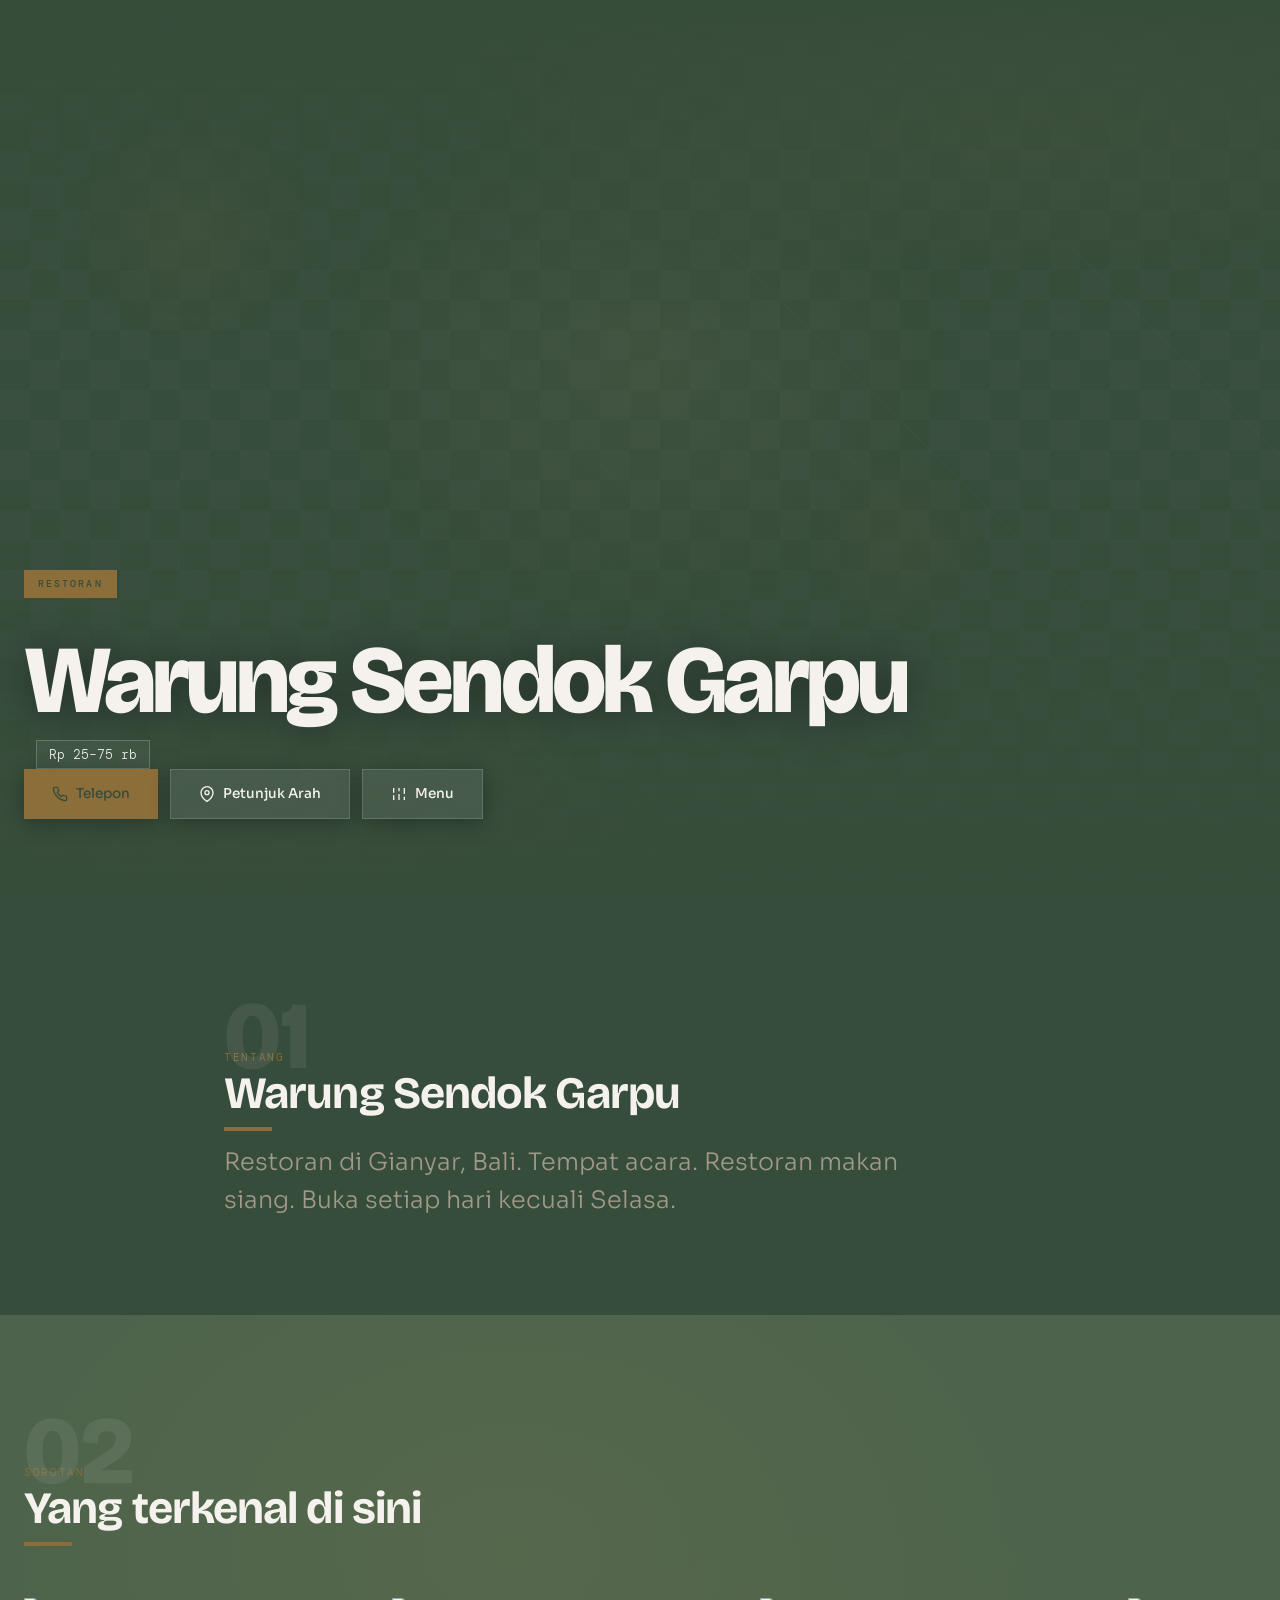
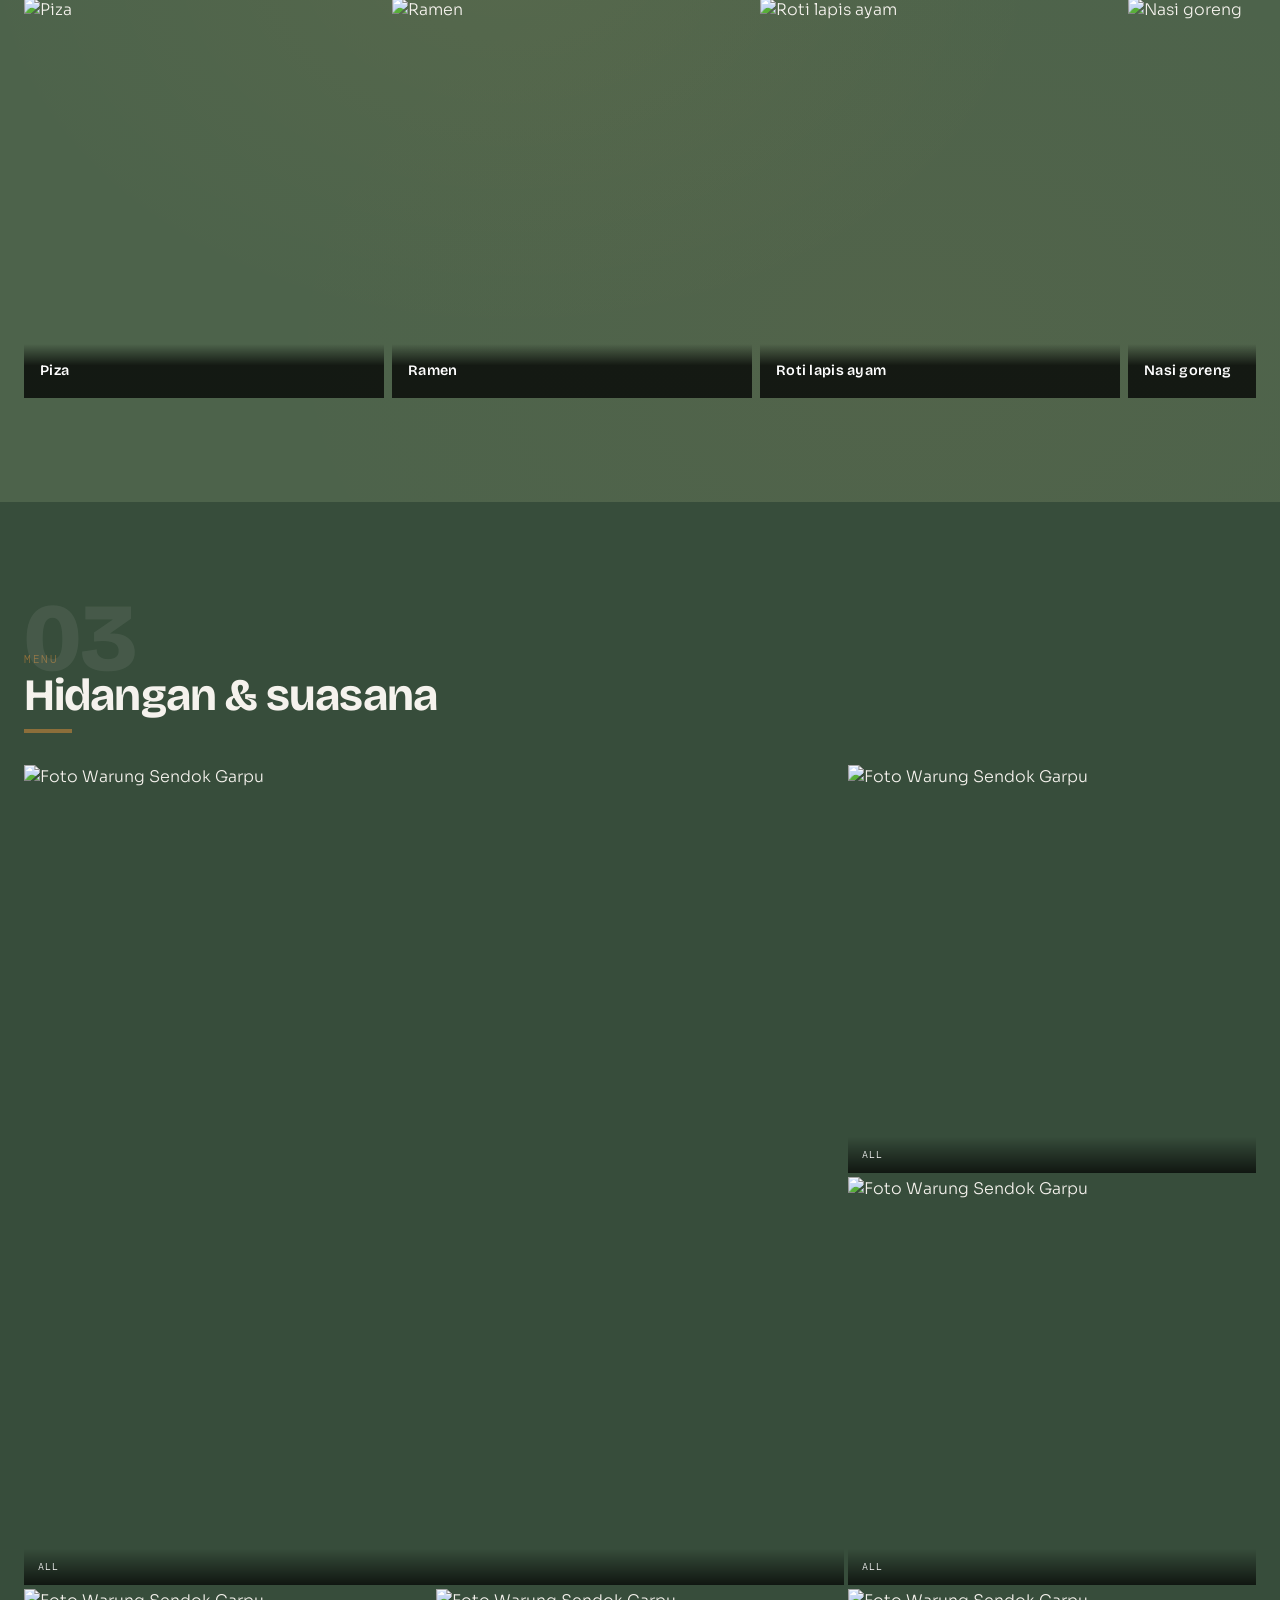
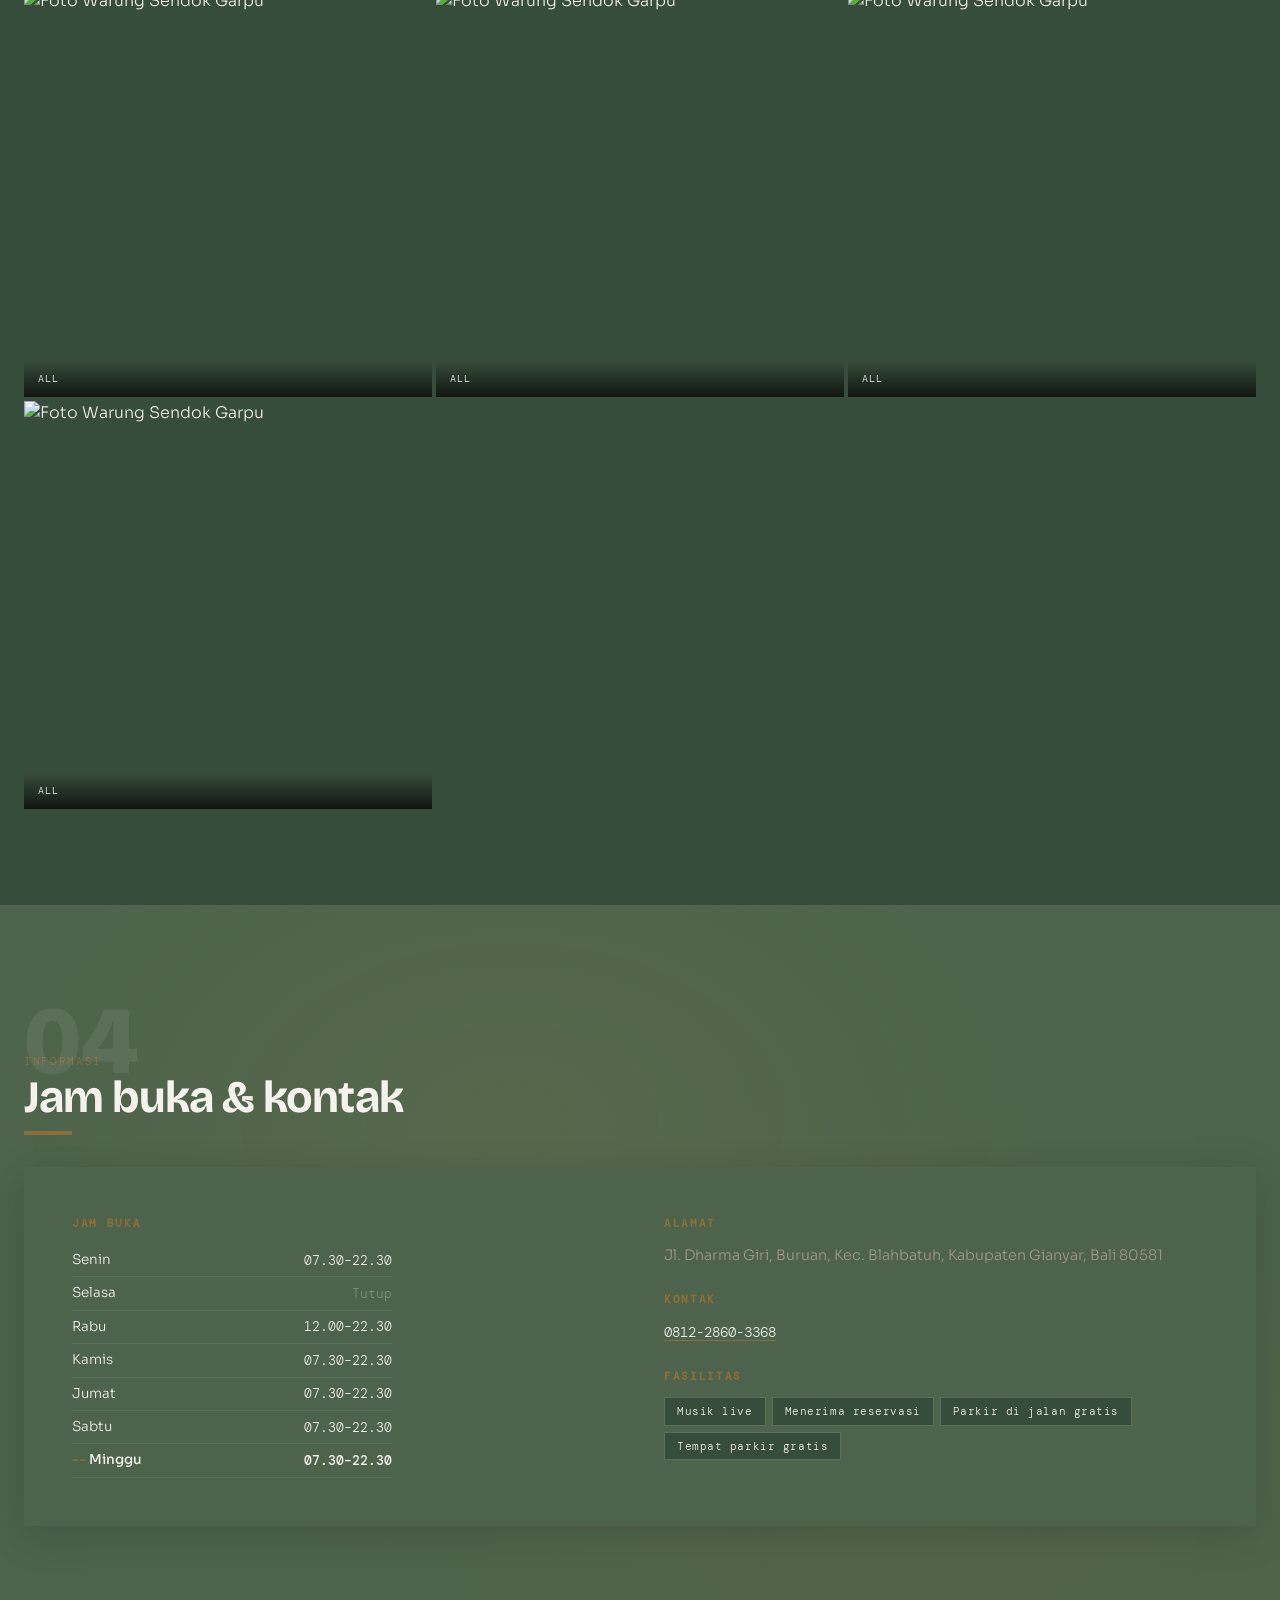
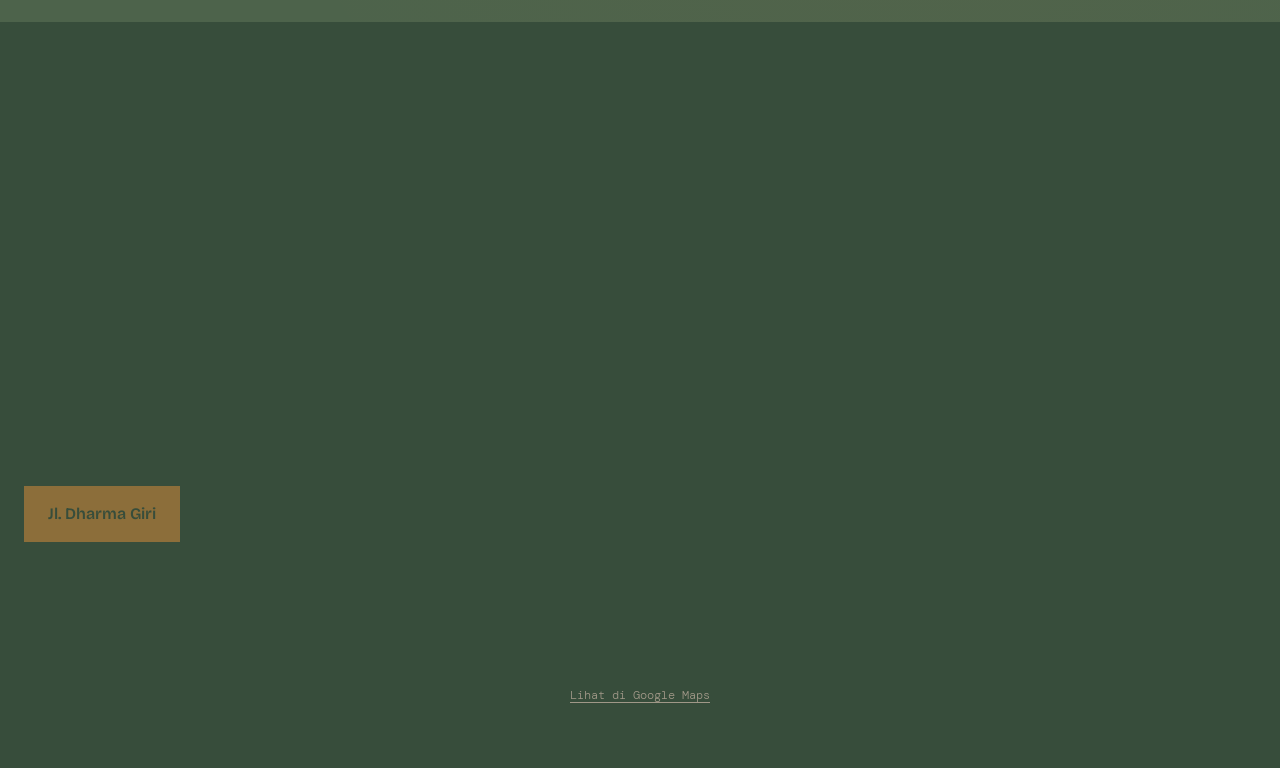
==== index.html @ 9d83d283 "v7: Ambient glow, light orbs, deeper bg depth" ====
<!DOCTYPE html>
<html lang="id">
<head>
<meta charset="UTF-8">
<meta name="viewport" content="width=device-width, initial-scale=1.0">
<title>Warung Sendok Garpu</title>
<meta name="description" content="Warung Sendok Garpu - Restoran. Jl. Dharma Giri, Buruan, Kec. Blahbatuh, Kabupaten Gianyar, Bali 80581">
<meta property="og:title" content="Warung Sendok Garpu">
<meta property="og:image" content="https://lh3.googleusercontent.com/gps-cs-s/APNQkAG3RQwUVD4muPQRSgFBy4uwsm_X1BkRIojHt6P9tcDT9JV4H5STWNGCClNsKmX2j3BF2-9hqn7KgcDjlHq82FAwz85_EExMx7BUGmUNFSt8_L84GMI-H2YTns2nIdbliM26ar1Bcg=w408-h306-k-no">

<script type="application/ld+json">
{"@context":"https://schema.org","@type":"LocalBusiness","name":"Warung Sendok Garpu","telephone":"0812-2860-3368","address":{"@type":"PostalAddress","streetAddress":"Jl. Dharma Giri, Buruan, Kec. Blahbatuh, Kabupaten Gianyar, Bali 80581","addressLocality":"Kabupaten Gianyar","addressCountry":"ID"},"aggregateRating":{"@type":"AggregateRating","ratingValue":4.7,"reviewCount":1518}}
</script>

<style>
@import url('https://fonts.googleapis.com/css2?family=Bricolage+Grotesque:wght@500;600;700;800&family=Outfit:wght@300;400;500;600&family=Sora:wght@300;400;500&family=DM+Mono:wght@400;500&display=swap');

:root {
  --f-display: 'Bricolage Grotesque', system-ui, sans-serif;
  --f-title: 'Outfit', system-ui, sans-serif;
  --f-body: 'Sora', system-ui, sans-serif;
  --f-mono: 'DM Mono', 'SF Mono', monospace;
  --c-bg: #374d3b;
  --c-surface: #4d634b;
  --c-text: #f5f2ed;
  --c-text-soft: #a09888;
  --c-accent: #8c6e3a;
  --c-accent-soft: #b8975a;
  --c-border: #5a7058;
  --w-wide: 1280px;
  --w-narrow: 880px;
}

*,*::before,*::after{box-sizing:border-box;margin:0;padding:0}
html{font-size:16px;scroll-behavior:smooth}
body{
  font-family:var(--f-body);background:var(--c-bg);color:var(--c-text);
  line-height:1.5;font-weight:300;
}
img{max-width:100%;height:auto;display:block}
a{color:inherit;text-decoration:none}
::selection{background:var(--c-accent);color:var(--c-bg)}

/* ambient background - warm depth */
body::before{
  content:'';position:fixed;inset:0;z-index:0;pointer-events:none;
  background:
    /* warm glow from top-right */
    radial-gradient(ellipse 80% 50% at 80% 0%, rgba(200,160,80,.12) 0%,transparent 60%),
    /* subtle warm light from bottom-left */
    radial-gradient(ellipse 60% 40% at 20% 100%, rgba(180,120,60,.08) 0%,transparent 60%),
    /* central ambient */
    radial-gradient(ellipse 50% 60% at 50% 40%, rgba(255,220,160,.04) 0%,transparent 50%),
    /* organic pattern - woven balinese */
    repeating-conic-gradient(rgba(255,255,255,.015) 0% 25%, transparent 0% 50%) 0 0 / 60px 60px,
    repeating-linear-gradient(45deg, transparent, transparent 60px, rgba(255,255,255,.012) 60px, rgba(255,255,255,.012) 61px);
}
/* floating light orbs - animated */
body::after{
  content:'';position:fixed;inset:0;z-index:0;pointer-events:none;
  background:
    radial-gradient(circle 120px at 15% 25%, rgba(200,160,80,.06) 0%,transparent 100%),
    radial-gradient(circle 90px at 70% 60%, rgba(180,120,50,.05) 0%,transparent 100%),
    radial-gradient(circle 60px at 40% 80%, rgba(220,180,100,.04) 0%,transparent 100%);
  animation:drift 20s ease-in-out infinite alternate;
}
@keyframes drift{
  0%{transform:translate(0,0)}
  50%{transform:translate(20px,-10px)}
  100%{transform:translate(-10px,15px)}
}
section, footer{position:relative;z-index:1}
/* surface sections get warm glow inset */
section.surface::before{
  content:'';position:absolute;inset:0;z-index:0;
  background:radial-gradient(ellipse at 40% 30%, rgba(255,200,100,.05) 0%,transparent 50%),
             radial-gradient(ellipse at 70% 80%, rgba(200,120,60,.04) 0%,transparent 50%);
  pointer-events:none;
}
section.surface .wide, section.surface .narrow{position:relative;z-index:1}
/* hero overlay - deeper gradient */
.hero::after{
  content:'';position:absolute;inset:0;z-index:1;
  background:linear-gradient(0deg,#374d3b 0%,transparent 45%,transparent 65%,#374d3b 100%);
}

.wide{max-width:var(--w-wide);margin:0 auto;padding:0 24px}
.narrow{max-width:var(--w-narrow);margin:0 auto;padding:0 24px}

/* ===== SECTION NUMBERS ===== */
.section-num{
  font-family:var(--f-display);font-size:clamp(3rem,8vw,6rem);
  font-weight:800;line-height:.85;color:var(--c-text);opacity:.08;
  margin-bottom:-.3em;pointer-events:none;
}
.section-label{
  font-family:var(--f-mono);font-size:.7rem;text-transform:uppercase;
  letter-spacing:.15em;color:var(--c-accent);display:block;margin-bottom:4px;
}
.section-title{
  font-family:var(--f-display);font-size:clamp(1.6rem,4vw,2.8rem);
  font-weight:700;line-height:1.05;letter-spacing:-.02em;margin-bottom:12px;
}
.section-title::after{
  content:'';display:block;width:48px;height:4px;
  background:var(--c-accent);margin-top:10px;
}

/* ===== HERO ===== */
.hero{
  height:100vh;display:flex;align-items:flex-end;position:relative;
  overflow:hidden;
}
.hero picture{
  position:absolute;inset:0;z-index:0;
}
.hero picture img{
  width:100%;height:100%;object-fit:cover;
  filter:brightness(0.4) saturate(1.1) contrast(1.1);
  transform:scale(1.05);
}
.hero .content{
  position:relative;z-index:2;width:100%;
  animation:rise .8s .15s both;
}
.hero .badge{
  display:inline-block;
  font-family:var(--f-mono);font-size:.65rem;text-transform:uppercase;
  letter-spacing:.2em;padding:6px 14px;
  background:var(--c-accent);color:var(--c-bg);font-weight:500;
  animation:rise .8s .1s both;
}
.hero h1{
  font-family:var(--f-display);font-size:clamp(3rem,8vw,6rem);
  font-weight:800;line-height:.9;letter-spacing:-.04em;
  max-width:900px;margin:40px 0 16px;
  text-shadow:0 2px 40px rgba(0,0,0,.4);
  animation:rise .8s .25s both;
}
.hero .actions{
  display:flex;gap:12px;flex-wrap:wrap;padding-bottom:80px;
  animation:rise .8s .4s both;
}
.hero .actions .btn{
  display:inline-flex;align-items:center;gap:8px;
  padding:14px 28px;font-family:var(--f-body);font-size:.85rem;
  font-weight:500;cursor:pointer;transition:all .2s;border:none;
  box-shadow:0 4px 20px rgba(0,0,0,.3);
}
.hero .actions .btn-primary{background:var(--c-accent);color:var(--c-bg)}
.hero .actions .btn-primary:hover{transform:translateY(-2px);filter:brightness(1.1)}
.hero .actions .btn-outline{
  background:rgba(255,255,255,.08);backdrop-filter:blur(8px);
  color:var(--c-text);border:1px solid rgba(255,255,255,.15);
}
.hero .actions .btn-outline:hover{background:rgba(255,255,255,.15)}
.hero .actions .btn svg{width:16px;height:16px;flex-shrink:0}
.hero .price{
  display:inline-block;font-family:var(--f-mono);font-size:.8rem;
  padding:4px 12px;border:1px solid rgba(255,255,255,.2);
  background:rgba(255,255,255,.05);backdrop-filter:blur(4px);
  margin-left:12px;
  animation:rise .8s .35s both;
}

/* ===== SECTIONS ===== */
section{padding:96px 0}
section.surface{background:var(--c-surface)}

/* ===== TENTANG (about) ===== */
.about-text{
  font-size:clamp(1.1rem,2.5vw,1.5rem);
  font-weight:300;line-height:1.6;color:var(--c-text-soft);
  max-width:700px;margin-top:8px;
}

/* ===== SOROTAN - horizontal scroll ===== */
.sorotan-scroll{
  display:flex;gap:8px;overflow-x:auto;padding:20px 0 8px;
  scroll-snap-type:x mandatory;margin-top:32px;
}
.sorotan-scroll::-webkit-scrollbar{height:4px}
.sorotan-scroll::-webkit-scrollbar-track{background:var(--c-border);border-radius:2px}
.sorotan-scroll::-webkit-scrollbar-thumb{background:var(--c-accent);border-radius:2px}
.sorotan-scroll .card{
  flex:0 0 360px;scroll-snap-align:start;position:relative;
  overflow:hidden;height:400px;
}
.sorotan-scroll .card img{
  width:100%;height:100%;object-fit:cover;
  transition:transform .5s ease;
}
.sorotan-scroll .card:hover img{transform:scale(1.06)}
.sorotan-scroll .card .label{
  position:absolute;bottom:0;left:0;right:0;
  padding:16px;
  background:linear-gradient(transparent,rgba(0,0,0,.75) 40%);
  font-family:var(--f-display);font-size:.9rem;font-weight:600;
  letter-spacing:.02em;color:#fff;
}

/* ===== MENU - 3col photo grid ===== */
.menu-grid{
  display:grid;grid-template-columns:repeat(3,1fr);gap:4px;margin-top:32px;
}
.menu-grid .item{
  position:relative;overflow:hidden;aspect-ratio:1;
}
.menu-grid .item:nth-child(1){grid-column:1/3;grid-row:1/3}
.menu-grid .item img{
  width:100%;height:100%;object-fit:cover;
  transition:transform .5s;
}
.menu-grid .item:hover img{transform:scale(1.05)}
.menu-grid .item .cat{
  position:absolute;bottom:0;left:0;right:0;
  padding:10px 14px;
  background:linear-gradient(transparent,rgba(0,0,0,.7));
  font-family:var(--f-mono);font-size:.65rem;text-transform:uppercase;
  letter-spacing:.1em;color:#fff;
}

/* ===== INFO CARD ===== */
.info-card{
  display:grid;grid-template-columns:1fr 1fr;gap:48px;margin-top:32px;
  padding:48px;background:var(--c-surface);
  box-shadow:0 8px 40px rgba(0,0,0,.15);
}
.info-card h3{
  font-family:var(--f-mono);font-size:.7rem;text-transform:uppercase;
  letter-spacing:.15em;color:var(--c-accent);margin-bottom:12px;
}
.info-card p,.info-card li{
  font-size:.9rem;line-height:1.6;color:var(--c-text-soft);
}
.hours-table{width:100%;border-collapse:collapse;max-width:320px}
.hours-table td{padding:6px 0;font-size:.85rem;border-bottom:1px solid var(--c-border)}
.hours-table td:last-child{text-align:right;font-family:var(--f-mono);font-size:.8rem;color:var(--c-text)}
.hours-table .today{font-weight:500}
.hours-table .today td:first-child::before{content:'-- ';color:var(--c-accent)}
.hours-table .closed{opacity:.3}
.contact p{margin-bottom:4px}
.contact a{font-family:var(--f-mono);font-size:.9rem;text-decoration:underline;text-underline-offset:3px;text-decoration-color:var(--c-accent)}
.contact a:hover{color:var(--c-accent)}
.facilities{display:flex;flex-wrap:wrap;gap:6px;margin-top:8px}
.facility{
  font-family:var(--f-mono);font-size:.7rem;letter-spacing:.05em;
  padding:5px 12px;background:var(--c-bg);border:1px solid var(--c-border);
}

/* ===== MAP ===== */
.map-section{position:relative}
.map-wrap{width:100%;height:480px;margin-top:-48px;margin-bottom:-48px}
.map-wrap iframe{width:100%;height:100%;border:none;filter:grayscale(.3)}
.map-address{
  position:relative;z-index:2;display:inline-block;
  padding:16px 24px;background:var(--c-accent);color:var(--c-bg);
  font-family:var(--f-display);font-size:1rem;font-weight:600;
  margin-top:-24px;margin-left:24px;max-width:500px;
}

/* ===== FOOTER ===== */
footer{
  padding:48px 0 64px;text-align:center;
  font-family:var(--f-mono);font-size:.75rem;color:var(--c-text-soft);
}
footer a{text-decoration:underline;text-underline-offset:3px}
footer a:hover{color:var(--c-accent)}

/* ===== ANIMATIONS ===== */
@keyframes rise{
  from{opacity:0;transform:translateY(30px) scale(.98)}
  to{opacity:1;transform:translateY(0) scale(1)}
}
.reveal{opacity:0;transform:translateY(20px);transition:opacity .6s,transform .6s}
.reveal.in{opacity:1;transform:translateY(0)}

/* ===== MOBILE ===== */
@media(max-width:768px){
  section{padding:64px 0}
  .hero{height:90vh}
  .hero h1{font-size:clamp(2.2rem,12vw,3.5rem);margin-top:24px}
  .hero .actions{padding-bottom:48px}
  .hero .actions .btn{padding:12px 20px;font-size:.8rem}
  .info-card{grid-template-columns:1fr;gap:28px;padding:28px;margin-left:-24px;margin-right:-24px}
  .sorotan-scroll .card{flex:0 0 280px;height:320px}
  .menu-grid{grid-template-columns:repeat(2,1fr)}
  .menu-grid .item:nth-child(1){grid-column:1/-1}
  .map-wrap{height:300px;margin-top:0;margin-bottom:0}
  .map-address{margin-left:0;font-size:.85rem}
}
</style>
</head>
<body>

<!-- HERO -->
<header class="hero">
  <picture>
    
    <img src="https://lh3.googleusercontent.com/gps-cs-s/APNQkAFFMS8Snq2PJTsPBJXWIsL2EWVcy47ome1-CpII8lByS9uEbBazEknbiDYruD2F87DWO5RALzuMDogBBNGg-2UIueMv8IYXk9DgWTcQ76Lvo5EahjHtpfoa51XbAubh7Ne1Rh9q=s1600" alt="Warung Sendok Garpu">
    
  </picture>
  <div class="content wide">
    <div class="badge">Restoran</div>
    <h1>Warung Sendok Garpu</h1>
    <div class="price">Rp 25–75 rb</div>
    <div class="actions">
      
      <a href="tel:0812-2860-3368" class="btn btn-primary">
        <svg viewBox="0 0 24 24" fill="none" stroke="currentColor" stroke-width="2"><path d="M22 16.92v3a2 2 0 0 1-2.18 2 19.79 19.79 0 0 1-8.63-3.07 19.5 19.5 0 0 1-6-6 19.79 19.79 0 0 1-3.07-8.67A2 2 0 0 1 4.11 2h3a2 2 0 0 1 2 1.72 12.84 12.84 0 0 0 .7 2.81 2 2 0 0 1-.45 2.11L8.09 9.91a16 16 0 0 0 6 6l1.27-1.27a2 2 0 0 1 2.11-.45 12.84 12.84 0 0 0 2.81.7A2 2 0 0 1 22 16.92z"/></svg>
        Telepon
      </a>
      
      
      <a href="https://www.google.com/maps/dir/?api=1&destination=-8.5477967,115.3118537" target="_blank" class="btn btn-outline">
        <svg viewBox="0 0 24 24" fill="none" stroke="currentColor" stroke-width="2"><path d="M21 10c0 7-9 13-9 13s-9-6-9-13a9 9 0 0 1 18 0z"/><circle cx="12" cy="10" r="3"/></svg>
        Petunjuk Arah
      </a>
      
      
      <a href="https://linktr.ee/sendokgarpuwarung" target="_blank" class="btn btn-outline">
        <svg viewBox="0 0 24 24" fill="none" stroke="currentColor" stroke-width="2"><line x1="4" y1="21" x2="4" y2="14"/><line x1="4" y1="10" x2="4" y2="3"/><line x1="12" y1="21" x2="12" y2="12"/><line x1="12" y1="8" x2="12" y2="3"/><line x1="20" y1="21" x2="20" y2="16"/><line x1="20" y1="12" x2="20" y2="3"/></svg>
        Menu
      </a>
      
    </div>
  </div>
</header>

<main>

<!-- TENTANG -->

<section class="reveal">
  <div class="narrow">
    <div class="section-num">01</div>
    <span class="section-label">Tentang</span>
    <h2 class="section-title">Warung Sendok Garpu</h2>
    <p class="about-text">
      Restoran di Gianyar, Bali.
      Tempat acara.
      Restoran makan siang.
      Buka setiap hari kecuali Selasa.
    </p>
  </div>
</section>


<!-- SOROTAN -->

<section class="surface reveal">
  <div class="wide">
    <div class="section-num">02</div>
    <span class="section-label">Sorotan</span>
    <h2 class="section-title">Yang terkenal di sini</h2>
    <div class="sorotan-scroll">
      
      <div class="card">
        <img src="https://lh3.googleusercontent.com/gps-cs-s/APNQkAFFMS8Snq2PJTsPBJXWIsL2EWVcy47ome1-CpII8lByS9uEbBazEknbiDYruD2F87DWO5RALzuMDogBBNGg-2UIueMv8IYXk9DgWTcQ76Lvo5EahjHtpfoa51XbAubh7Ne1Rh9q=s1600" alt="Piza" loading="lazy">
        <div class="label">Piza</div>
      </div>
      
      <div class="card">
        <img src="https://lh3.googleusercontent.com/gps-cs-s/APNQkAHFReyG7vPw2drHdhtKOsmeQnorH01pbmapC2zqPvZQ5bjt1Hkfb0zLi5HZCSBSgKA64VnF7njxfdUH7UU3Gx-Y2VLsm28yXQUJ8hP-TjpsegV0jakgioQG_AehMTycQ5HqOQcL=s1600" alt="Ramen" loading="lazy">
        <div class="label">Ramen</div>
      </div>
      
      <div class="card">
        <img src="https://lh3.googleusercontent.com/gps-cs-s/APNQkAHXKfFujJ0RDJC57Hi13V7-9kzom0i2NZeBdw0F1VHt4JLvR8yThT182ex0xIZDnCOyfjk4hwDyFf9VKXDCW0DbJ7ru3ICmltMEaZ9tDUydP_5HN2fMNzyiEGbvY3mrJ954UfhWcWPZnfKN=s1600" alt="Roti lapis ayam" loading="lazy">
        <div class="label">Roti lapis ayam</div>
      </div>
      
      <div class="card">
        <img src="https://lh3.googleusercontent.com/gps-cs-s/APNQkAE0T-ehgJsJD-YmgBPzn7I0gJB5mu5GS05PG9B_cLiOPS14nXzzuUGAuP8MB7UpNlFHrG69yIj8oY-P8oj6-UBaBAQmLCoqsBKnquJp5otO4An9NtBdJJzzjHX7o6ylmgJim-XT=s1600" alt="Nasi goreng" loading="lazy">
        <div class="label">Nasi goreng</div>
      </div>
      
      <div class="card">
        <img src="https://lh3.googleusercontent.com/gps-cs-s/APNQkAGNsAr_BB5VqlAQ8WRYj4xQAQXsjbwhaQaO2boNDICBkFgioIojGgeM93Xukzu-RcRlnQeV9eO-9eA7BSGy-C8y1HgN_HvbyzDm9oOBG6ub8cnbQ2hdUD1qRLlTx29CWqf8y6ewI1ywOA8=s1600" alt="Jus" loading="lazy">
        <div class="label">Jus</div>
      </div>
      
      <div class="card">
        <img src="https://lh3.googleusercontent.com/gps-cs-s/APNQkAGF1D-IXtDTnMP67AdEoy7CjI68qUjhGU-1hmEEyTtEaj-QN_U-3CK7KyqV3_2WSITmNOw-laznoY3B6t1qzW_pZSCtYYrxN9Gxrg16mHVtrxB7ICIugSl-WfgeIbwUGSQFQSqq=s1600" alt="Salad buah" loading="lazy">
        <div class="label">Salad buah</div>
      </div>
      
      <div class="card">
        <img src="https://lh3.googleusercontent.com/gps-cs-s/APNQkAFsYJB5jBrQtlJBHFuP5SO1qdwNtlijQTGw9dgs5pXDgPqlsdxmMARvjLo1hui7wRRf8QyCsFvp7NZuiucj6ZPz-CAxxTfAbuxIx0jA0Sp_dJ0cHknppdxAsYwfe9VJDbIKKvYAeBBP8Ps=s1600" alt="Quesadilla" loading="lazy">
        <div class="label">Quesadilla</div>
      </div>
      
      <div class="card">
        <img src="https://lh3.googleusercontent.com/gps-cs-s/APNQkAEAiLmp19YgXByDwosaknT99Znqko-VgyVZCsxOlVISn2OMJF120f0805VkE16AVT_v0u8OAL8AJ6eFmNV56dYhYpq6iUF3t2ShVFMeoPCdyMW3YUcLkMB3o7icjzDYkKDhHJ1G=s1600" alt="Kentang goreng" loading="lazy">
        <div class="label">Kentang goreng</div>
      </div>
      
    </div>
  </div>
</section>


<!-- MENU -->


<section class="reveal">
  <div class="wide">
    <div class="section-num">03</div>
    <span class="section-label">Menu</span>
    <h2 class="section-title">Hidangan &amp; suasana</h2>
    <div class="menu-grid">
      
      <div class="item">
        <img src="https://lh3.googleusercontent.com/gps-cs-s/APNQkAG3RQwUVD4muPQRSgFBy4uwsm_X1BkRIojHt6P9tcDT9JV4H5STWNGCClNsKmX2j3BF2-9hqn7KgcDjlHq82FAwz85_EExMx7BUGmUNFSt8_L84GMI-H2YTns2nIdbliM26ar1Bcg=s1600" alt="Foto Warung Sendok Garpu" loading="lazy">
        <div class="cat">All</div>
      </div>
      
      <div class="item">
        <img src="https://lh3.googleusercontent.com/gps-cs-s/APNQkAHeBZSIldU4yWJtwBzXBgc3-MqZfup402Oz7VLXMKwTAvGyQQPfoOMW4qTzm0FVuw4bDYYS1MDQJF2qXfAezVqFejFi8IFs8Yd7jnlqHIrCdSty7KuLyS2dFDsCODvHDSmwecAo5w=s1600" alt="Foto Warung Sendok Garpu" loading="lazy">
        <div class="cat">All</div>
      </div>
      
      <div class="item">
        <img src="https://lh3.googleusercontent.com/gps-cs-s/APNQkAGwgbjV1fIPZpOCwbj05v_UKa36iMeGR4Utli1JMv6N8mwSxDzNCehUCtG0vVv4M_1qdYBEoC0QBCnVRwXL6lgyf3Qn40FCR-AwZqu4Tks6cK75jh-OOR44vEAjtQOAt9M7oPRdRNg61u_v=s1600" alt="Foto Warung Sendok Garpu" loading="lazy">
        <div class="cat">All</div>
      </div>
      
      <div class="item">
        <img src="https://lh3.googleusercontent.com/gps-cs-s/APNQkAGVB8KUPgmv89i0nJt6sIfVTohQeUmQgZhBjF8A6UryDH_gaqgd329zOfBYmuDiXdrxhV-BnFU2KaJozO9zBxhPxBsckqQnVGO3CtCODABHXomjlFCeR4x2e2pV9S6FZMlUTeI=s1600" alt="Foto Warung Sendok Garpu" loading="lazy">
        <div class="cat">All</div>
      </div>
      
      <div class="item">
        <img src="https://lh3.googleusercontent.com/gps-cs-s/APNQkAEGoznHxtjzjfjg57VH0X3hbG_Nnb5jaD5uwgR-dxMGa0jikoGq-kwfwBAhMZODkhykXGsCCTokuANA9-iW-2Kqd4g6RY-rDhdkZXWFZdCYNkgDG5-ntV3S_3zBECEIf2VJdgkY8LoItws=s1600" alt="Foto Warung Sendok Garpu" loading="lazy">
        <div class="cat">All</div>
      </div>
      
      <div class="item">
        <img src="https://lh3.googleusercontent.com/gps-cs-s/APNQkAGOfbM1NQK7ZDFcVrC3AOjb9pz748UYdDXlOyaKY2iVSd7MMZ_q0DtGNsiy1NzHS8JFUjP61g09uj5VxwEgCayJcV0VBfCy-LUxf8Gw74Nj0P0AGnz92EiWR1cqj62WVWCY7NeEZ7ONyCPh=s1600" alt="Foto Warung Sendok Garpu" loading="lazy">
        <div class="cat">All</div>
      </div>
      
      <div class="item">
        <img src="https://lh3.googleusercontent.com/gps-cs-s/APNQkAE8TwMnNREJ5t3cLRRoFeCO2X4DccWBpuxmq_bqJLcT3ZP-PDW4I-dGXRpd1kRqnZrW5SU__SHXr4_nM9hbNquJqJ5H-7r0FbZVnw1FluBCNoPKd9M0RDCR2puPHJwxraP4Oewc=s1600" alt="Foto Warung Sendok Garpu" loading="lazy">
        <div class="cat">All</div>
      </div>
      
    </div>
  </div>
</section>


<!-- INFORMASI -->
<section class="surface reveal">
  <div class="wide">
    <div class="section-num">04</div>
    <span class="section-label">Informasi</span>
    <h2 class="section-title">Jam buka &amp; kontak</h2>
    <div class="info-card">
      <div>
        
        <h3>Jam Buka</h3>
        <table class="hours-table">
          
          
          
          
          <tr>
            <td>Senin</td>
            <td>
              
              07.30–22.30
              
            </td>
          </tr>
          
          
          <tr>
            <td>Selasa</td>
            <td>
              
              <span class="closed">Tutup</span>
              
            </td>
          </tr>
          
          
          <tr>
            <td>Rabu</td>
            <td>
              
              12.00–22.30
              
            </td>
          </tr>
          
          
          <tr>
            <td>Kamis</td>
            <td>
              
              07.30–22.30
              
            </td>
          </tr>
          
          
          <tr>
            <td>Jumat</td>
            <td>
              
              07.30–22.30
              
            </td>
          </tr>
          
          
          <tr>
            <td>Sabtu</td>
            <td>
              
              07.30–22.30
              
            </td>
          </tr>
          
          
          <tr class="today">
            <td>Minggu</td>
            <td>
              
              07.30–22.30
              
            </td>
          </tr>
          
        </table>
        
      </div>
      <div>
        
        <h3>Alamat</h3>
        <p>Jl. Dharma Giri, Buruan, Kec. Blahbatuh, Kabupaten Gianyar, Bali 80581</p>
        
        
        <h3 style="margin-top:24px">Kontak</h3>
        <div class="contact">
          <a href="tel:0812-2860-3368">0812-2860-3368</a>
        </div>
        
        
        <h3 style="margin-top:24px">Fasilitas</h3>
        <div class="facilities">
          
          <span class="facility">Musik live</span>
          
          <span class="facility">Menerima reservasi</span>
          
          <span class="facility">Parkir di jalan gratis</span>
          
          <span class="facility">Tempat parkir gratis</span>
          
        </div>
        
      </div>
    </div>
  </div>
</section>

<!-- LOKASI -->

<section class="reveal map-section">
  <div class="map-wrap">
    <iframe src="https://maps.google.com/maps?q=-8.5477967,115.3118537&z=15&output=embed" allowfullscreen loading="lazy"></iframe>
  </div>
  <div class="map-address">Jl. Dharma Giri</div>
</section>


</main>

<footer>
  <div class="wide">
    <p><a href="https://maps.app.goo.gl/48VNZ98P6yEqVY6y6" target="_blank">Lihat di Google Maps</a></p>
  </div>
</footer>

<script>
(function(){
  var ro = new IntersectionObserver(function(e){
    e.forEach(function(x){
      if(x.isIntersecting){ x.target.classList.add('in'); }
    });
  }, {threshold:0.06});
  document.querySelectorAll('.reveal').forEach(function(el){ ro.observe(el); });
})();
</script>
</body>
</html>
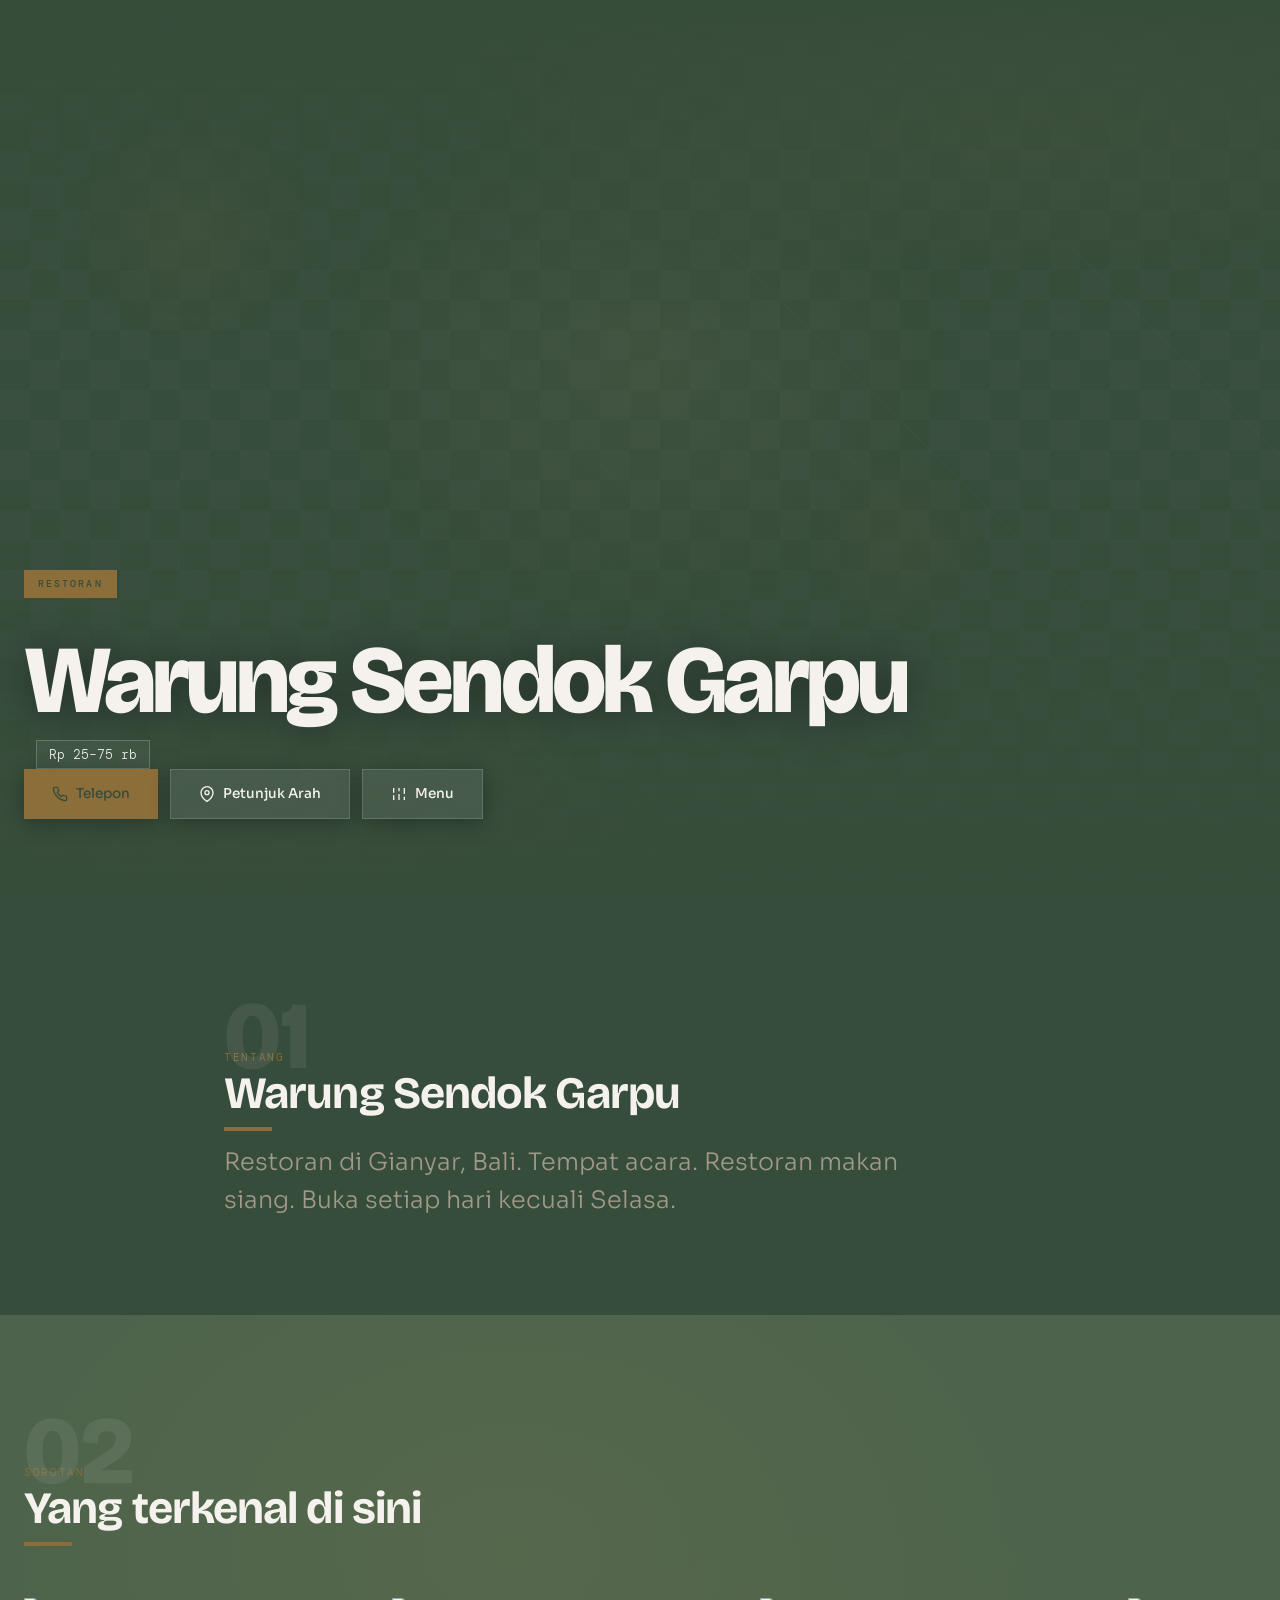
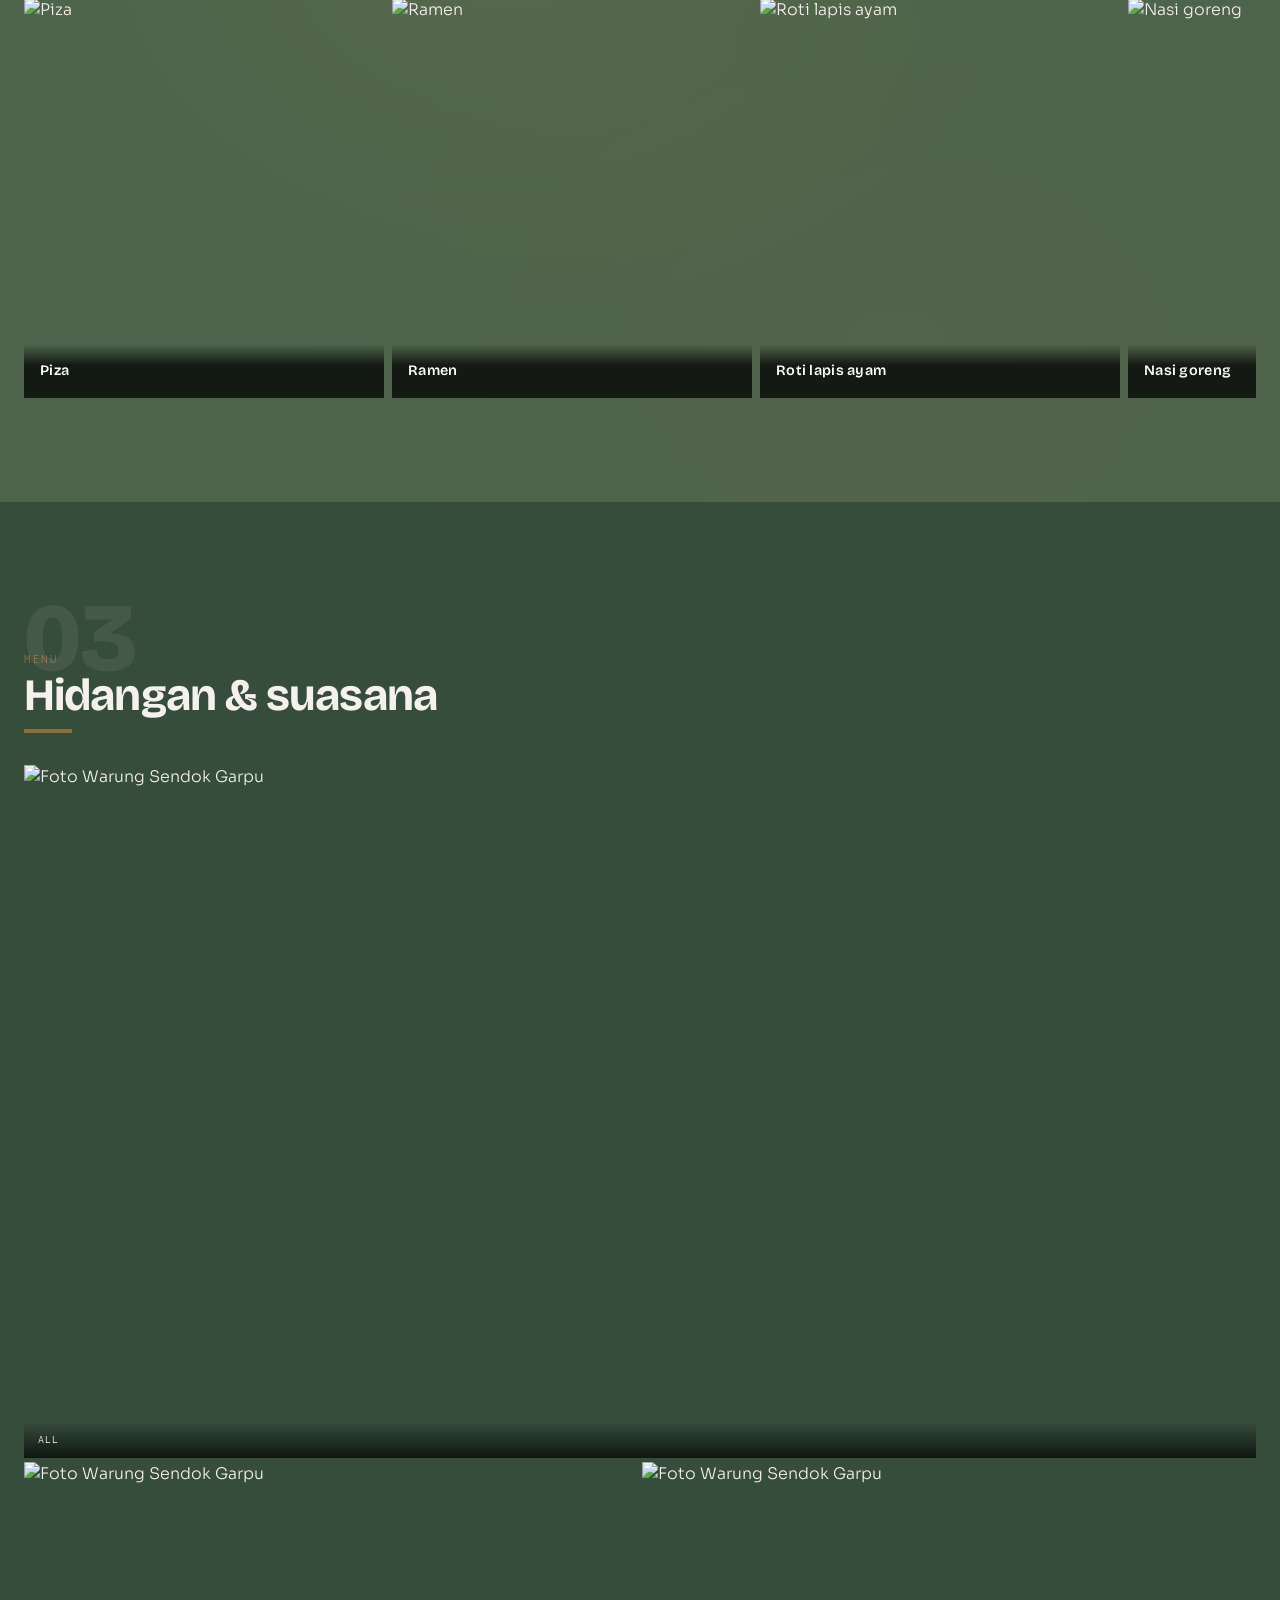
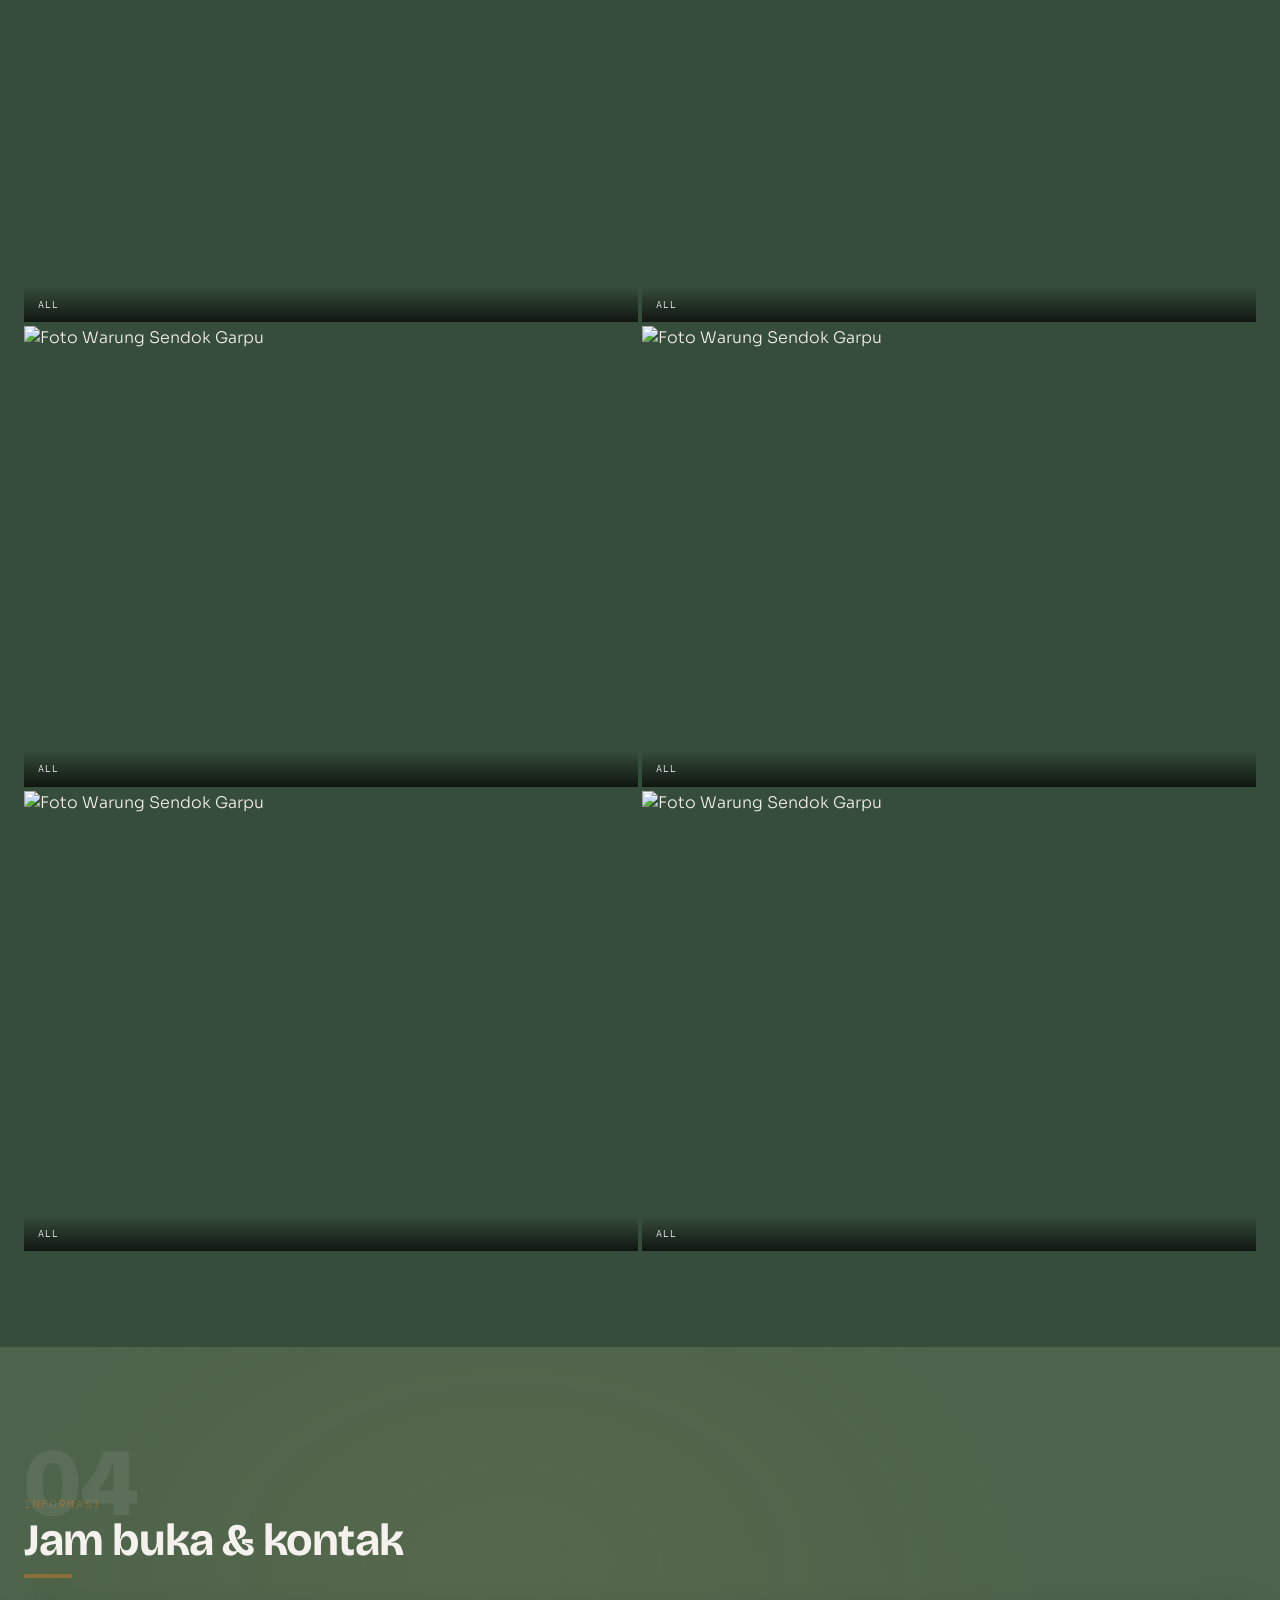
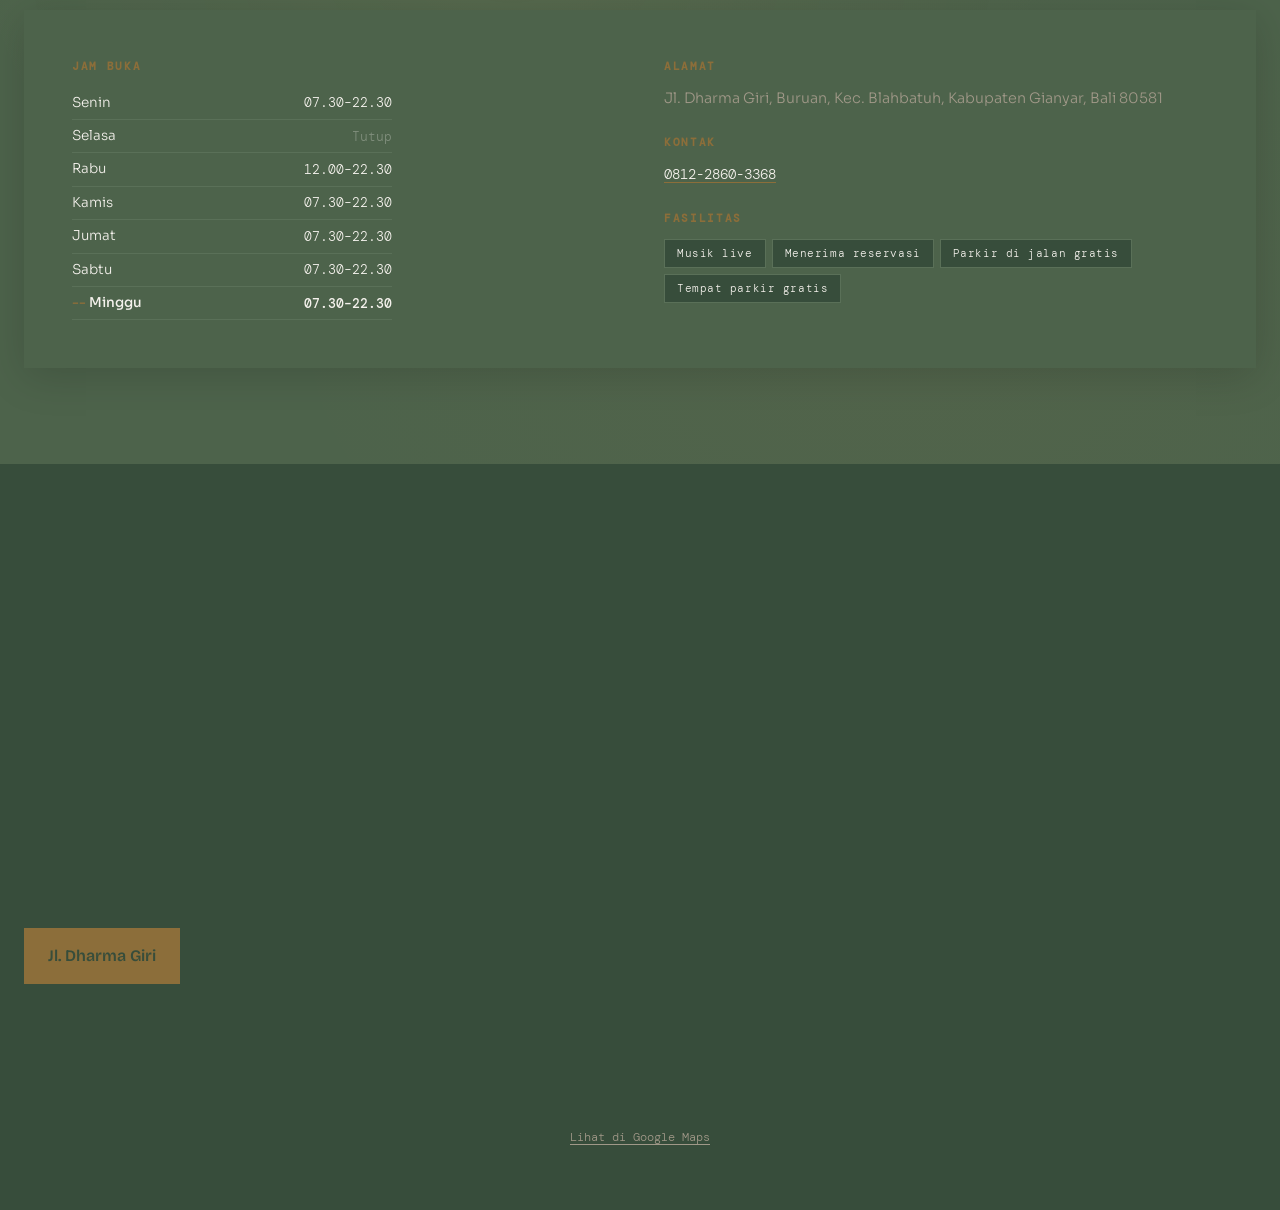
==== commit d4ac79ee: "v8: Balanced 2-col grid for menu, symmetrical layout" ====
--- a/index.html
+++ b/index.html
@@ -199,14 +199,14 @@
   letter-spacing:.02em;color:#fff;
 }
 
-/* ===== MENU - 3col photo grid ===== */
+/* ===== MENU - balanced 2-col grid ===== */
 .menu-grid{
-  display:grid;grid-template-columns:repeat(3,1fr);gap:4px;margin-top:32px;
+  display:grid;grid-template-columns:1fr 1fr;gap:4px;margin-top:32px;
 }
 .menu-grid .item{
-  position:relative;overflow:hidden;aspect-ratio:1;
-}
-.menu-grid .item:nth-child(1){grid-column:1/3;grid-row:1/3}
+  position:relative;overflow:hidden;aspect-ratio:4/3;
+}
+.menu-grid .item:first-child{aspect-ratio:16/9;grid-column:1/-1}
 .menu-grid .item img{
   width:100%;height:100%;object-fit:cover;
   transition:transform .5s;
@@ -284,8 +284,9 @@
   .hero .actions .btn{padding:12px 20px;font-size:.8rem}
   .info-card{grid-template-columns:1fr;gap:28px;padding:28px;margin-left:-24px;margin-right:-24px}
   .sorotan-scroll .card{flex:0 0 280px;height:320px}
-  .menu-grid{grid-template-columns:repeat(2,1fr)}
-  .menu-grid .item:nth-child(1){grid-column:1/-1}
+  .menu-grid{grid-template-columns:1fr 1fr}
+  .menu-grid .item{aspect-ratio:3/2}
+  .menu-grid .item:first-child{aspect-ratio:4/3}
   .map-wrap{height:300px;margin-top:0;margin-bottom:0}
   .map-address{margin-left:0;font-size:.85rem}
 }
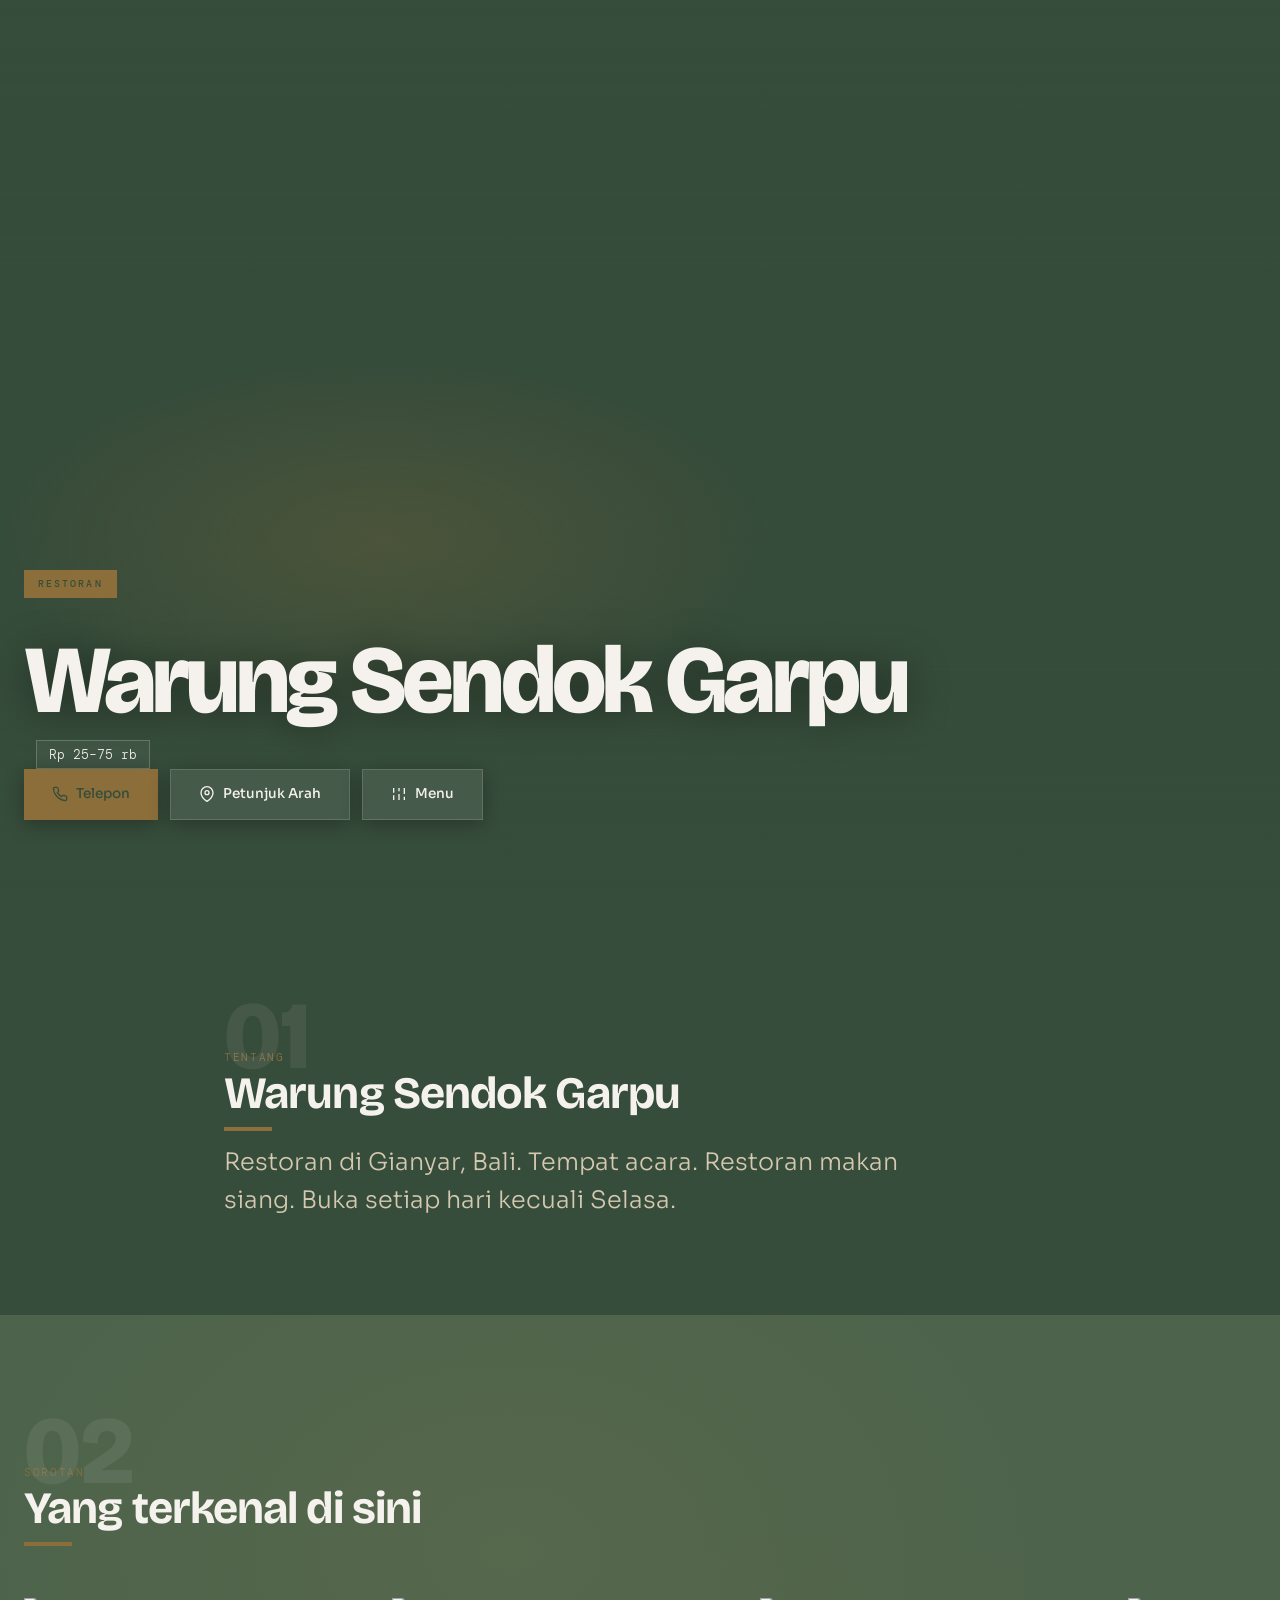
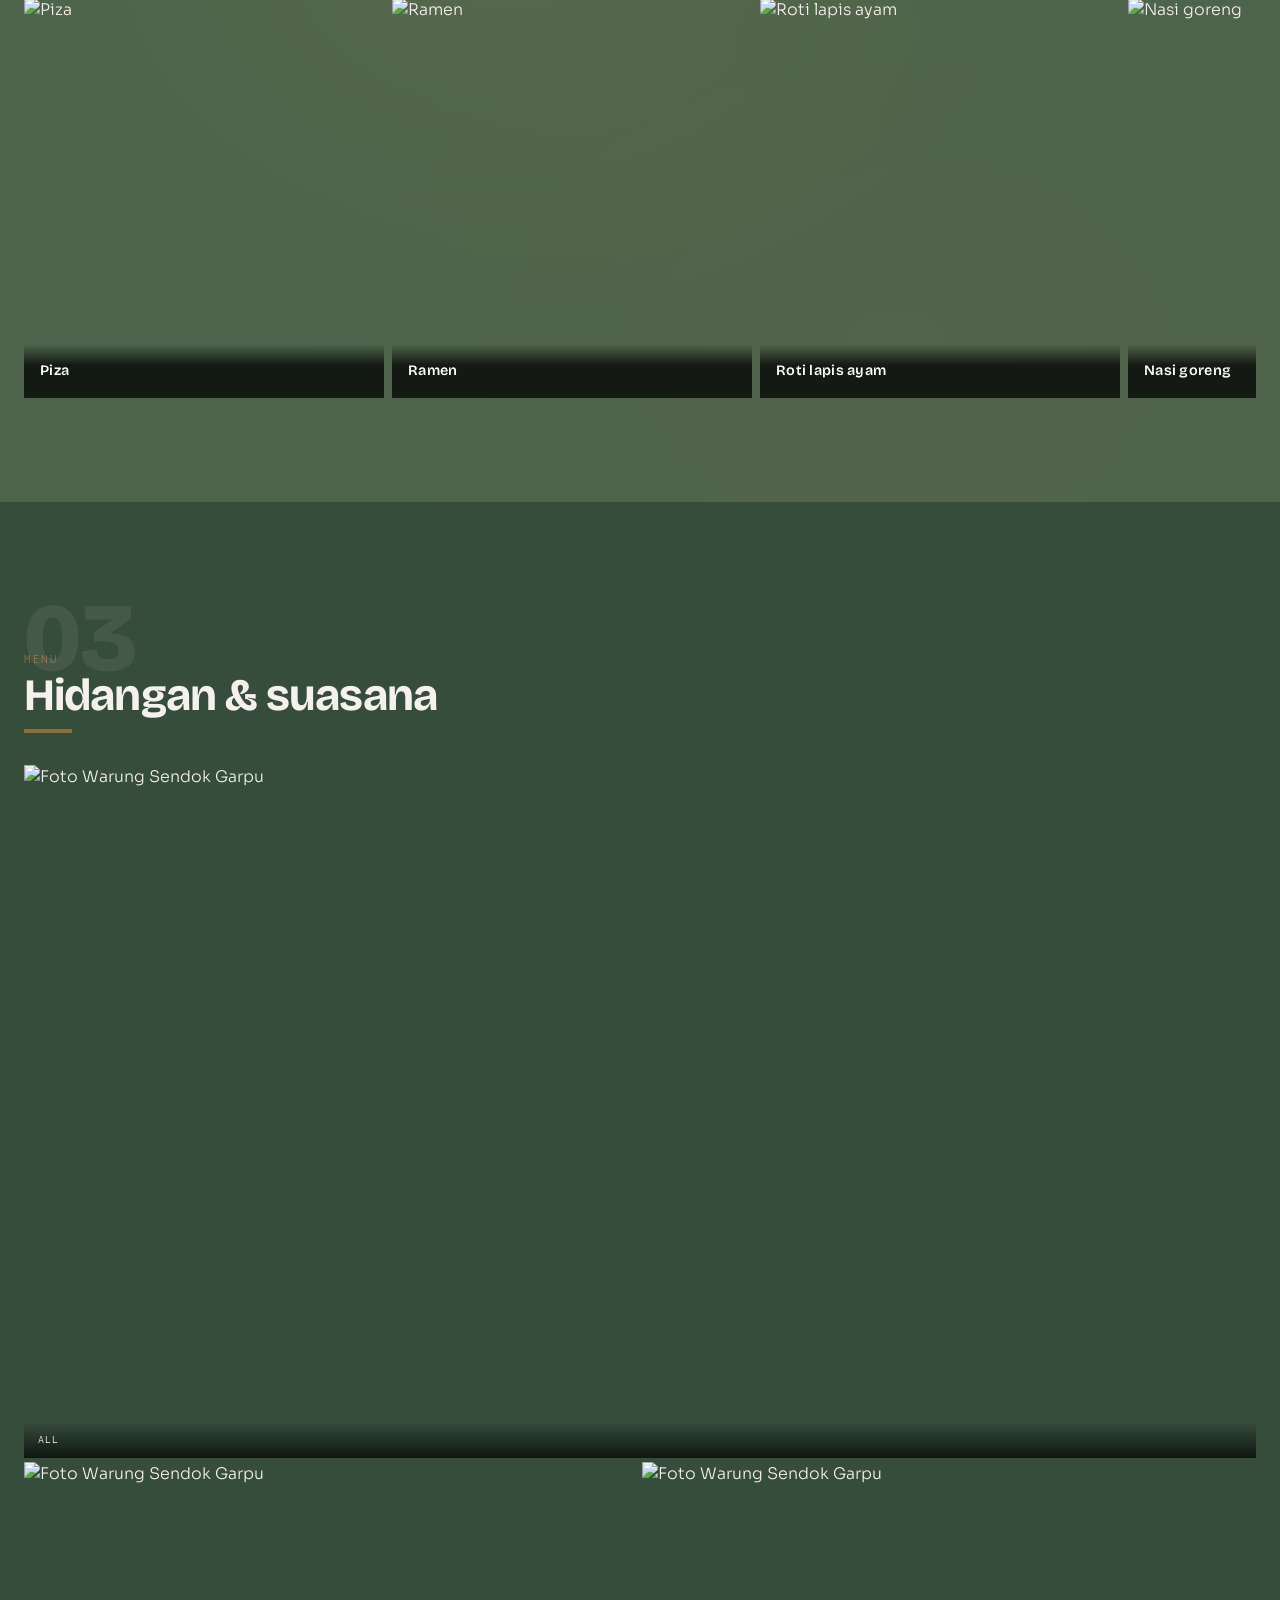
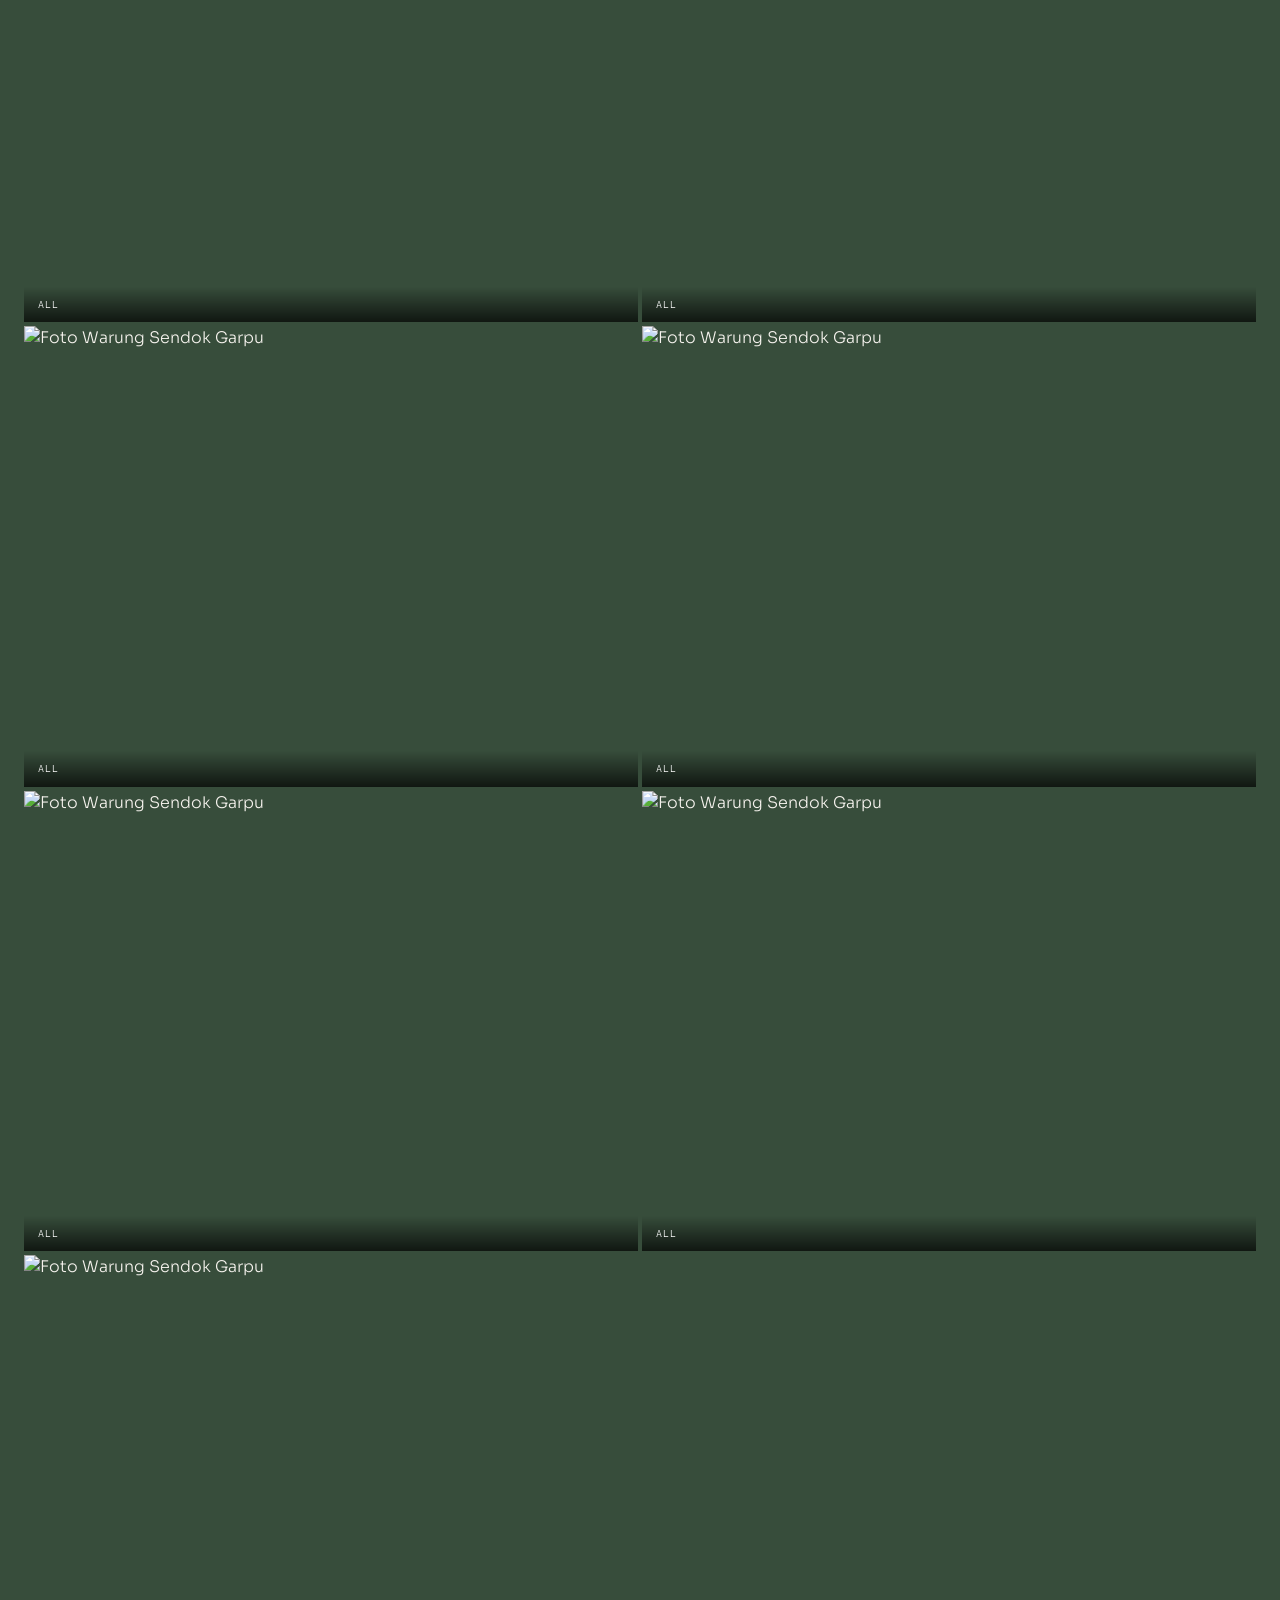
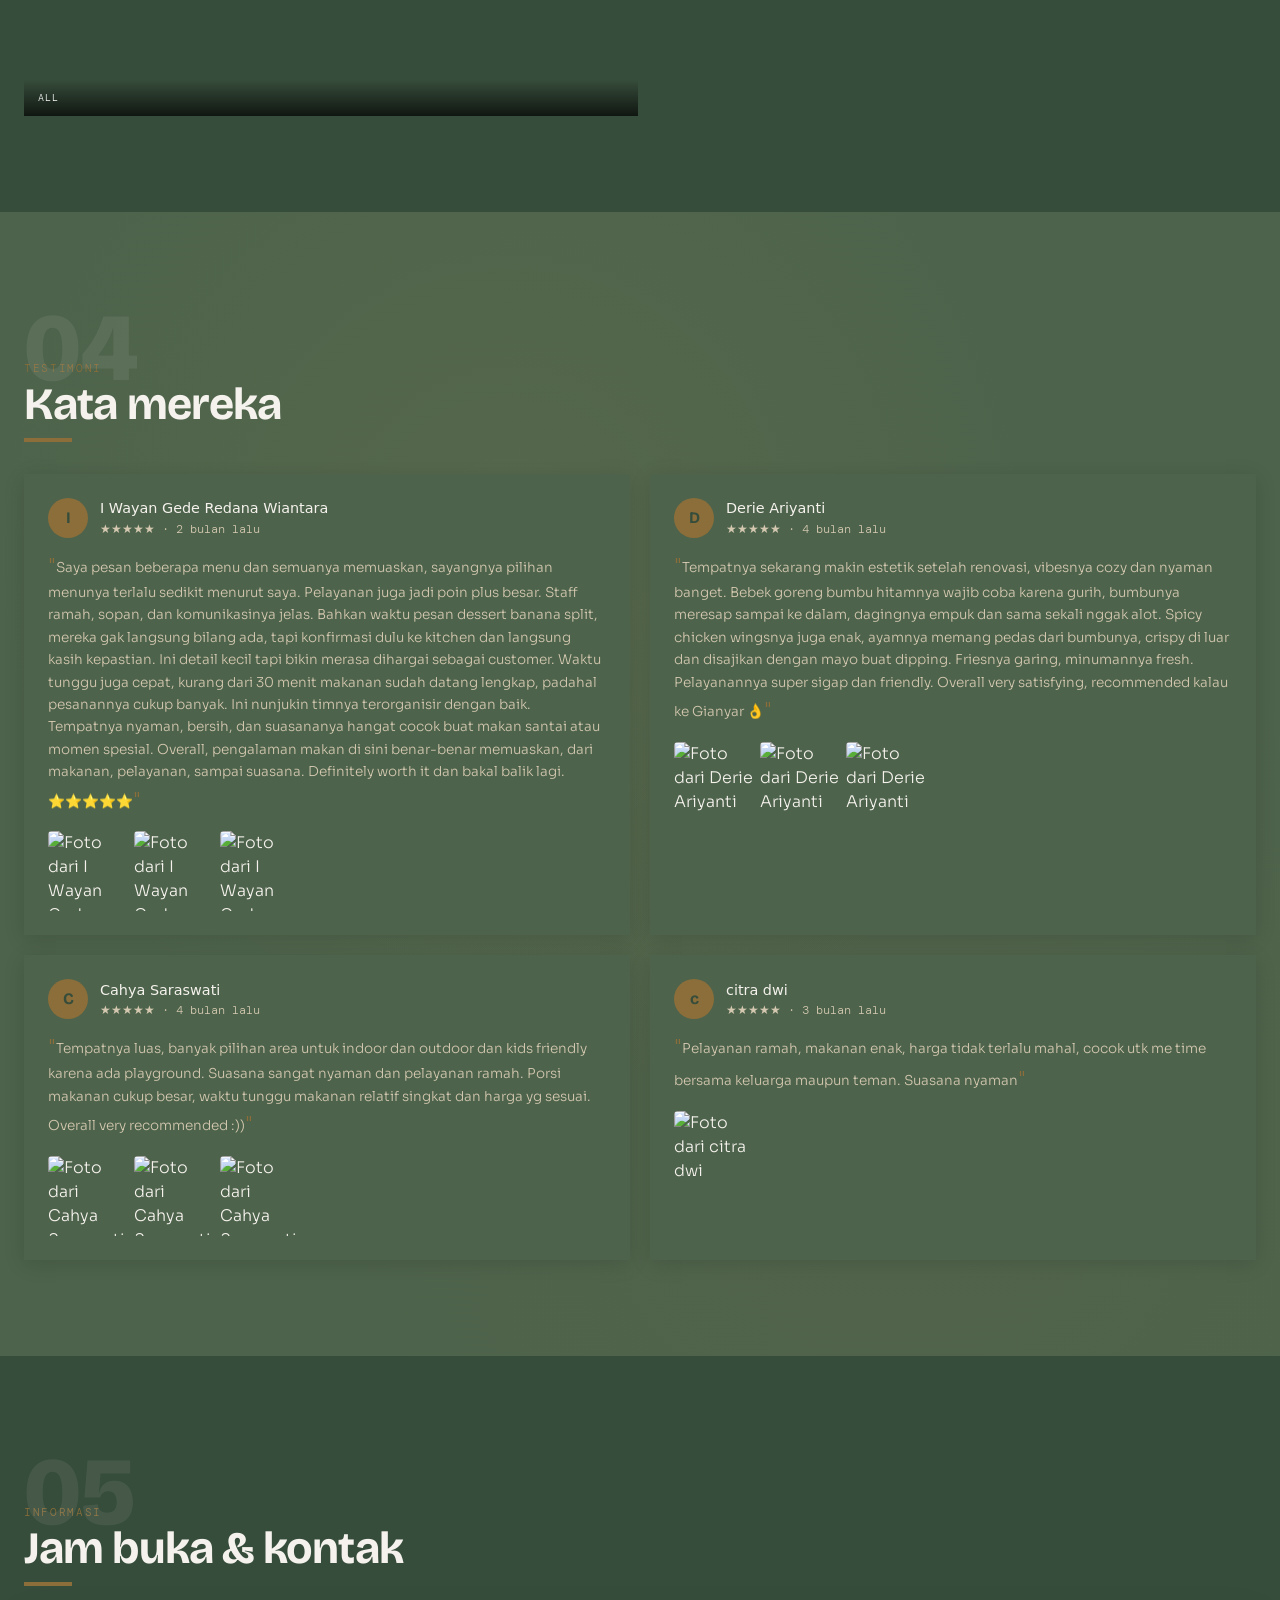
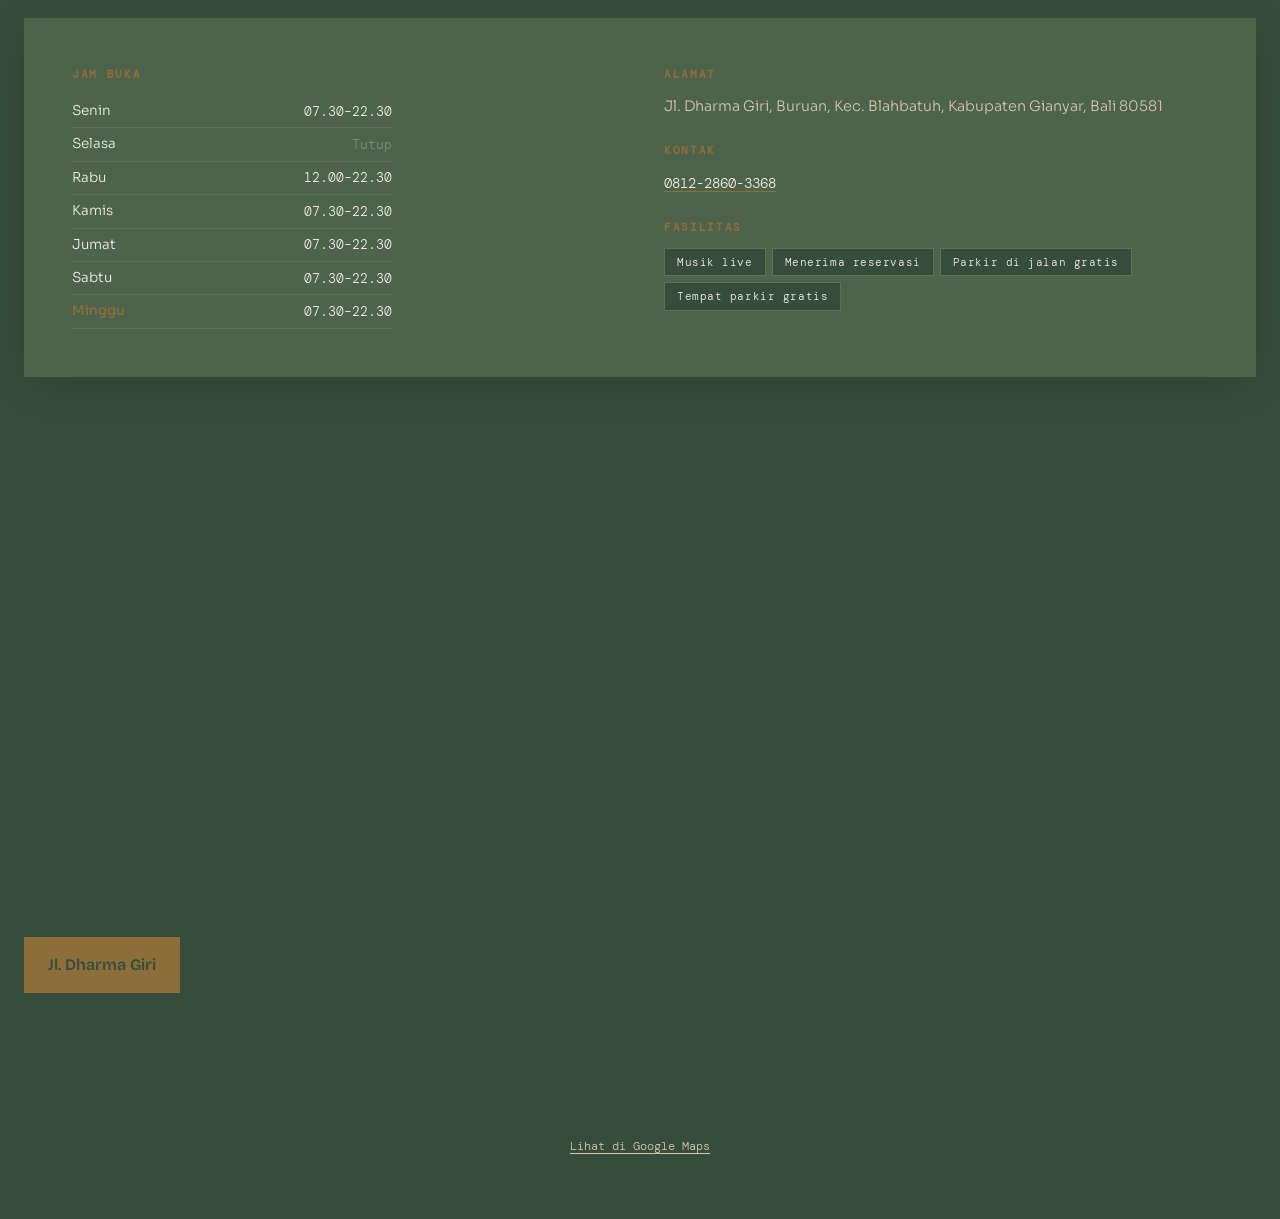
==== commit a8f3b70e: "v9: scenic bg, testimoni, fix dash & contrast" ====
--- a/index.html
+++ b/index.html
@@ -23,7 +23,7 @@
   --c-bg: #374d3b;
   --c-surface: #4d634b;
   --c-text: #f5f2ed;
-  --c-text-soft: #a09888;
+  --c-text-soft: #d4c8b0;
   --c-accent: #8c6e3a;
   --c-accent-soft: #b8975a;
   --c-border: #5a7058;
@@ -35,42 +35,29 @@
 html{font-size:16px;scroll-behavior:smooth}
 body{
   font-family:var(--f-body);background:var(--c-bg);color:var(--c-text);
-  line-height:1.5;font-weight:300;
+  line-height:1.5;font-weight:300;position:relative;
+}
+body::before{
+  content:'';position:fixed;inset:0;z-index:0;pointer-events:none;
+  background:
+    /* scenic photo as body bg */
+    url(https://lh3.googleusercontent.com/grass-cs/ANxoTn2WVnWyXzmB9NeW56yKB1ZNCYKOV9P2ggF0mQ4JycOdNnCgU62Dly7Qu6iZq1gjAKsE-ir9HctNWscf8rk1I95JU9MEGvZaWMAikRqn-4GUvRymgagtX657NfORuW76H5imbXIo9Fp8NAeC=k-no) center/cover no-repeat fixed,
+    var(--c-bg);
+  opacity:0.15;
+}
+body::after{
+  content:'';position:fixed;inset:0;z-index:0;pointer-events:none;
+  background:linear-gradient(180deg,#374d3bee 0%,#374d3b88 30%,#374d3b88 70%,#374d3bee 100%);
 }
 img{max-width:100%;height:auto;display:block}
 a{color:inherit;text-decoration:none}
 ::selection{background:var(--c-accent);color:var(--c-bg)}
 
-/* ambient background - warm depth */
-body::before{
-  content:'';position:fixed;inset:0;z-index:0;pointer-events:none;
-  background:
-    /* warm glow from top-right */
-    radial-gradient(ellipse 80% 50% at 80% 0%, rgba(200,160,80,.12) 0%,transparent 60%),
-    /* subtle warm light from bottom-left */
-    radial-gradient(ellipse 60% 40% at 20% 100%, rgba(180,120,60,.08) 0%,transparent 60%),
-    /* central ambient */
-    radial-gradient(ellipse 50% 60% at 50% 40%, rgba(255,220,160,.04) 0%,transparent 50%),
-    /* organic pattern - woven balinese */
-    repeating-conic-gradient(rgba(255,255,255,.015) 0% 25%, transparent 0% 50%) 0 0 / 60px 60px,
-    repeating-linear-gradient(45deg, transparent, transparent 60px, rgba(255,255,255,.012) 60px, rgba(255,255,255,.012) 61px);
-}
-/* floating light orbs - animated */
-body::after{
-  content:'';position:fixed;inset:0;z-index:0;pointer-events:none;
-  background:
-    radial-gradient(circle 120px at 15% 25%, rgba(200,160,80,.06) 0%,transparent 100%),
-    radial-gradient(circle 90px at 70% 60%, rgba(180,120,50,.05) 0%,transparent 100%),
-    radial-gradient(circle 60px at 40% 80%, rgba(220,180,100,.04) 0%,transparent 100%);
-  animation:drift 20s ease-in-out infinite alternate;
-}
-@keyframes drift{
-  0%{transform:translate(0,0)}
-  50%{transform:translate(20px,-10px)}
-  100%{transform:translate(-10px,15px)}
-}
+/* foreground layers */
 section, footer{position:relative;z-index:1}
-/* surface sections get warm glow inset */
+section.surface{background:var(--c-surface);}
+
+/* surface sections get subtle warmth */
 section.surface::before{
   content:'';position:absolute;inset:0;z-index:0;
   background:radial-gradient(ellipse at 40% 30%, rgba(255,200,100,.05) 0%,transparent 50%),
@@ -78,10 +65,13 @@
   pointer-events:none;
 }
 section.surface .wide, section.surface .narrow{position:relative;z-index:1}
-/* hero overlay - deeper gradient */
+
+/* hero food overlay ONLY on hero */
 .hero::after{
   content:'';position:absolute;inset:0;z-index:1;
-  background:linear-gradient(0deg,#374d3b 0%,transparent 45%,transparent 65%,#374d3b 100%);
+  background:
+    radial-gradient(ellipse 60% 40% at 30% 60%, rgba(140,110,58,.25) 0%,transparent 50%),
+    linear-gradient(0deg,#374d3bdd 0%,transparent 40%,transparent 60%,#374d3b88 100%);
 }
 
 .wide{max-width:var(--w-wide);margin:0 auto;padding:0 24px}
@@ -116,7 +106,7 @@
 }
 .hero picture img{
   width:100%;height:100%;object-fit:cover;
-  filter:brightness(0.4) saturate(1.1) contrast(1.1);
+  filter:brightness(0.45) saturate(1.1) contrast(1.05);
   transform:scale(1.05);
 }
 .hero .content{
@@ -128,18 +118,15 @@
   font-family:var(--f-mono);font-size:.65rem;text-transform:uppercase;
   letter-spacing:.2em;padding:6px 14px;
   background:var(--c-accent);color:var(--c-bg);font-weight:500;
-  animation:rise .8s .1s both;
 }
 .hero h1{
   font-family:var(--f-display);font-size:clamp(3rem,8vw,6rem);
   font-weight:800;line-height:.9;letter-spacing:-.04em;
   max-width:900px;margin:40px 0 16px;
   text-shadow:0 2px 40px rgba(0,0,0,.4);
-  animation:rise .8s .25s both;
 }
 .hero .actions{
   display:flex;gap:12px;flex-wrap:wrap;padding-bottom:80px;
-  animation:rise .8s .4s both;
 }
 .hero .actions .btn{
   display:inline-flex;align-items:center;gap:8px;
@@ -160,12 +147,10 @@
   padding:4px 12px;border:1px solid rgba(255,255,255,.2);
   background:rgba(255,255,255,.05);backdrop-filter:blur(4px);
   margin-left:12px;
-  animation:rise .8s .35s both;
 }
 
 /* ===== SECTIONS ===== */
 section{padding:96px 0}
-section.surface{background:var(--c-surface)}
 
 /* ===== TENTANG (about) ===== */
 .about-text{
@@ -220,6 +205,47 @@
   letter-spacing:.1em;color:#fff;
 }
 
+/* ===== TESTIMONI ===== */
+.testimoni-grid{
+  display:grid;grid-template-columns:1fr 1fr;gap:20px;margin-top:32px;
+}
+.testimoni-card{
+  background:var(--c-surface);padding:24px;
+  box-shadow:0 4px 20px rgba(0,0,0,.12);
+  display:flex;flex-direction:column;gap:12px;
+}
+.testimoni-card .meta{
+  display:flex;align-items:center;gap:12px;
+}
+.testimoni-card .avatar{
+  width:40px;height:40px;border-radius:50%;
+  background:var(--c-accent);color:var(--c-bg);
+  display:flex;align-items:center;justify-content:center;
+  font-family:var(--f-display);font-weight:700;font-size:1rem;
+  flex-shrink:0;
+}
+.testimoni-card .info{
+  font-family:var(--f-title);font-weight:500;font-size:.9rem;
+}
+.testimoni-card .info small{
+  display:block;font-weight:300;font-size:.75rem;color:var(--c-text-soft);
+  font-family:var(--f-mono);
+}
+.testimoni-card .text{
+  font-size:.85rem;line-height:1.65;color:var(--c-text-soft);
+}
+.testimoni-card .text::before{content:'"';color:var(--c-accent);font-size:1.2rem}
+.testimoni-card .text::after{content:'"';color:var(--c-accent);font-size:1.2rem}
+.testimoni-card .imgs{
+  display:flex;gap:6px;overflow-x:auto;padding-top:4px;
+}
+.testimoni-card .imgs img{
+  height:80px;width:80px;object-fit:cover;flex-shrink:0;
+  border-radius:4px;cursor:pointer;
+  transition:opacity .2s;
+}
+.testimoni-card .imgs img:hover{opacity:.8}
+
 /* ===== INFO CARD ===== */
 .info-card{
   display:grid;grid-template-columns:1fr 1fr;gap:48px;margin-top:32px;
@@ -236,8 +262,7 @@
 .hours-table{width:100%;border-collapse:collapse;max-width:320px}
 .hours-table td{padding:6px 0;font-size:.85rem;border-bottom:1px solid var(--c-border)}
 .hours-table td:last-child{text-align:right;font-family:var(--f-mono);font-size:.8rem;color:var(--c-text)}
-.hours-table .today{font-weight:500}
-.hours-table .today td:first-child::before{content:'-- ';color:var(--c-accent)}
+.hours-table .today td:first-child{color:var(--c-accent);font-weight:500}
 .hours-table .closed{opacity:.3}
 .contact p{margin-bottom:4px}
 .contact a{font-family:var(--f-mono);font-size:.9rem;text-decoration:underline;text-underline-offset:3px;text-decoration-color:var(--c-accent)}
@@ -287,6 +312,7 @@
   .menu-grid{grid-template-columns:1fr 1fr}
   .menu-grid .item{aspect-ratio:3/2}
   .menu-grid .item:first-child{aspect-ratio:4/3}
+  .testimoni-grid{grid-template-columns:1fr}
   .map-wrap{height:300px;margin-top:0;margin-bottom:0}
   .map-address{margin-left:0;font-size:.85rem}
 }
@@ -446,15 +472,141 @@
         <div class="cat">All</div>
       </div>
       
+      <div class="item">
+        <img src="https://lh3.googleusercontent.com/gps-cs-s/APNQkAGC4Nzv8eVto7blaY_6Z_raVpXSevuDGUWiukv7OptRHes1CG_6118hLzK_Of5y212HXNFShDkC3WqQlZBrSZvIG2QCLk8go0r8P5lGKB44JQsp73-80BOfCI1AadKjU_32Bj40yw=s1600" alt="Foto Warung Sendok Garpu" loading="lazy">
+        <div class="cat">All</div>
+      </div>
+      
     </div>
   </div>
 </section>
 
 
-<!-- INFORMASI -->
+<!-- TESTIMONI -->
+
 <section class="surface reveal">
   <div class="wide">
     <div class="section-num">04</div>
+    <span class="section-label">Testimoni</span>
+    <h2 class="section-title">Kata mereka</h2>
+    <div class="testimoni-grid">
+      
+      <div class="testimoni-card">
+        <div class="meta">
+          <div class="avatar">I</div>
+          <div class="info">
+            I Wayan Gede Redana Wiantara
+            <small>
+              ★★★★★
+              · 2 bulan lalu
+            </small>
+          </div>
+        </div>
+        <div class="text">Saya pesan beberapa menu dan semuanya memuaskan, sayangnya pilihan menunya terlalu sedikit menurut saya.
+
+Pelayanan juga jadi poin plus besar. Staff ramah, sopan, dan komunikasinya jelas. Bahkan waktu pesan dessert banana split, mereka gak langsung bilang ada, tapi konfirmasi dulu ke kitchen dan langsung kasih kepastian. Ini detail kecil tapi bikin merasa dihargai sebagai customer.
+
+Waktu tunggu juga cepat, kurang dari 30 menit makanan sudah datang lengkap, padahal pesanannya cukup banyak. Ini nunjukin timnya terorganisir dengan baik.
+
+Tempatnya nyaman, bersih, dan suasananya hangat cocok buat makan santai atau momen spesial.
+
+Overall, pengalaman makan di sini benar-benar memuaskan, dari makanan, pelayanan, sampai suasana. Definitely worth it dan bakal balik lagi.
+⭐️⭐️⭐️⭐️⭐️</div>
+        
+        <div class="imgs">
+          
+          <img src="https://lh3.googleusercontent.com/grass-cs/ANxoTn2WVnWyXzmB9NeW56yKB1ZNCYKOV9P2ggF0mQ4JycOdNnCgU62Dly7Qu6iZq1gjAKsE-ir9HctNWscf8rk1I95JU9MEGvZaWMAikRqn-4GUvRymgagtX657NfORuW76H5imbXIo9Fp8NAeC=k-no" alt="Foto dari I Wayan Gede Redana Wiantara" loading="lazy">
+          
+          <img src="https://lh3.googleusercontent.com/grass-cs/ANxoTn2V0YYys2hH3DYmlJvKevI0O3a04OS42CTjIprp71lmF3f8LNmJtY5dVvd4OY489pgkm6P9LP8gIHYkKCMwJiyInBCRwlfY73siTiA8H5zUczDQ-i2nX7RZbuFy7jFwPNLY4LAlNJ329EtL=k-no" alt="Foto dari I Wayan Gede Redana Wiantara" loading="lazy">
+          
+          <img src="https://lh3.googleusercontent.com/grass-cs/ANxoTn1octGeqxJwV3CjzbXsQxrlV0Tbwa9FzFYww4YcZmQSFPEvfRuF8lXZYB9yA8QPONfA1C2oYIu6ObSZd2B85GVHlz1Q9NCrBAEqTRrLqR2aezGNk-bUBpOaNGuYILIV7r9Qpz-0t8pTCnL7=k-no" alt="Foto dari I Wayan Gede Redana Wiantara" loading="lazy">
+          
+        </div>
+        
+      </div>
+      
+      <div class="testimoni-card">
+        <div class="meta">
+          <div class="avatar">D</div>
+          <div class="info">
+            Derie Ariyanti
+            <small>
+              ★★★★★
+              · 4 bulan lalu
+            </small>
+          </div>
+        </div>
+        <div class="text">Tempatnya sekarang makin estetik setelah renovasi, vibesnya cozy dan nyaman banget. Bebek goreng bumbu hitamnya wajib coba karena gurih, bumbunya meresap sampai ke dalam, dagingnya empuk dan sama sekali nggak alot. Spicy chicken wingsnya juga enak, ayamnya memang pedas dari bumbunya, crispy di luar dan disajikan dengan mayo buat dipping. Friesnya garing, minumannya fresh. Pelayanannya super sigap dan friendly. Overall very satisfying, recommended kalau ke Gianyar 👌</div>
+        
+        <div class="imgs">
+          
+          <img src="https://lh3.googleusercontent.com/grass-cs/ANxoTn0iY9rOGtysKb7RVxOEMVppqAKPAAZt4sAtOD1yF-9DScnMYhzu-sbgms1wxXeFPUXOJ9XukY5Wx2u_P5mlFs3UerKocdU2QV6jgtKihaWftE76nc0gSEI9NQnDRy2TGs2BooODP9Rwbpvh=k-no" alt="Foto dari Derie Ariyanti" loading="lazy">
+          
+          <img src="https://lh3.googleusercontent.com/grass-cs/ANxoTn1zZuUnV8NAJ8sHgwsM311wTuH3G1Bo2LkL1PqBbf7Jj_vHKGfAOhvKy5Vf32d8i-bYBpiknhdMAR6PbPvrPH6-L7xH8BrTSAq3hd9_EXCCkOA3LxhO4_oTv8Oq1EqwHWkA5dZQrV3lQe7u=k-no" alt="Foto dari Derie Ariyanti" loading="lazy">
+          
+          <img src="https://lh3.googleusercontent.com/grass-cs/ANxoTn295WnZsBpvGnS5TwF33dko--g9uF50nqPADOgzfAzw3e9VqMlP6k5amwF9UQDE47tPhAAGRZ05iFp49bxZH2B-zDcEom0Xxnp2Kp_DUdFARmOJYLIX_M-7g7C5akBQjl50BWLEfP8b1Ldg=k-no" alt="Foto dari Derie Ariyanti" loading="lazy">
+          
+        </div>
+        
+      </div>
+      
+      <div class="testimoni-card">
+        <div class="meta">
+          <div class="avatar">C</div>
+          <div class="info">
+            Cahya Saraswati
+            <small>
+              ★★★★★
+              · 4 bulan lalu
+            </small>
+          </div>
+        </div>
+        <div class="text">Tempatnya luas, banyak pilihan area untuk indoor dan outdoor dan kids friendly karena ada playground. Suasana sangat nyaman dan pelayanan ramah. Porsi makanan cukup besar, waktu tunggu makanan relatif singkat dan harga yg sesuai.
+
+Overall very recommended :))</div>
+        
+        <div class="imgs">
+          
+          <img src="https://lh3.googleusercontent.com/grass-cs/ANxoTn1dl-fKQUMUZ9rFSmm13BX-40kuuO0DTFzpsMf_C6vhoqSVNrKJnceOF-nhXx9SB1wfqpNtp7UfjbDT4AQmRveStMr_8sEmGRnFg5ZzxfPvv0hqwksAfmUfO2nt6MKdWn-KM6usji1pzIk=k-no" alt="Foto dari Cahya Saraswati" loading="lazy">
+          
+          <img src="https://lh3.googleusercontent.com/grass-cs/ANxoTn13rBAna86U3HSFn0DUbubk7OYwTwGIS22NY2MmO7AmjCwejHoaJ3AFN6-dU262J78dq_Mv20CbUcNwbOiph5aT-IwEO56vOumj2VtlzFge5e-vwPCC6MpMH__TJwkMszyI_gLN00hQOeAj=k-no" alt="Foto dari Cahya Saraswati" loading="lazy">
+          
+          <img src="https://lh3.googleusercontent.com/grass-cs/ANxoTn0504NrVV8V1y9pMNfhXu6VWS95rf4ENPCkEVcwrbQTq_ucMNUy48AUwxjQ32xyilFB_f93zIqszLpoo1Tw7yYNwuBFCYw5RY9jJsKwFMnmPGRPTRs09YbYOxqo1BPXVaKWhb18ncF0eH3u=k-no" alt="Foto dari Cahya Saraswati" loading="lazy">
+          
+        </div>
+        
+      </div>
+      
+      <div class="testimoni-card">
+        <div class="meta">
+          <div class="avatar">c</div>
+          <div class="info">
+            citra dwi
+            <small>
+              ★★★★★
+              · 3 bulan lalu
+            </small>
+          </div>
+        </div>
+        <div class="text">Pelayanan ramah, makanan enak, harga tidak terlalu mahal, cocok utk me time bersama keluarga maupun teman. Suasana nyaman</div>
+        
+        <div class="imgs">
+          
+          <img src="https://lh3.googleusercontent.com/grass-cs/ANxoTn11-Qi0SRngt0U4H3EMBmmCTFF5S33cG4faoukLkukQwPez8l3UijBnBCl0Fes7CCnrcqyFgHKgRcqkg5tkb7qNDDsEOx8SWtZLUBPdL6EQrcu2pjvWBpHf8Az-Ccoel3heViWOPxQZsJA=k-no" alt="Foto dari citra dwi" loading="lazy">
+          
+        </div>
+        
+      </div>
+      
+    </div>
+  </div>
+</section>
+
+
+<!-- INFORMASI -->
+<section class="reveal">
+  <div class="wide">
+    <div class="section-num">05</div>
     <span class="section-label">Informasi</span>
     <h2 class="section-title">Jam buka &amp; kontak</h2>
     <div class="info-card">
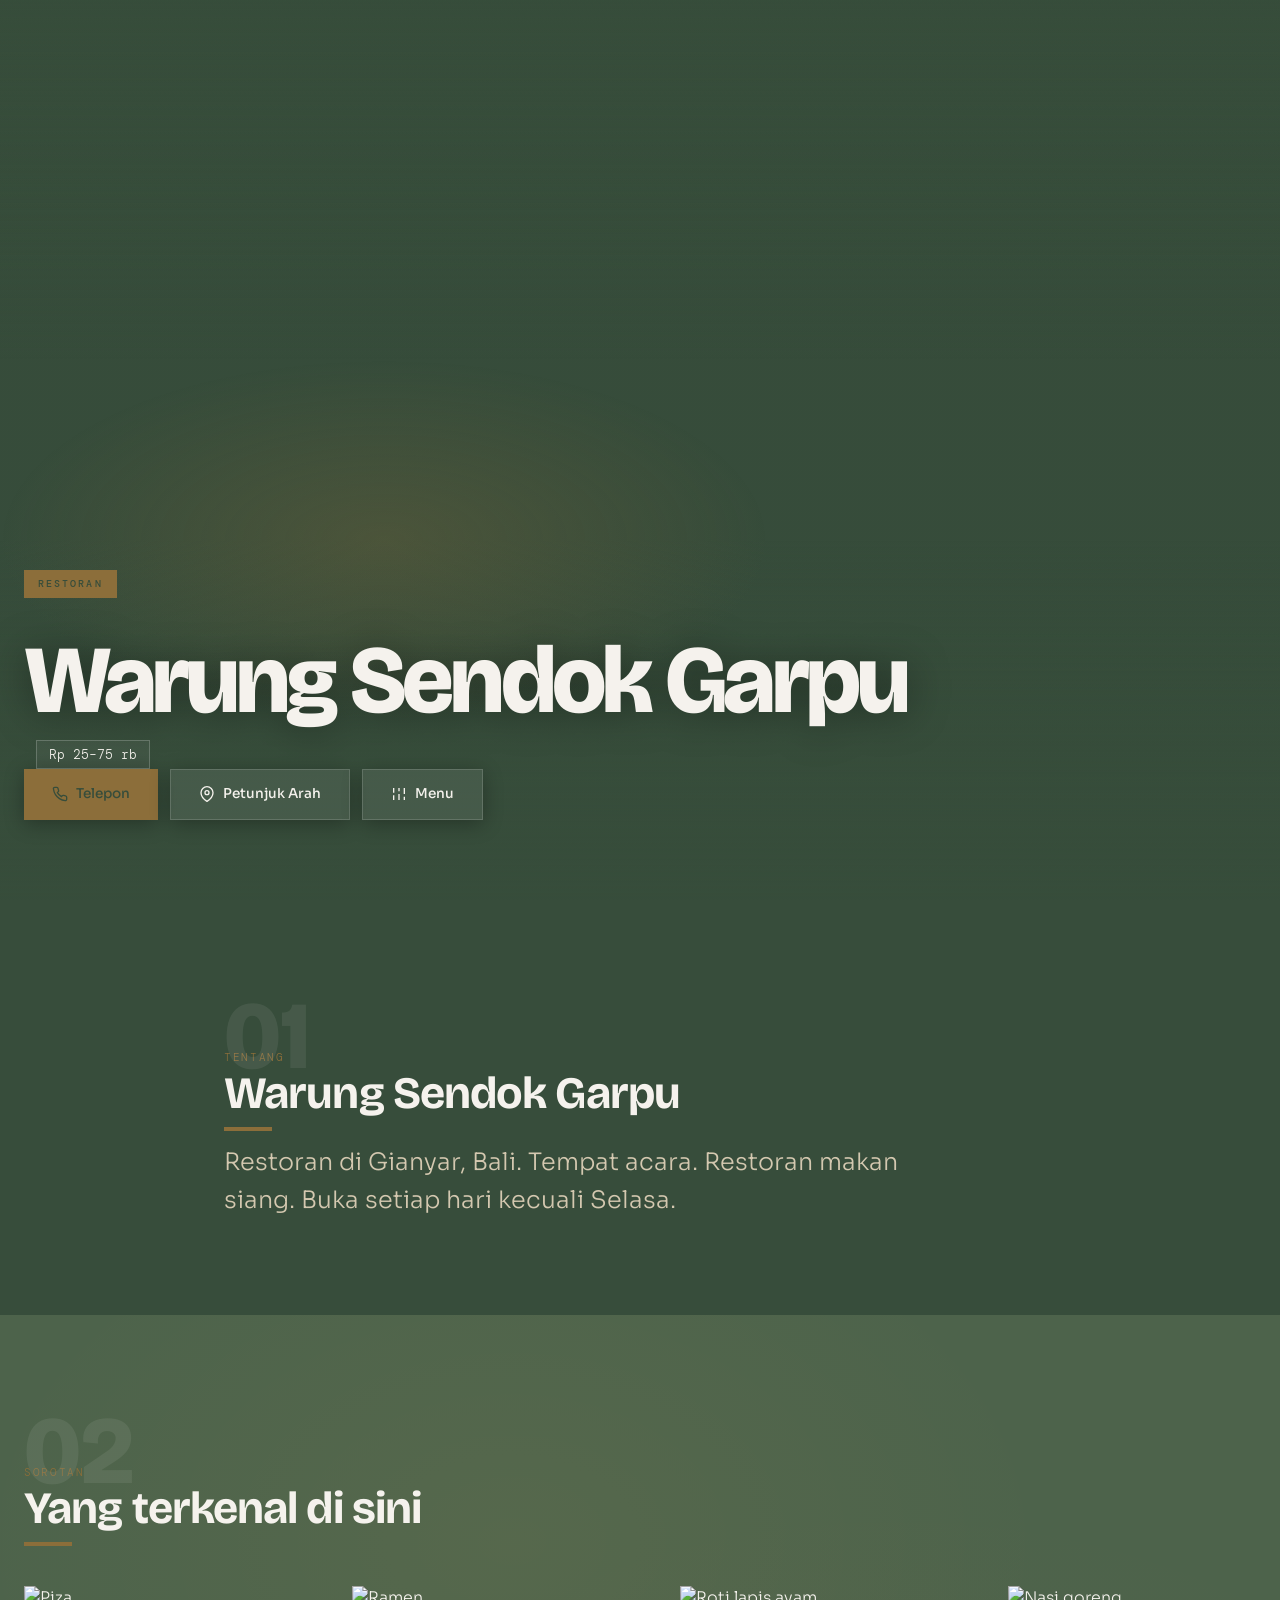
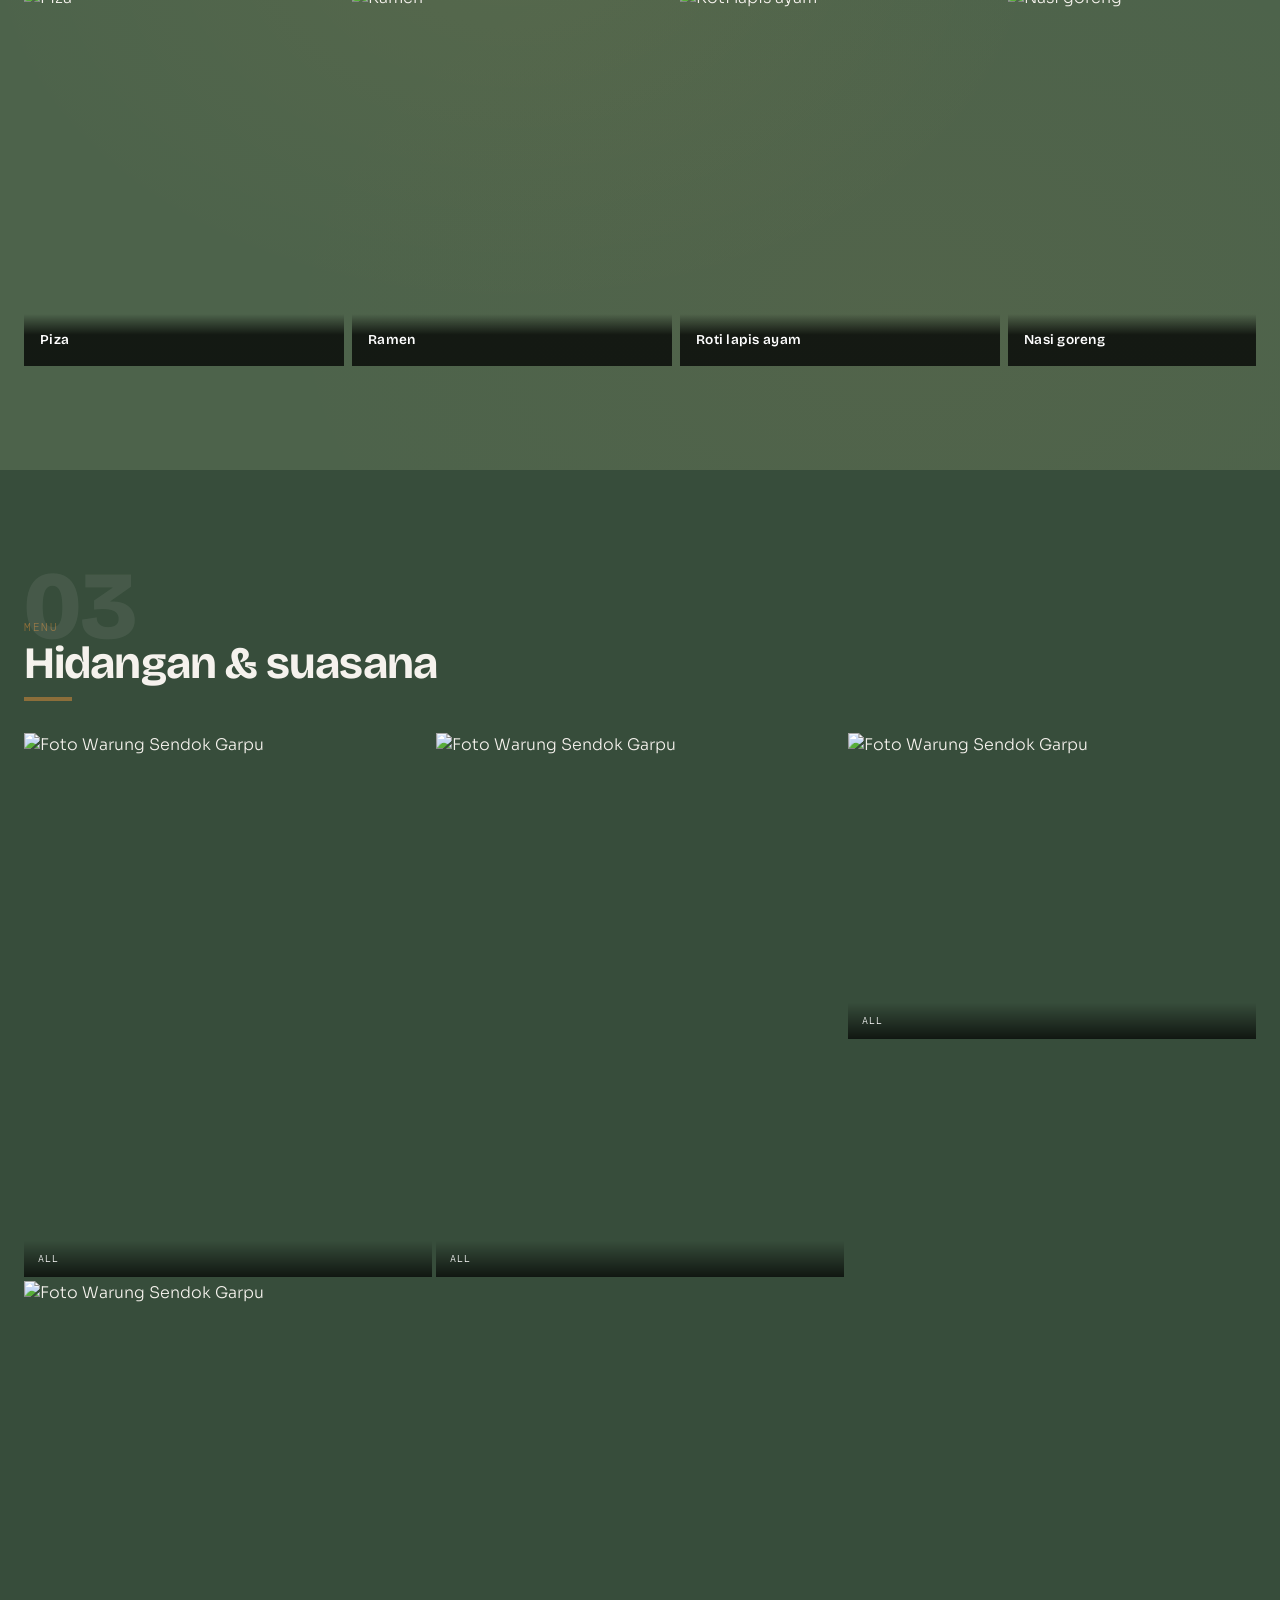
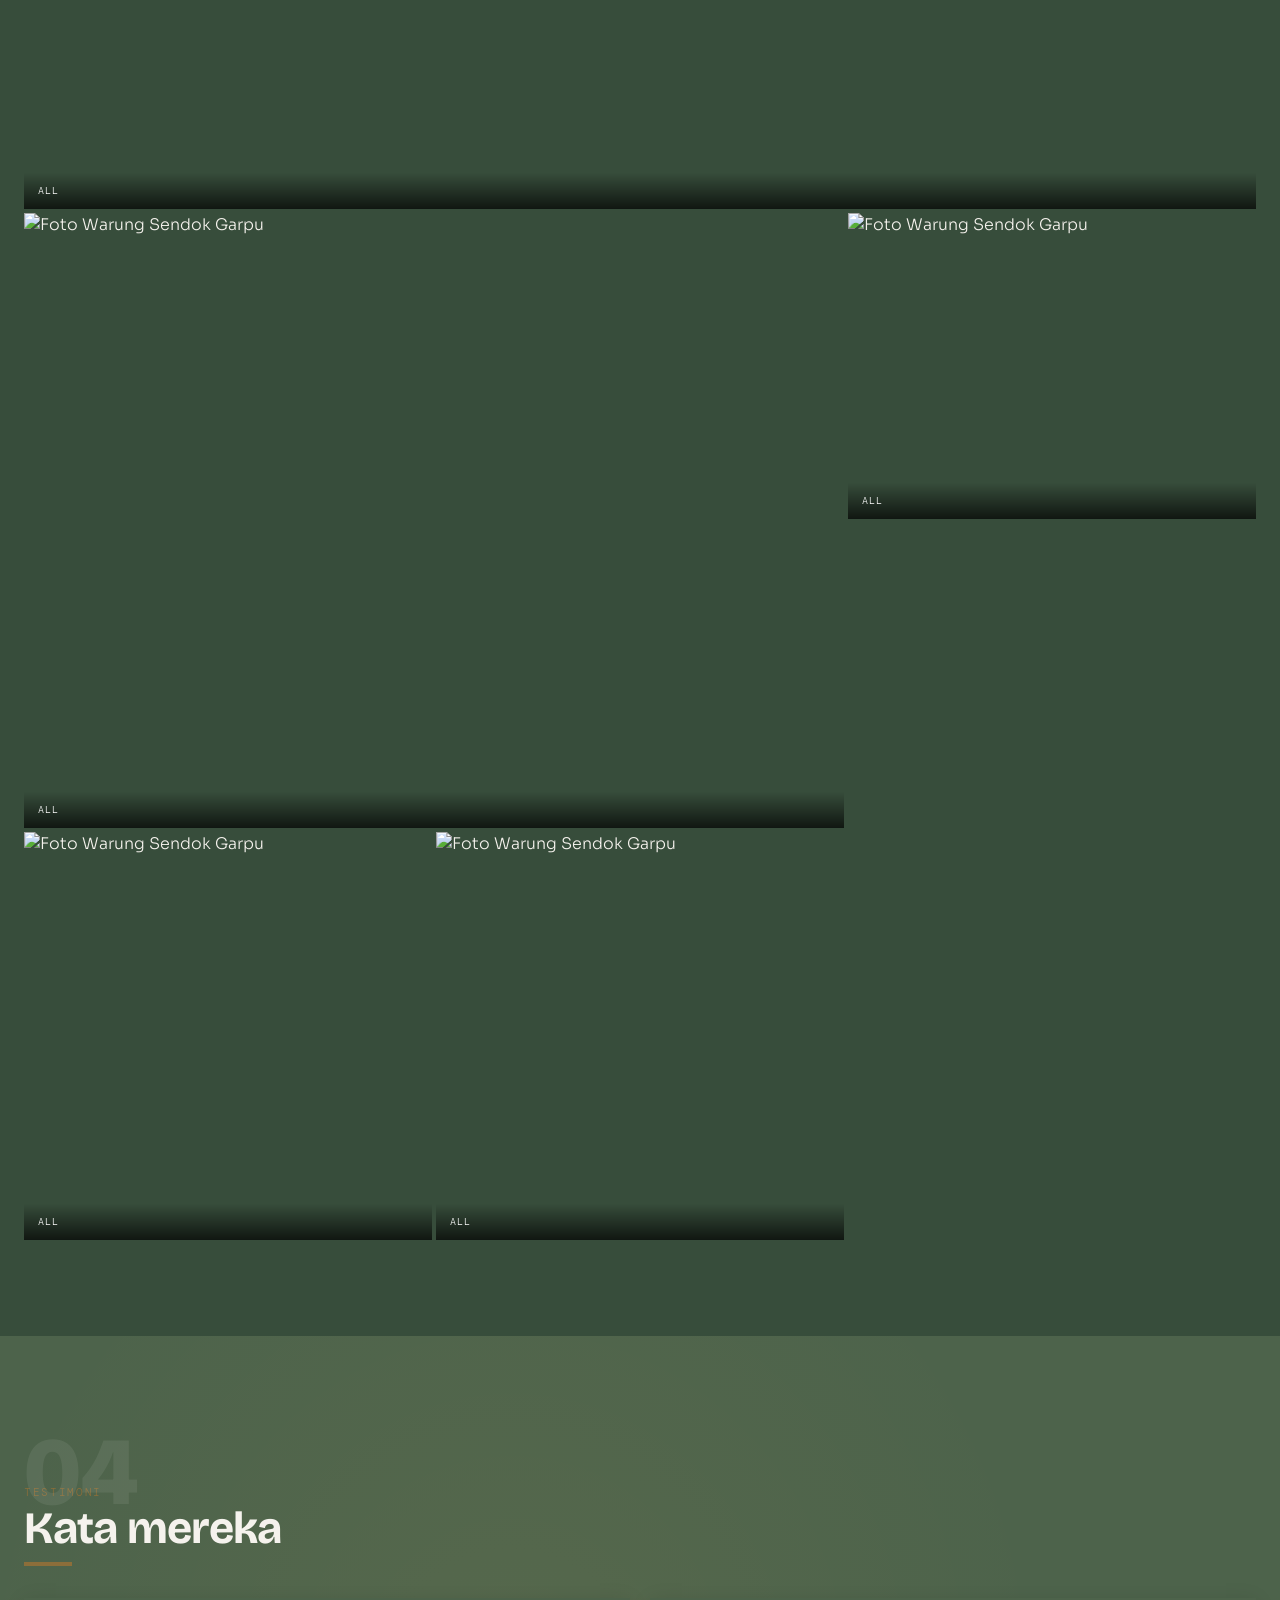
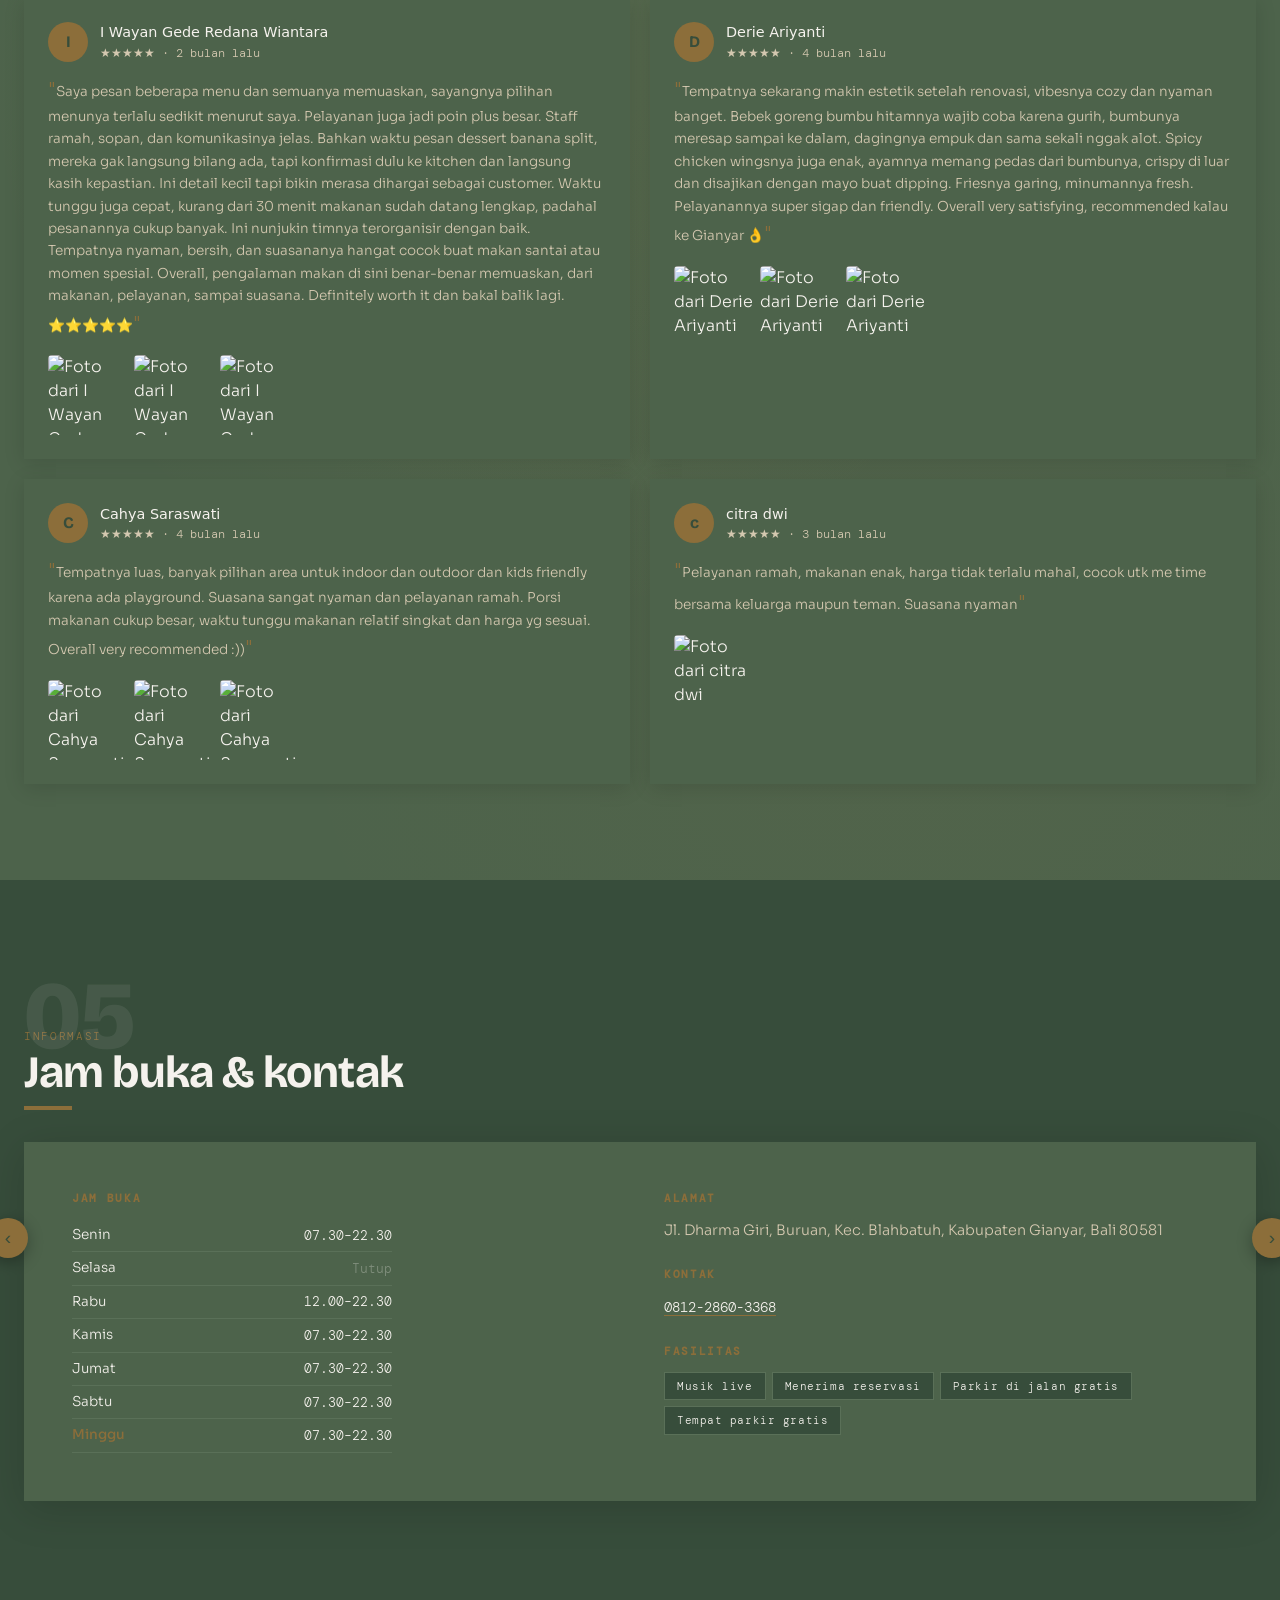
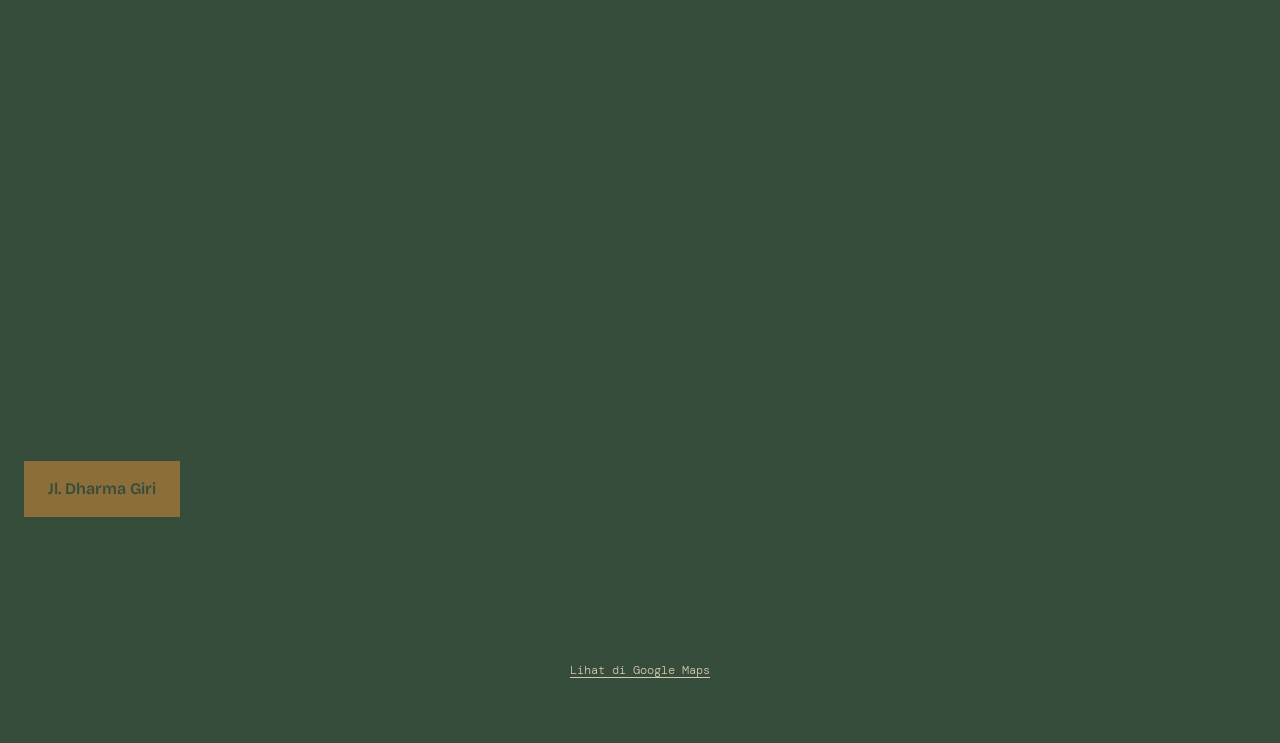
==== commit aac55c94: "v10: scroll arrows sorotan, creative menu grid" ====
--- a/index.html
+++ b/index.html
@@ -159,17 +159,19 @@
   max-width:700px;margin-top:8px;
 }
 
-/* ===== SOROTAN - horizontal scroll ===== */
+/* ===== SOROTAN - horizontal scroll with nav ===== */
+.sorotan-wrap{position:relative;margin-top:32px}
 .sorotan-scroll{
-  display:flex;gap:8px;overflow-x:auto;padding:20px 0 8px;
-  scroll-snap-type:x mandatory;margin-top:32px;
-}
-.sorotan-scroll::-webkit-scrollbar{height:4px}
-.sorotan-scroll::-webkit-scrollbar-track{background:var(--c-border);border-radius:2px}
-.sorotan-scroll::-webkit-scrollbar-thumb{background:var(--c-accent);border-radius:2px}
+  display:flex;gap:8px;overflow-x:auto;padding:8px 0;
+  scroll-snap-type:x mandatory;scroll-behavior:smooth;
+  -webkit-overflow-scrolling:touch;
+}
+.sorotan-scroll::-webkit-scrollbar{height:6px}
+.sorotan-scroll::-webkit-scrollbar-track{background:var(--c-border);border-radius:3px}
+.sorotan-scroll::-webkit-scrollbar-thumb{background:var(--c-accent);border-radius:3px}
 .sorotan-scroll .card{
-  flex:0 0 360px;scroll-snap-align:start;position:relative;
-  overflow:hidden;height:400px;
+  flex:0 0 320px;scroll-snap-align:start;position:relative;
+  overflow:hidden;height:380px;
 }
 .sorotan-scroll .card img{
   width:100%;height:100%;object-fit:cover;
@@ -180,18 +182,57 @@
   position:absolute;bottom:0;left:0;right:0;
   padding:16px;
   background:linear-gradient(transparent,rgba(0,0,0,.75) 40%);
-  font-family:var(--f-display);font-size:.9rem;font-weight:600;
+  font-family:var(--f-display);font-size:.85rem;font-weight:600;
   letter-spacing:.02em;color:#fff;
 }
-
-/* ===== MENU - balanced 2-col grid ===== */
+/* nav arrows */
+.sorotan-nav{
+  position:absolute;top:50%;transform:translateY(-50%);z-index:2;
+  width:40px;height:40px;border-radius:50%;
+  background:var(--c-accent);color:var(--c-bg);border:none;
+  display:flex;align-items:center;justify-content:center;
+  cursor:pointer;font-size:1.2rem;transition:all .2s;
+  box-shadow:0 4px 16px rgba(0,0,0,.3);
+}
+.sorotan-nav:hover{transform:translateY(-50%) scale(1.1);filter:brightness(1.1)}
+.sorotan-nav-left{left:-12px}
+.sorotan-nav-right{right:-12px}
+
+/* ===== MENU - creative magazine layout ===== */
 .menu-grid{
-  display:grid;grid-template-columns:1fr 1fr;gap:4px;margin-top:32px;
+  display:grid;gap:4px;margin-top:32px;
+  grid-template-columns:1fr 1fr 1fr;
+  grid-auto-rows:auto;
+}
+/* first row: 2 tall verticals spanning col 1-2, and one 4:3 in col 3 */
+.menu-grid .item:nth-child(1){
+  grid-column:1/2;aspect-ratio:3/4;
+}
+.menu-grid .item:nth-child(2){
+  grid-column:2/3;aspect-ratio:3/4;
+}
+.menu-grid .item:nth-child(3){
+  grid-column:3/4;aspect-ratio:4/3;
+}
+/* second row: full-width panorama + one cell */
+.menu-grid .item:nth-child(4){
+  grid-column:1/4;aspect-ratio:21/9;
+}
+.menu-grid .item:nth-child(5){
+  grid-column:1/3;aspect-ratio:4/3;
+}
+.menu-grid .item:nth-child(6){
+  grid-column:3/4;aspect-ratio:4/3;
+}
+/* third row: 3 equal squares */
+.menu-grid .item:nth-child(7),
+.menu-grid .item:nth-child(8),
+.menu-grid .item:nth-child(9){
+  aspect-ratio:1/1;
 }
 .menu-grid .item{
-  position:relative;overflow:hidden;aspect-ratio:4/3;
-}
-.menu-grid .item:first-child{aspect-ratio:16/9;grid-column:1/-1}
+  position:relative;overflow:hidden;
+}
 .menu-grid .item img{
   width:100%;height:100%;object-fit:cover;
   transition:transform .5s;
@@ -309,9 +350,18 @@
   .hero .actions .btn{padding:12px 20px;font-size:.8rem}
   .info-card{grid-template-columns:1fr;gap:28px;padding:28px;margin-left:-24px;margin-right:-24px}
   .sorotan-scroll .card{flex:0 0 280px;height:320px}
+  .sorotan-nav{display:none}
   .menu-grid{grid-template-columns:1fr 1fr}
   .menu-grid .item{aspect-ratio:3/2}
-  .menu-grid .item:first-child{aspect-ratio:4/3}
+  .menu-grid .item:nth-child(1),
+  .menu-grid .item:nth-child(2),
+  .menu-grid .item:nth-child(3),
+  .menu-grid .item:nth-child(4),
+  .menu-grid .item:nth-child(5),
+  .menu-grid .item:nth-child(6),
+  .menu-grid .item:nth-child(7),
+  .menu-grid .item:nth-child(8),
+  .menu-grid .item:nth-child(9){grid-column:auto;aspect-ratio:3/2}
   .testimoni-grid{grid-template-columns:1fr}
   .map-wrap{height:300px;margin-top:0;margin-bottom:0}
   .map-address{margin-left:0;font-size:.85rem}
@@ -380,7 +430,8 @@
     <div class="section-num">02</div>
     <span class="section-label">Sorotan</span>
     <h2 class="section-title">Yang terkenal di sini</h2>
-    <div class="sorotan-scroll">
+    <div class="sorotan-wrap">
+    <div class="sorotan-scroll" id="sorotan-scroll">
       
       <div class="card">
         <img src="https://lh3.googleusercontent.com/gps-cs-s/APNQkAFFMS8Snq2PJTsPBJXWIsL2EWVcy47ome1-CpII8lByS9uEbBazEknbiDYruD2F87DWO5RALzuMDogBBNGg-2UIueMv8IYXk9DgWTcQ76Lvo5EahjHtpfoa51XbAubh7Ne1Rh9q=s1600" alt="Piza" loading="lazy">
@@ -717,6 +768,9 @@
         
       </div>
     </div>
+    <button class="sorotan-nav sorotan-nav-left" onclick="document.getElementById('sorotan-scroll').scrollBy({left:-360,behavior:'smooth'})">&lsaquo;</button>
+    <button class="sorotan-nav sorotan-nav-right" onclick="document.getElementById('sorotan-scroll').scrollBy({left:360,behavior:'smooth'})">&rsaquo;</button>
+  </div>
   </div>
 </section>
 
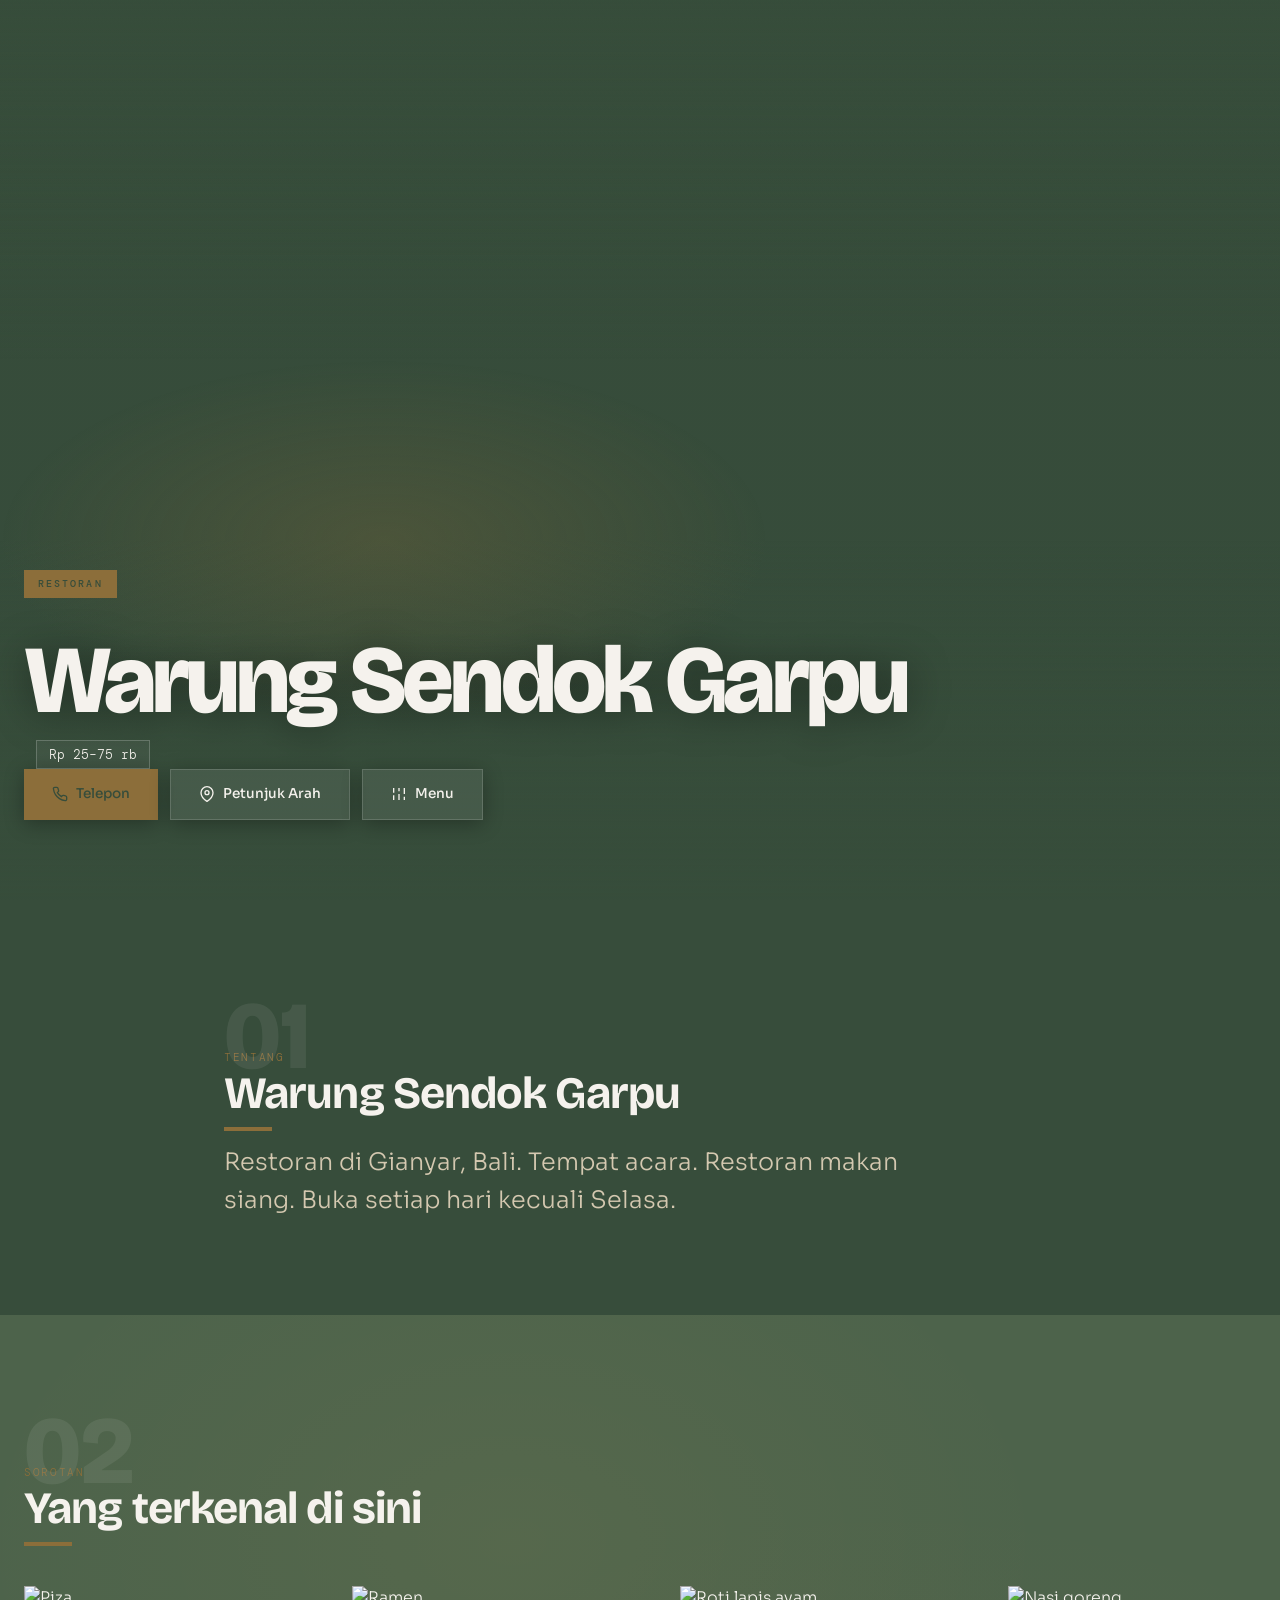
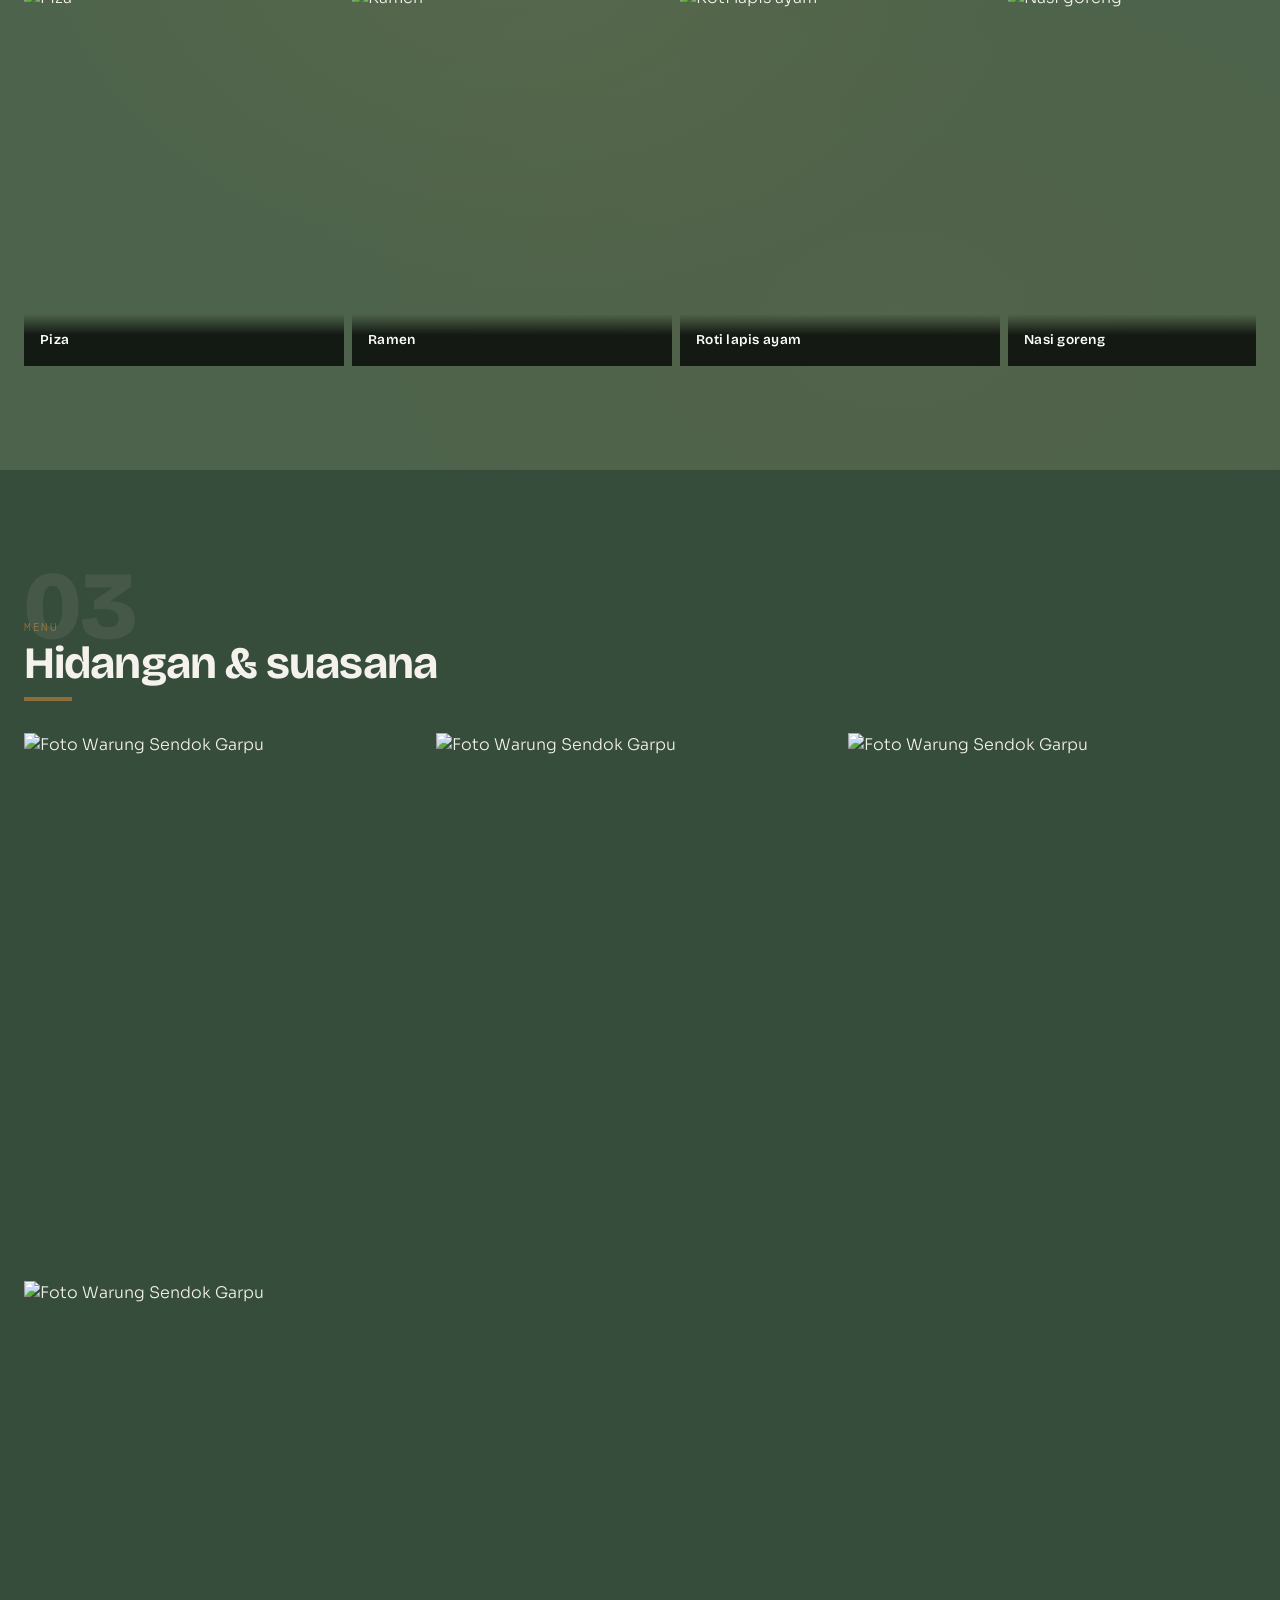
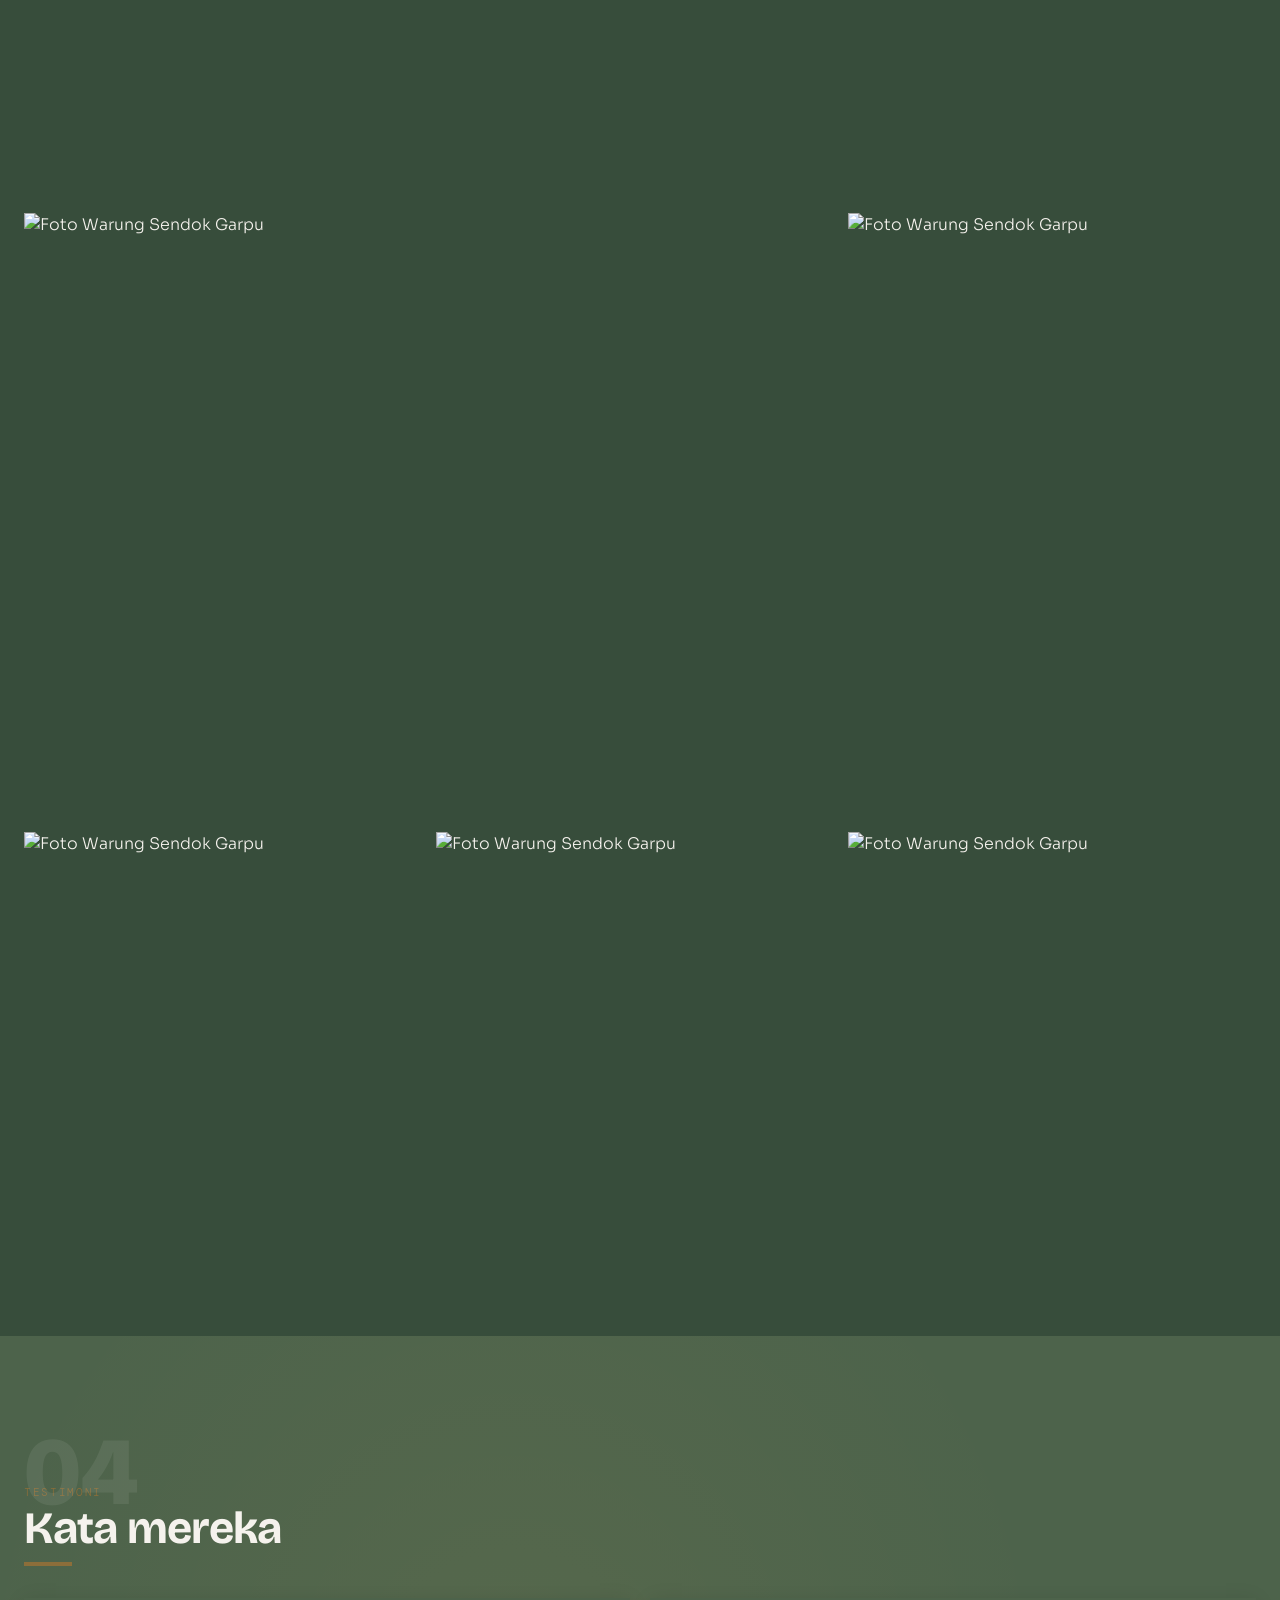
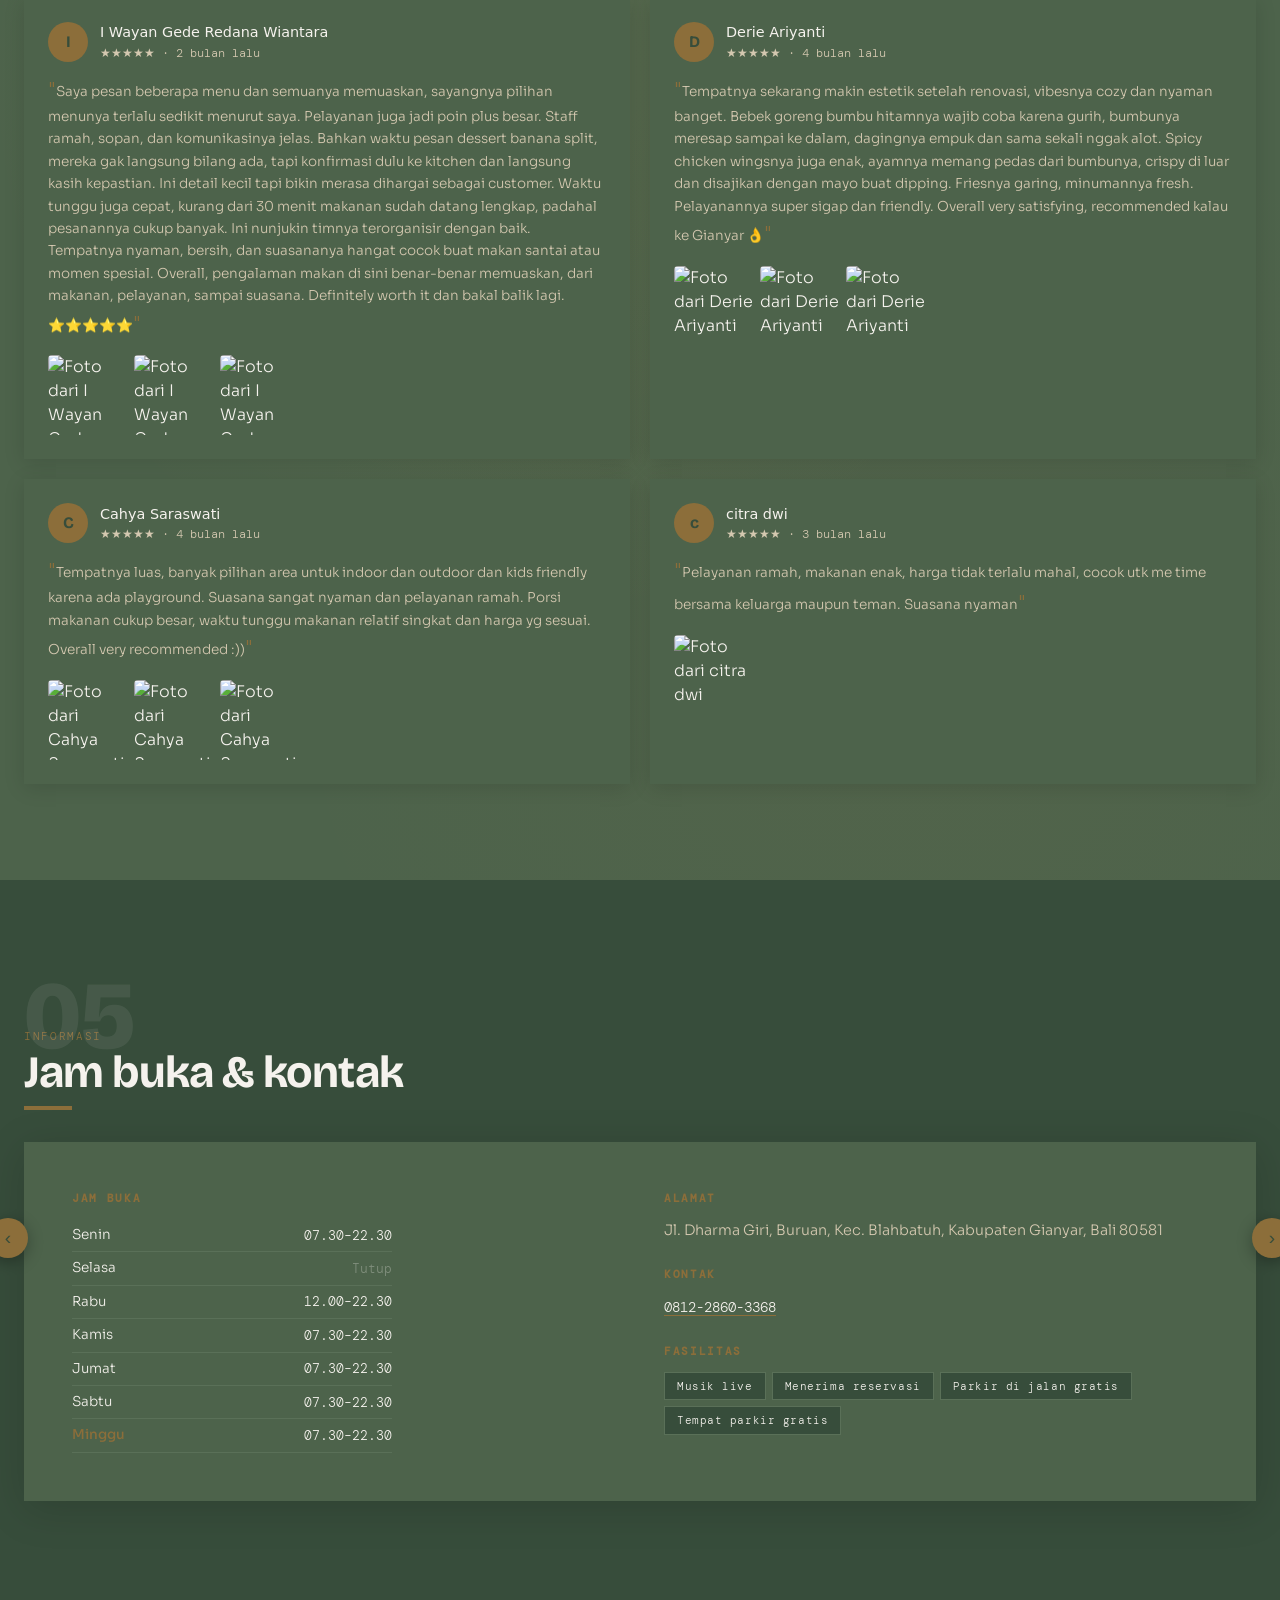
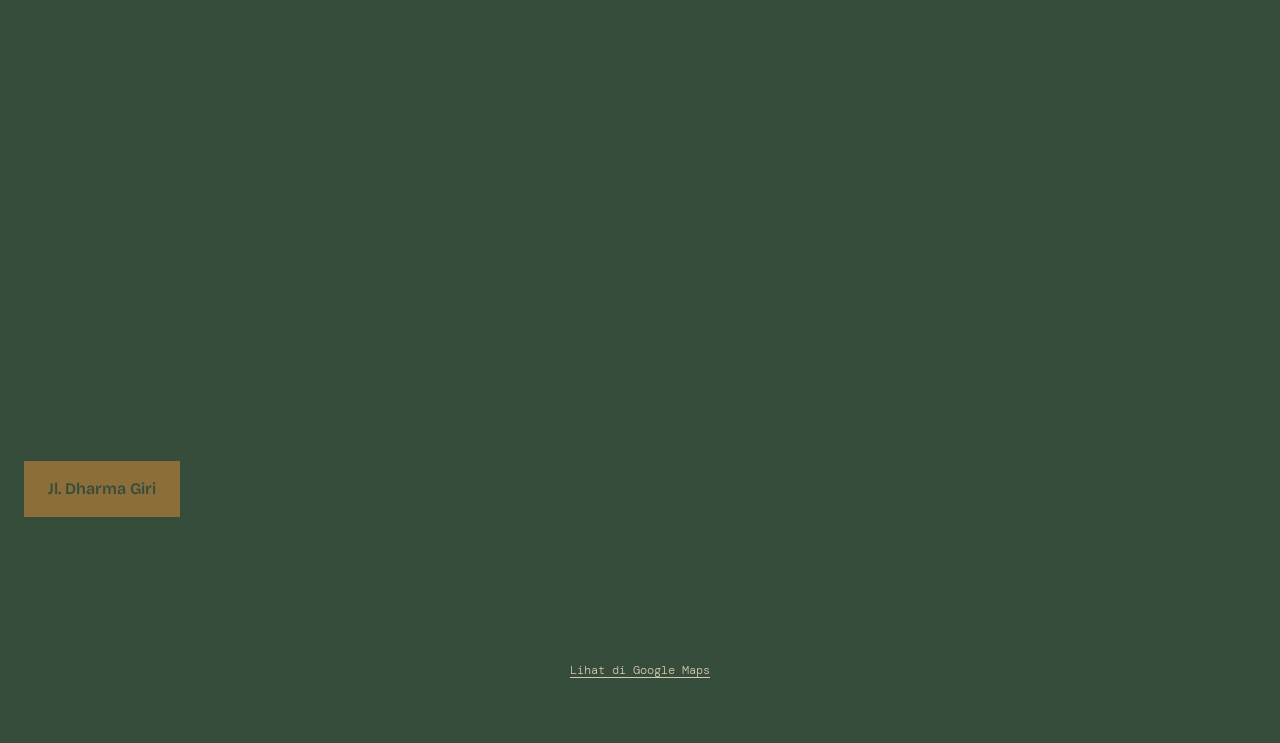
==== commit 0cfa1b6f: "v10: fix menu labels, 9 photos" ====
--- a/index.html
+++ b/index.html
@@ -490,42 +490,38 @@
       
       <div class="item">
         <img src="https://lh3.googleusercontent.com/gps-cs-s/APNQkAG3RQwUVD4muPQRSgFBy4uwsm_X1BkRIojHt6P9tcDT9JV4H5STWNGCClNsKmX2j3BF2-9hqn7KgcDjlHq82FAwz85_EExMx7BUGmUNFSt8_L84GMI-H2YTns2nIdbliM26ar1Bcg=s1600" alt="Foto Warung Sendok Garpu" loading="lazy">
-        <div class="cat">All</div>
       </div>
       
       <div class="item">
         <img src="https://lh3.googleusercontent.com/gps-cs-s/APNQkAHeBZSIldU4yWJtwBzXBgc3-MqZfup402Oz7VLXMKwTAvGyQQPfoOMW4qTzm0FVuw4bDYYS1MDQJF2qXfAezVqFejFi8IFs8Yd7jnlqHIrCdSty7KuLyS2dFDsCODvHDSmwecAo5w=s1600" alt="Foto Warung Sendok Garpu" loading="lazy">
-        <div class="cat">All</div>
       </div>
       
       <div class="item">
         <img src="https://lh3.googleusercontent.com/gps-cs-s/APNQkAGwgbjV1fIPZpOCwbj05v_UKa36iMeGR4Utli1JMv6N8mwSxDzNCehUCtG0vVv4M_1qdYBEoC0QBCnVRwXL6lgyf3Qn40FCR-AwZqu4Tks6cK75jh-OOR44vEAjtQOAt9M7oPRdRNg61u_v=s1600" alt="Foto Warung Sendok Garpu" loading="lazy">
-        <div class="cat">All</div>
       </div>
       
       <div class="item">
         <img src="https://lh3.googleusercontent.com/gps-cs-s/APNQkAGVB8KUPgmv89i0nJt6sIfVTohQeUmQgZhBjF8A6UryDH_gaqgd329zOfBYmuDiXdrxhV-BnFU2KaJozO9zBxhPxBsckqQnVGO3CtCODABHXomjlFCeR4x2e2pV9S6FZMlUTeI=s1600" alt="Foto Warung Sendok Garpu" loading="lazy">
-        <div class="cat">All</div>
       </div>
       
       <div class="item">
         <img src="https://lh3.googleusercontent.com/gps-cs-s/APNQkAEGoznHxtjzjfjg57VH0X3hbG_Nnb5jaD5uwgR-dxMGa0jikoGq-kwfwBAhMZODkhykXGsCCTokuANA9-iW-2Kqd4g6RY-rDhdkZXWFZdCYNkgDG5-ntV3S_3zBECEIf2VJdgkY8LoItws=s1600" alt="Foto Warung Sendok Garpu" loading="lazy">
-        <div class="cat">All</div>
       </div>
       
       <div class="item">
         <img src="https://lh3.googleusercontent.com/gps-cs-s/APNQkAGOfbM1NQK7ZDFcVrC3AOjb9pz748UYdDXlOyaKY2iVSd7MMZ_q0DtGNsiy1NzHS8JFUjP61g09uj5VxwEgCayJcV0VBfCy-LUxf8Gw74Nj0P0AGnz92EiWR1cqj62WVWCY7NeEZ7ONyCPh=s1600" alt="Foto Warung Sendok Garpu" loading="lazy">
-        <div class="cat">All</div>
       </div>
       
       <div class="item">
         <img src="https://lh3.googleusercontent.com/gps-cs-s/APNQkAE8TwMnNREJ5t3cLRRoFeCO2X4DccWBpuxmq_bqJLcT3ZP-PDW4I-dGXRpd1kRqnZrW5SU__SHXr4_nM9hbNquJqJ5H-7r0FbZVnw1FluBCNoPKd9M0RDCR2puPHJwxraP4Oewc=s1600" alt="Foto Warung Sendok Garpu" loading="lazy">
-        <div class="cat">All</div>
       </div>
       
       <div class="item">
         <img src="https://lh3.googleusercontent.com/gps-cs-s/APNQkAGC4Nzv8eVto7blaY_6Z_raVpXSevuDGUWiukv7OptRHes1CG_6118hLzK_Of5y212HXNFShDkC3WqQlZBrSZvIG2QCLk8go0r8P5lGKB44JQsp73-80BOfCI1AadKjU_32Bj40yw=s1600" alt="Foto Warung Sendok Garpu" loading="lazy">
-        <div class="cat">All</div>
+      </div>
+      
+      <div class="item">
+        <img src="https://lh3.googleusercontent.com/gps-cs-s/APNQkAH7HDlEf24vAyHW3kXNWDC_pXuBzl_MublGY-GstjtIb58i7Ow7XE_bbvUbANKT7loWj1sS9bnSYngDIy83HrwcIp2L3x6FOuoUwbOuYZHEqsMFDBK_7oVCAy2SonuFEkIZs13xhCcrcTk=s1600" alt="Foto Warung Sendok Garpu" loading="lazy">
       </div>
       
     </div>
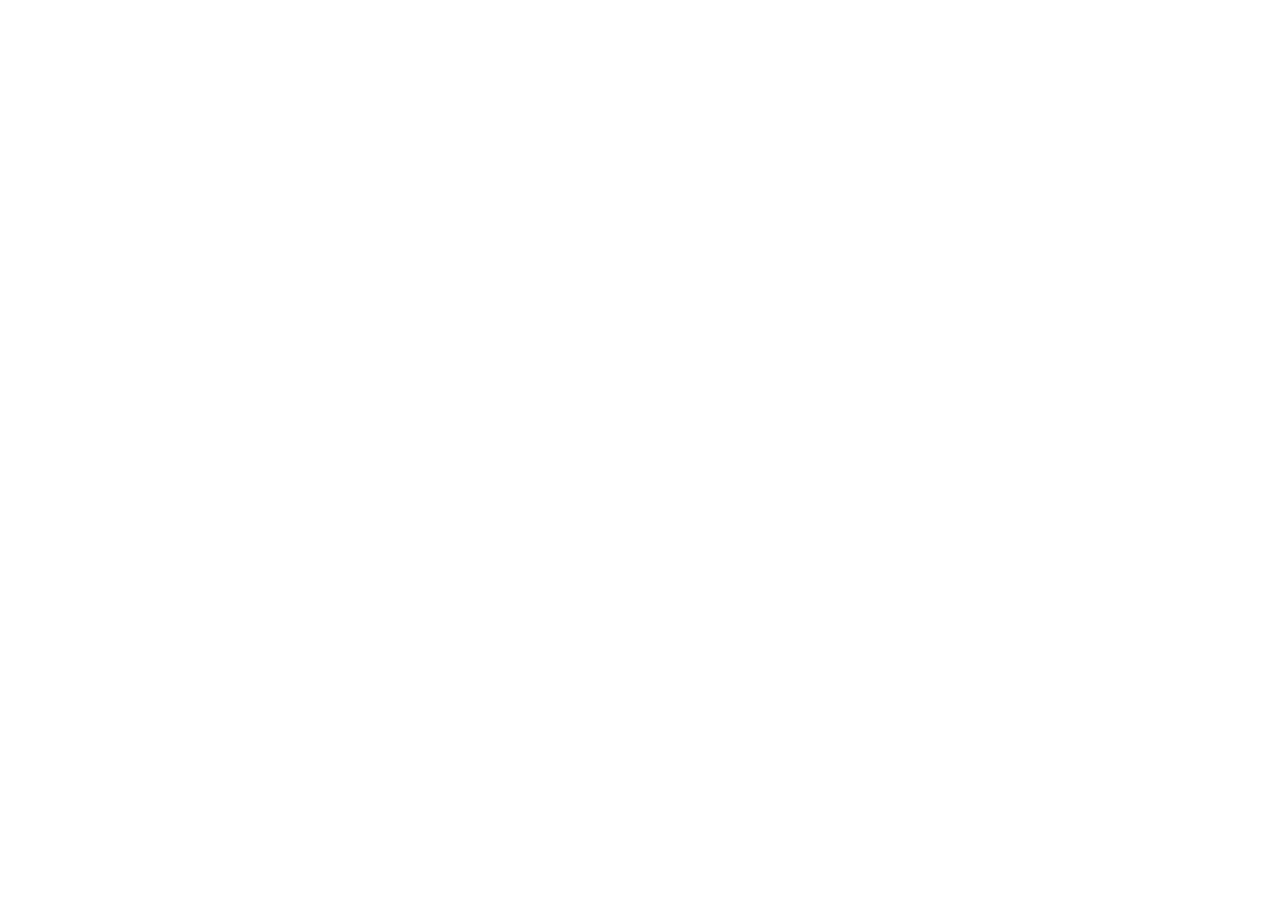
==== commit 094647bf: "v11: Next.js — creative menu grid, scroll arrows, testimoni, scenic bg" ====
--- a/index.html
+++ b/index.html
@@ -1,802 +1 @@
-<!DOCTYPE html>
-<html lang="id">
-<head>
-<meta charset="UTF-8">
-<meta name="viewport" content="width=device-width, initial-scale=1.0">
-<title>Warung Sendok Garpu</title>
-<meta name="description" content="Warung Sendok Garpu - Restoran. Jl. Dharma Giri, Buruan, Kec. Blahbatuh, Kabupaten Gianyar, Bali 80581">
-<meta property="og:title" content="Warung Sendok Garpu">
-<meta property="og:image" content="https://lh3.googleusercontent.com/gps-cs-s/APNQkAG3RQwUVD4muPQRSgFBy4uwsm_X1BkRIojHt6P9tcDT9JV4H5STWNGCClNsKmX2j3BF2-9hqn7KgcDjlHq82FAwz85_EExMx7BUGmUNFSt8_L84GMI-H2YTns2nIdbliM26ar1Bcg=w408-h306-k-no">
-
-<script type="application/ld+json">
-{"@context":"https://schema.org","@type":"LocalBusiness","name":"Warung Sendok Garpu","telephone":"0812-2860-3368","address":{"@type":"PostalAddress","streetAddress":"Jl. Dharma Giri, Buruan, Kec. Blahbatuh, Kabupaten Gianyar, Bali 80581","addressLocality":"Kabupaten Gianyar","addressCountry":"ID"},"aggregateRating":{"@type":"AggregateRating","ratingValue":4.7,"reviewCount":1518}}
-</script>
-
-<style>
-@import url('https://fonts.googleapis.com/css2?family=Bricolage+Grotesque:wght@500;600;700;800&family=Outfit:wght@300;400;500;600&family=Sora:wght@300;400;500&family=DM+Mono:wght@400;500&display=swap');
-
-:root {
-  --f-display: 'Bricolage Grotesque', system-ui, sans-serif;
-  --f-title: 'Outfit', system-ui, sans-serif;
-  --f-body: 'Sora', system-ui, sans-serif;
-  --f-mono: 'DM Mono', 'SF Mono', monospace;
-  --c-bg: #374d3b;
-  --c-surface: #4d634b;
-  --c-text: #f5f2ed;
-  --c-text-soft: #d4c8b0;
-  --c-accent: #8c6e3a;
-  --c-accent-soft: #b8975a;
-  --c-border: #5a7058;
-  --w-wide: 1280px;
-  --w-narrow: 880px;
-}
-
-*,*::before,*::after{box-sizing:border-box;margin:0;padding:0}
-html{font-size:16px;scroll-behavior:smooth}
-body{
-  font-family:var(--f-body);background:var(--c-bg);color:var(--c-text);
-  line-height:1.5;font-weight:300;position:relative;
-}
-body::before{
-  content:'';position:fixed;inset:0;z-index:0;pointer-events:none;
-  background:
-    /* scenic photo as body bg */
-    url(https://lh3.googleusercontent.com/grass-cs/ANxoTn2WVnWyXzmB9NeW56yKB1ZNCYKOV9P2ggF0mQ4JycOdNnCgU62Dly7Qu6iZq1gjAKsE-ir9HctNWscf8rk1I95JU9MEGvZaWMAikRqn-4GUvRymgagtX657NfORuW76H5imbXIo9Fp8NAeC=k-no) center/cover no-repeat fixed,
-    var(--c-bg);
-  opacity:0.15;
-}
-body::after{
-  content:'';position:fixed;inset:0;z-index:0;pointer-events:none;
-  background:linear-gradient(180deg,#374d3bee 0%,#374d3b88 30%,#374d3b88 70%,#374d3bee 100%);
-}
-img{max-width:100%;height:auto;display:block}
-a{color:inherit;text-decoration:none}
-::selection{background:var(--c-accent);color:var(--c-bg)}
-
-/* foreground layers */
-section, footer{position:relative;z-index:1}
-section.surface{background:var(--c-surface);}
-
-/* surface sections get subtle warmth */
-section.surface::before{
-  content:'';position:absolute;inset:0;z-index:0;
-  background:radial-gradient(ellipse at 40% 30%, rgba(255,200,100,.05) 0%,transparent 50%),
-             radial-gradient(ellipse at 70% 80%, rgba(200,120,60,.04) 0%,transparent 50%);
-  pointer-events:none;
-}
-section.surface .wide, section.surface .narrow{position:relative;z-index:1}
-
-/* hero food overlay ONLY on hero */
-.hero::after{
-  content:'';position:absolute;inset:0;z-index:1;
-  background:
-    radial-gradient(ellipse 60% 40% at 30% 60%, rgba(140,110,58,.25) 0%,transparent 50%),
-    linear-gradient(0deg,#374d3bdd 0%,transparent 40%,transparent 60%,#374d3b88 100%);
-}
-
-.wide{max-width:var(--w-wide);margin:0 auto;padding:0 24px}
-.narrow{max-width:var(--w-narrow);margin:0 auto;padding:0 24px}
-
-/* ===== SECTION NUMBERS ===== */
-.section-num{
-  font-family:var(--f-display);font-size:clamp(3rem,8vw,6rem);
-  font-weight:800;line-height:.85;color:var(--c-text);opacity:.08;
-  margin-bottom:-.3em;pointer-events:none;
-}
-.section-label{
-  font-family:var(--f-mono);font-size:.7rem;text-transform:uppercase;
-  letter-spacing:.15em;color:var(--c-accent);display:block;margin-bottom:4px;
-}
-.section-title{
-  font-family:var(--f-display);font-size:clamp(1.6rem,4vw,2.8rem);
-  font-weight:700;line-height:1.05;letter-spacing:-.02em;margin-bottom:12px;
-}
-.section-title::after{
-  content:'';display:block;width:48px;height:4px;
-  background:var(--c-accent);margin-top:10px;
-}
-
-/* ===== HERO ===== */
-.hero{
-  height:100vh;display:flex;align-items:flex-end;position:relative;
-  overflow:hidden;
-}
-.hero picture{
-  position:absolute;inset:0;z-index:0;
-}
-.hero picture img{
-  width:100%;height:100%;object-fit:cover;
-  filter:brightness(0.45) saturate(1.1) contrast(1.05);
-  transform:scale(1.05);
-}
-.hero .content{
-  position:relative;z-index:2;width:100%;
-  animation:rise .8s .15s both;
-}
-.hero .badge{
-  display:inline-block;
-  font-family:var(--f-mono);font-size:.65rem;text-transform:uppercase;
-  letter-spacing:.2em;padding:6px 14px;
-  background:var(--c-accent);color:var(--c-bg);font-weight:500;
-}
-.hero h1{
-  font-family:var(--f-display);font-size:clamp(3rem,8vw,6rem);
-  font-weight:800;line-height:.9;letter-spacing:-.04em;
-  max-width:900px;margin:40px 0 16px;
-  text-shadow:0 2px 40px rgba(0,0,0,.4);
-}
-.hero .actions{
-  display:flex;gap:12px;flex-wrap:wrap;padding-bottom:80px;
-}
-.hero .actions .btn{
-  display:inline-flex;align-items:center;gap:8px;
-  padding:14px 28px;font-family:var(--f-body);font-size:.85rem;
-  font-weight:500;cursor:pointer;transition:all .2s;border:none;
-  box-shadow:0 4px 20px rgba(0,0,0,.3);
-}
-.hero .actions .btn-primary{background:var(--c-accent);color:var(--c-bg)}
-.hero .actions .btn-primary:hover{transform:translateY(-2px);filter:brightness(1.1)}
-.hero .actions .btn-outline{
-  background:rgba(255,255,255,.08);backdrop-filter:blur(8px);
-  color:var(--c-text);border:1px solid rgba(255,255,255,.15);
-}
-.hero .actions .btn-outline:hover{background:rgba(255,255,255,.15)}
-.hero .actions .btn svg{width:16px;height:16px;flex-shrink:0}
-.hero .price{
-  display:inline-block;font-family:var(--f-mono);font-size:.8rem;
-  padding:4px 12px;border:1px solid rgba(255,255,255,.2);
-  background:rgba(255,255,255,.05);backdrop-filter:blur(4px);
-  margin-left:12px;
-}
-
-/* ===== SECTIONS ===== */
-section{padding:96px 0}
-
-/* ===== TENTANG (about) ===== */
-.about-text{
-  font-size:clamp(1.1rem,2.5vw,1.5rem);
-  font-weight:300;line-height:1.6;color:var(--c-text-soft);
-  max-width:700px;margin-top:8px;
-}
-
-/* ===== SOROTAN - horizontal scroll with nav ===== */
-.sorotan-wrap{position:relative;margin-top:32px}
-.sorotan-scroll{
-  display:flex;gap:8px;overflow-x:auto;padding:8px 0;
-  scroll-snap-type:x mandatory;scroll-behavior:smooth;
-  -webkit-overflow-scrolling:touch;
-}
-.sorotan-scroll::-webkit-scrollbar{height:6px}
-.sorotan-scroll::-webkit-scrollbar-track{background:var(--c-border);border-radius:3px}
-.sorotan-scroll::-webkit-scrollbar-thumb{background:var(--c-accent);border-radius:3px}
-.sorotan-scroll .card{
-  flex:0 0 320px;scroll-snap-align:start;position:relative;
-  overflow:hidden;height:380px;
-}
-.sorotan-scroll .card img{
-  width:100%;height:100%;object-fit:cover;
-  transition:transform .5s ease;
-}
-.sorotan-scroll .card:hover img{transform:scale(1.06)}
-.sorotan-scroll .card .label{
-  position:absolute;bottom:0;left:0;right:0;
-  padding:16px;
-  background:linear-gradient(transparent,rgba(0,0,0,.75) 40%);
-  font-family:var(--f-display);font-size:.85rem;font-weight:600;
-  letter-spacing:.02em;color:#fff;
-}
-/* nav arrows */
-.sorotan-nav{
-  position:absolute;top:50%;transform:translateY(-50%);z-index:2;
-  width:40px;height:40px;border-radius:50%;
-  background:var(--c-accent);color:var(--c-bg);border:none;
-  display:flex;align-items:center;justify-content:center;
-  cursor:pointer;font-size:1.2rem;transition:all .2s;
-  box-shadow:0 4px 16px rgba(0,0,0,.3);
-}
-.sorotan-nav:hover{transform:translateY(-50%) scale(1.1);filter:brightness(1.1)}
-.sorotan-nav-left{left:-12px}
-.sorotan-nav-right{right:-12px}
-
-/* ===== MENU - creative magazine layout ===== */
-.menu-grid{
-  display:grid;gap:4px;margin-top:32px;
-  grid-template-columns:1fr 1fr 1fr;
-  grid-auto-rows:auto;
-}
-/* first row: 2 tall verticals spanning col 1-2, and one 4:3 in col 3 */
-.menu-grid .item:nth-child(1){
-  grid-column:1/2;aspect-ratio:3/4;
-}
-.menu-grid .item:nth-child(2){
-  grid-column:2/3;aspect-ratio:3/4;
-}
-.menu-grid .item:nth-child(3){
-  grid-column:3/4;aspect-ratio:4/3;
-}
-/* second row: full-width panorama + one cell */
-.menu-grid .item:nth-child(4){
-  grid-column:1/4;aspect-ratio:21/9;
-}
-.menu-grid .item:nth-child(5){
-  grid-column:1/3;aspect-ratio:4/3;
-}
-.menu-grid .item:nth-child(6){
-  grid-column:3/4;aspect-ratio:4/3;
-}
-/* third row: 3 equal squares */
-.menu-grid .item:nth-child(7),
-.menu-grid .item:nth-child(8),
-.menu-grid .item:nth-child(9){
-  aspect-ratio:1/1;
-}
-.menu-grid .item{
-  position:relative;overflow:hidden;
-}
-.menu-grid .item img{
-  width:100%;height:100%;object-fit:cover;
-  transition:transform .5s;
-}
-.menu-grid .item:hover img{transform:scale(1.05)}
-.menu-grid .item .cat{
-  position:absolute;bottom:0;left:0;right:0;
-  padding:10px 14px;
-  background:linear-gradient(transparent,rgba(0,0,0,.7));
-  font-family:var(--f-mono);font-size:.65rem;text-transform:uppercase;
-  letter-spacing:.1em;color:#fff;
-}
-
-/* ===== TESTIMONI ===== */
-.testimoni-grid{
-  display:grid;grid-template-columns:1fr 1fr;gap:20px;margin-top:32px;
-}
-.testimoni-card{
-  background:var(--c-surface);padding:24px;
-  box-shadow:0 4px 20px rgba(0,0,0,.12);
-  display:flex;flex-direction:column;gap:12px;
-}
-.testimoni-card .meta{
-  display:flex;align-items:center;gap:12px;
-}
-.testimoni-card .avatar{
-  width:40px;height:40px;border-radius:50%;
-  background:var(--c-accent);color:var(--c-bg);
-  display:flex;align-items:center;justify-content:center;
-  font-family:var(--f-display);font-weight:700;font-size:1rem;
-  flex-shrink:0;
-}
-.testimoni-card .info{
-  font-family:var(--f-title);font-weight:500;font-size:.9rem;
-}
-.testimoni-card .info small{
-  display:block;font-weight:300;font-size:.75rem;color:var(--c-text-soft);
-  font-family:var(--f-mono);
-}
-.testimoni-card .text{
-  font-size:.85rem;line-height:1.65;color:var(--c-text-soft);
-}
-.testimoni-card .text::before{content:'"';color:var(--c-accent);font-size:1.2rem}
-.testimoni-card .text::after{content:'"';color:var(--c-accent);font-size:1.2rem}
-.testimoni-card .imgs{
-  display:flex;gap:6px;overflow-x:auto;padding-top:4px;
-}
-.testimoni-card .imgs img{
-  height:80px;width:80px;object-fit:cover;flex-shrink:0;
-  border-radius:4px;cursor:pointer;
-  transition:opacity .2s;
-}
-.testimoni-card .imgs img:hover{opacity:.8}
-
-/* ===== INFO CARD ===== */
-.info-card{
-  display:grid;grid-template-columns:1fr 1fr;gap:48px;margin-top:32px;
-  padding:48px;background:var(--c-surface);
-  box-shadow:0 8px 40px rgba(0,0,0,.15);
-}
-.info-card h3{
-  font-family:var(--f-mono);font-size:.7rem;text-transform:uppercase;
-  letter-spacing:.15em;color:var(--c-accent);margin-bottom:12px;
-}
-.info-card p,.info-card li{
-  font-size:.9rem;line-height:1.6;color:var(--c-text-soft);
-}
-.hours-table{width:100%;border-collapse:collapse;max-width:320px}
-.hours-table td{padding:6px 0;font-size:.85rem;border-bottom:1px solid var(--c-border)}
-.hours-table td:last-child{text-align:right;font-family:var(--f-mono);font-size:.8rem;color:var(--c-text)}
-.hours-table .today td:first-child{color:var(--c-accent);font-weight:500}
-.hours-table .closed{opacity:.3}
-.contact p{margin-bottom:4px}
-.contact a{font-family:var(--f-mono);font-size:.9rem;text-decoration:underline;text-underline-offset:3px;text-decoration-color:var(--c-accent)}
-.contact a:hover{color:var(--c-accent)}
-.facilities{display:flex;flex-wrap:wrap;gap:6px;margin-top:8px}
-.facility{
-  font-family:var(--f-mono);font-size:.7rem;letter-spacing:.05em;
-  padding:5px 12px;background:var(--c-bg);border:1px solid var(--c-border);
-}
-
-/* ===== MAP ===== */
-.map-section{position:relative}
-.map-wrap{width:100%;height:480px;margin-top:-48px;margin-bottom:-48px}
-.map-wrap iframe{width:100%;height:100%;border:none;filter:grayscale(.3)}
-.map-address{
-  position:relative;z-index:2;display:inline-block;
-  padding:16px 24px;background:var(--c-accent);color:var(--c-bg);
-  font-family:var(--f-display);font-size:1rem;font-weight:600;
-  margin-top:-24px;margin-left:24px;max-width:500px;
-}
-
-/* ===== FOOTER ===== */
-footer{
-  padding:48px 0 64px;text-align:center;
-  font-family:var(--f-mono);font-size:.75rem;color:var(--c-text-soft);
-}
-footer a{text-decoration:underline;text-underline-offset:3px}
-footer a:hover{color:var(--c-accent)}
-
-/* ===== ANIMATIONS ===== */
-@keyframes rise{
-  from{opacity:0;transform:translateY(30px) scale(.98)}
-  to{opacity:1;transform:translateY(0) scale(1)}
-}
-.reveal{opacity:0;transform:translateY(20px);transition:opacity .6s,transform .6s}
-.reveal.in{opacity:1;transform:translateY(0)}
-
-/* ===== MOBILE ===== */
-@media(max-width:768px){
-  section{padding:64px 0}
-  .hero{height:90vh}
-  .hero h1{font-size:clamp(2.2rem,12vw,3.5rem);margin-top:24px}
-  .hero .actions{padding-bottom:48px}
-  .hero .actions .btn{padding:12px 20px;font-size:.8rem}
-  .info-card{grid-template-columns:1fr;gap:28px;padding:28px;margin-left:-24px;margin-right:-24px}
-  .sorotan-scroll .card{flex:0 0 280px;height:320px}
-  .sorotan-nav{display:none}
-  .menu-grid{grid-template-columns:1fr 1fr}
-  .menu-grid .item{aspect-ratio:3/2}
-  .menu-grid .item:nth-child(1),
-  .menu-grid .item:nth-child(2),
-  .menu-grid .item:nth-child(3),
-  .menu-grid .item:nth-child(4),
-  .menu-grid .item:nth-child(5),
-  .menu-grid .item:nth-child(6),
-  .menu-grid .item:nth-child(7),
-  .menu-grid .item:nth-child(8),
-  .menu-grid .item:nth-child(9){grid-column:auto;aspect-ratio:3/2}
-  .testimoni-grid{grid-template-columns:1fr}
-  .map-wrap{height:300px;margin-top:0;margin-bottom:0}
-  .map-address{margin-left:0;font-size:.85rem}
-}
-</style>
-</head>
-<body>
-
-<!-- HERO -->
-<header class="hero">
-  <picture>
-    
-    <img src="https://lh3.googleusercontent.com/gps-cs-s/APNQkAFFMS8Snq2PJTsPBJXWIsL2EWVcy47ome1-CpII8lByS9uEbBazEknbiDYruD2F87DWO5RALzuMDogBBNGg-2UIueMv8IYXk9DgWTcQ76Lvo5EahjHtpfoa51XbAubh7Ne1Rh9q=s1600" alt="Warung Sendok Garpu">
-    
-  </picture>
-  <div class="content wide">
-    <div class="badge">Restoran</div>
-    <h1>Warung Sendok Garpu</h1>
-    <div class="price">Rp 25–75 rb</div>
-    <div class="actions">
-      
-      <a href="tel:0812-2860-3368" class="btn btn-primary">
-        <svg viewBox="0 0 24 24" fill="none" stroke="currentColor" stroke-width="2"><path d="M22 16.92v3a2 2 0 0 1-2.18 2 19.79 19.79 0 0 1-8.63-3.07 19.5 19.5 0 0 1-6-6 19.79 19.79 0 0 1-3.07-8.67A2 2 0 0 1 4.11 2h3a2 2 0 0 1 2 1.72 12.84 12.84 0 0 0 .7 2.81 2 2 0 0 1-.45 2.11L8.09 9.91a16 16 0 0 0 6 6l1.27-1.27a2 2 0 0 1 2.11-.45 12.84 12.84 0 0 0 2.81.7A2 2 0 0 1 22 16.92z"/></svg>
-        Telepon
-      </a>
-      
-      
-      <a href="https://www.google.com/maps/dir/?api=1&destination=-8.5477967,115.3118537" target="_blank" class="btn btn-outline">
-        <svg viewBox="0 0 24 24" fill="none" stroke="currentColor" stroke-width="2"><path d="M21 10c0 7-9 13-9 13s-9-6-9-13a9 9 0 0 1 18 0z"/><circle cx="12" cy="10" r="3"/></svg>
-        Petunjuk Arah
-      </a>
-      
-      
-      <a href="https://linktr.ee/sendokgarpuwarung" target="_blank" class="btn btn-outline">
-        <svg viewBox="0 0 24 24" fill="none" stroke="currentColor" stroke-width="2"><line x1="4" y1="21" x2="4" y2="14"/><line x1="4" y1="10" x2="4" y2="3"/><line x1="12" y1="21" x2="12" y2="12"/><line x1="12" y1="8" x2="12" y2="3"/><line x1="20" y1="21" x2="20" y2="16"/><line x1="20" y1="12" x2="20" y2="3"/></svg>
-        Menu
-      </a>
-      
-    </div>
-  </div>
-</header>
-
-<main>
-
-<!-- TENTANG -->
-
-<section class="reveal">
-  <div class="narrow">
-    <div class="section-num">01</div>
-    <span class="section-label">Tentang</span>
-    <h2 class="section-title">Warung Sendok Garpu</h2>
-    <p class="about-text">
-      Restoran di Gianyar, Bali.
-      Tempat acara.
-      Restoran makan siang.
-      Buka setiap hari kecuali Selasa.
-    </p>
-  </div>
-</section>
-
-
-<!-- SOROTAN -->
-
-<section class="surface reveal">
-  <div class="wide">
-    <div class="section-num">02</div>
-    <span class="section-label">Sorotan</span>
-    <h2 class="section-title">Yang terkenal di sini</h2>
-    <div class="sorotan-wrap">
-    <div class="sorotan-scroll" id="sorotan-scroll">
-      
-      <div class="card">
-        <img src="https://lh3.googleusercontent.com/gps-cs-s/APNQkAFFMS8Snq2PJTsPBJXWIsL2EWVcy47ome1-CpII8lByS9uEbBazEknbiDYruD2F87DWO5RALzuMDogBBNGg-2UIueMv8IYXk9DgWTcQ76Lvo5EahjHtpfoa51XbAubh7Ne1Rh9q=s1600" alt="Piza" loading="lazy">
-        <div class="label">Piza</div>
-      </div>
-      
-      <div class="card">
-        <img src="https://lh3.googleusercontent.com/gps-cs-s/APNQkAHFReyG7vPw2drHdhtKOsmeQnorH01pbmapC2zqPvZQ5bjt1Hkfb0zLi5HZCSBSgKA64VnF7njxfdUH7UU3Gx-Y2VLsm28yXQUJ8hP-TjpsegV0jakgioQG_AehMTycQ5HqOQcL=s1600" alt="Ramen" loading="lazy">
-        <div class="label">Ramen</div>
-      </div>
-      
-      <div class="card">
-        <img src="https://lh3.googleusercontent.com/gps-cs-s/APNQkAHXKfFujJ0RDJC57Hi13V7-9kzom0i2NZeBdw0F1VHt4JLvR8yThT182ex0xIZDnCOyfjk4hwDyFf9VKXDCW0DbJ7ru3ICmltMEaZ9tDUydP_5HN2fMNzyiEGbvY3mrJ954UfhWcWPZnfKN=s1600" alt="Roti lapis ayam" loading="lazy">
-        <div class="label">Roti lapis ayam</div>
-      </div>
-      
-      <div class="card">
-        <img src="https://lh3.googleusercontent.com/gps-cs-s/APNQkAE0T-ehgJsJD-YmgBPzn7I0gJB5mu5GS05PG9B_cLiOPS14nXzzuUGAuP8MB7UpNlFHrG69yIj8oY-P8oj6-UBaBAQmLCoqsBKnquJp5otO4An9NtBdJJzzjHX7o6ylmgJim-XT=s1600" alt="Nasi goreng" loading="lazy">
-        <div class="label">Nasi goreng</div>
-      </div>
-      
-      <div class="card">
-        <img src="https://lh3.googleusercontent.com/gps-cs-s/APNQkAGNsAr_BB5VqlAQ8WRYj4xQAQXsjbwhaQaO2boNDICBkFgioIojGgeM93Xukzu-RcRlnQeV9eO-9eA7BSGy-C8y1HgN_HvbyzDm9oOBG6ub8cnbQ2hdUD1qRLlTx29CWqf8y6ewI1ywOA8=s1600" alt="Jus" loading="lazy">
-        <div class="label">Jus</div>
-      </div>
-      
-      <div class="card">
-        <img src="https://lh3.googleusercontent.com/gps-cs-s/APNQkAGF1D-IXtDTnMP67AdEoy7CjI68qUjhGU-1hmEEyTtEaj-QN_U-3CK7KyqV3_2WSITmNOw-laznoY3B6t1qzW_pZSCtYYrxN9Gxrg16mHVtrxB7ICIugSl-WfgeIbwUGSQFQSqq=s1600" alt="Salad buah" loading="lazy">
-        <div class="label">Salad buah</div>
-      </div>
-      
-      <div class="card">
-        <img src="https://lh3.googleusercontent.com/gps-cs-s/APNQkAFsYJB5jBrQtlJBHFuP5SO1qdwNtlijQTGw9dgs5pXDgPqlsdxmMARvjLo1hui7wRRf8QyCsFvp7NZuiucj6ZPz-CAxxTfAbuxIx0jA0Sp_dJ0cHknppdxAsYwfe9VJDbIKKvYAeBBP8Ps=s1600" alt="Quesadilla" loading="lazy">
-        <div class="label">Quesadilla</div>
-      </div>
-      
-      <div class="card">
-        <img src="https://lh3.googleusercontent.com/gps-cs-s/APNQkAEAiLmp19YgXByDwosaknT99Znqko-VgyVZCsxOlVISn2OMJF120f0805VkE16AVT_v0u8OAL8AJ6eFmNV56dYhYpq6iUF3t2ShVFMeoPCdyMW3YUcLkMB3o7icjzDYkKDhHJ1G=s1600" alt="Kentang goreng" loading="lazy">
-        <div class="label">Kentang goreng</div>
-      </div>
-      
-    </div>
-  </div>
-</section>
-
-
-<!-- MENU -->
-
-
-<section class="reveal">
-  <div class="wide">
-    <div class="section-num">03</div>
-    <span class="section-label">Menu</span>
-    <h2 class="section-title">Hidangan &amp; suasana</h2>
-    <div class="menu-grid">
-      
-      <div class="item">
-        <img src="https://lh3.googleusercontent.com/gps-cs-s/APNQkAG3RQwUVD4muPQRSgFBy4uwsm_X1BkRIojHt6P9tcDT9JV4H5STWNGCClNsKmX2j3BF2-9hqn7KgcDjlHq82FAwz85_EExMx7BUGmUNFSt8_L84GMI-H2YTns2nIdbliM26ar1Bcg=s1600" alt="Foto Warung Sendok Garpu" loading="lazy">
-      </div>
-      
-      <div class="item">
-        <img src="https://lh3.googleusercontent.com/gps-cs-s/APNQkAHeBZSIldU4yWJtwBzXBgc3-MqZfup402Oz7VLXMKwTAvGyQQPfoOMW4qTzm0FVuw4bDYYS1MDQJF2qXfAezVqFejFi8IFs8Yd7jnlqHIrCdSty7KuLyS2dFDsCODvHDSmwecAo5w=s1600" alt="Foto Warung Sendok Garpu" loading="lazy">
-      </div>
-      
-      <div class="item">
-        <img src="https://lh3.googleusercontent.com/gps-cs-s/APNQkAGwgbjV1fIPZpOCwbj05v_UKa36iMeGR4Utli1JMv6N8mwSxDzNCehUCtG0vVv4M_1qdYBEoC0QBCnVRwXL6lgyf3Qn40FCR-AwZqu4Tks6cK75jh-OOR44vEAjtQOAt9M7oPRdRNg61u_v=s1600" alt="Foto Warung Sendok Garpu" loading="lazy">
-      </div>
-      
-      <div class="item">
-        <img src="https://lh3.googleusercontent.com/gps-cs-s/APNQkAGVB8KUPgmv89i0nJt6sIfVTohQeUmQgZhBjF8A6UryDH_gaqgd329zOfBYmuDiXdrxhV-BnFU2KaJozO9zBxhPxBsckqQnVGO3CtCODABHXomjlFCeR4x2e2pV9S6FZMlUTeI=s1600" alt="Foto Warung Sendok Garpu" loading="lazy">
-      </div>
-      
-      <div class="item">
-        <img src="https://lh3.googleusercontent.com/gps-cs-s/APNQkAEGoznHxtjzjfjg57VH0X3hbG_Nnb5jaD5uwgR-dxMGa0jikoGq-kwfwBAhMZODkhykXGsCCTokuANA9-iW-2Kqd4g6RY-rDhdkZXWFZdCYNkgDG5-ntV3S_3zBECEIf2VJdgkY8LoItws=s1600" alt="Foto Warung Sendok Garpu" loading="lazy">
-      </div>
-      
-      <div class="item">
-        <img src="https://lh3.googleusercontent.com/gps-cs-s/APNQkAGOfbM1NQK7ZDFcVrC3AOjb9pz748UYdDXlOyaKY2iVSd7MMZ_q0DtGNsiy1NzHS8JFUjP61g09uj5VxwEgCayJcV0VBfCy-LUxf8Gw74Nj0P0AGnz92EiWR1cqj62WVWCY7NeEZ7ONyCPh=s1600" alt="Foto Warung Sendok Garpu" loading="lazy">
-      </div>
-      
-      <div class="item">
-        <img src="https://lh3.googleusercontent.com/gps-cs-s/APNQkAE8TwMnNREJ5t3cLRRoFeCO2X4DccWBpuxmq_bqJLcT3ZP-PDW4I-dGXRpd1kRqnZrW5SU__SHXr4_nM9hbNquJqJ5H-7r0FbZVnw1FluBCNoPKd9M0RDCR2puPHJwxraP4Oewc=s1600" alt="Foto Warung Sendok Garpu" loading="lazy">
-      </div>
-      
-      <div class="item">
-        <img src="https://lh3.googleusercontent.com/gps-cs-s/APNQkAGC4Nzv8eVto7blaY_6Z_raVpXSevuDGUWiukv7OptRHes1CG_6118hLzK_Of5y212HXNFShDkC3WqQlZBrSZvIG2QCLk8go0r8P5lGKB44JQsp73-80BOfCI1AadKjU_32Bj40yw=s1600" alt="Foto Warung Sendok Garpu" loading="lazy">
-      </div>
-      
-      <div class="item">
-        <img src="https://lh3.googleusercontent.com/gps-cs-s/APNQkAH7HDlEf24vAyHW3kXNWDC_pXuBzl_MublGY-GstjtIb58i7Ow7XE_bbvUbANKT7loWj1sS9bnSYngDIy83HrwcIp2L3x6FOuoUwbOuYZHEqsMFDBK_7oVCAy2SonuFEkIZs13xhCcrcTk=s1600" alt="Foto Warung Sendok Garpu" loading="lazy">
-      </div>
-      
-    </div>
-  </div>
-</section>
-
-
-<!-- TESTIMONI -->
-
-<section class="surface reveal">
-  <div class="wide">
-    <div class="section-num">04</div>
-    <span class="section-label">Testimoni</span>
-    <h2 class="section-title">Kata mereka</h2>
-    <div class="testimoni-grid">
-      
-      <div class="testimoni-card">
-        <div class="meta">
-          <div class="avatar">I</div>
-          <div class="info">
-            I Wayan Gede Redana Wiantara
-            <small>
-              ★★★★★
-              · 2 bulan lalu
-            </small>
-          </div>
-        </div>
-        <div class="text">Saya pesan beberapa menu dan semuanya memuaskan, sayangnya pilihan menunya terlalu sedikit menurut saya.
-
-Pelayanan juga jadi poin plus besar. Staff ramah, sopan, dan komunikasinya jelas. Bahkan waktu pesan dessert banana split, mereka gak langsung bilang ada, tapi konfirmasi dulu ke kitchen dan langsung kasih kepastian. Ini detail kecil tapi bikin merasa dihargai sebagai customer.
-
-Waktu tunggu juga cepat, kurang dari 30 menit makanan sudah datang lengkap, padahal pesanannya cukup banyak. Ini nunjukin timnya terorganisir dengan baik.
-
-Tempatnya nyaman, bersih, dan suasananya hangat cocok buat makan santai atau momen spesial.
-
-Overall, pengalaman makan di sini benar-benar memuaskan, dari makanan, pelayanan, sampai suasana. Definitely worth it dan bakal balik lagi.
-⭐️⭐️⭐️⭐️⭐️</div>
-        
-        <div class="imgs">
-          
-          <img src="https://lh3.googleusercontent.com/grass-cs/ANxoTn2WVnWyXzmB9NeW56yKB1ZNCYKOV9P2ggF0mQ4JycOdNnCgU62Dly7Qu6iZq1gjAKsE-ir9HctNWscf8rk1I95JU9MEGvZaWMAikRqn-4GUvRymgagtX657NfORuW76H5imbXIo9Fp8NAeC=k-no" alt="Foto dari I Wayan Gede Redana Wiantara" loading="lazy">
-          
-          <img src="https://lh3.googleusercontent.com/grass-cs/ANxoTn2V0YYys2hH3DYmlJvKevI0O3a04OS42CTjIprp71lmF3f8LNmJtY5dVvd4OY489pgkm6P9LP8gIHYkKCMwJiyInBCRwlfY73siTiA8H5zUczDQ-i2nX7RZbuFy7jFwPNLY4LAlNJ329EtL=k-no" alt="Foto dari I Wayan Gede Redana Wiantara" loading="lazy">
-          
-          <img src="https://lh3.googleusercontent.com/grass-cs/ANxoTn1octGeqxJwV3CjzbXsQxrlV0Tbwa9FzFYww4YcZmQSFPEvfRuF8lXZYB9yA8QPONfA1C2oYIu6ObSZd2B85GVHlz1Q9NCrBAEqTRrLqR2aezGNk-bUBpOaNGuYILIV7r9Qpz-0t8pTCnL7=k-no" alt="Foto dari I Wayan Gede Redana Wiantara" loading="lazy">
-          
-        </div>
-        
-      </div>
-      
-      <div class="testimoni-card">
-        <div class="meta">
-          <div class="avatar">D</div>
-          <div class="info">
-            Derie Ariyanti
-            <small>
-              ★★★★★
-              · 4 bulan lalu
-            </small>
-          </div>
-        </div>
-        <div class="text">Tempatnya sekarang makin estetik setelah renovasi, vibesnya cozy dan nyaman banget. Bebek goreng bumbu hitamnya wajib coba karena gurih, bumbunya meresap sampai ke dalam, dagingnya empuk dan sama sekali nggak alot. Spicy chicken wingsnya juga enak, ayamnya memang pedas dari bumbunya, crispy di luar dan disajikan dengan mayo buat dipping. Friesnya garing, minumannya fresh. Pelayanannya super sigap dan friendly. Overall very satisfying, recommended kalau ke Gianyar 👌</div>
-        
-        <div class="imgs">
-          
-          <img src="https://lh3.googleusercontent.com/grass-cs/ANxoTn0iY9rOGtysKb7RVxOEMVppqAKPAAZt4sAtOD1yF-9DScnMYhzu-sbgms1wxXeFPUXOJ9XukY5Wx2u_P5mlFs3UerKocdU2QV6jgtKihaWftE76nc0gSEI9NQnDRy2TGs2BooODP9Rwbpvh=k-no" alt="Foto dari Derie Ariyanti" loading="lazy">
-          
-          <img src="https://lh3.googleusercontent.com/grass-cs/ANxoTn1zZuUnV8NAJ8sHgwsM311wTuH3G1Bo2LkL1PqBbf7Jj_vHKGfAOhvKy5Vf32d8i-bYBpiknhdMAR6PbPvrPH6-L7xH8BrTSAq3hd9_EXCCkOA3LxhO4_oTv8Oq1EqwHWkA5dZQrV3lQe7u=k-no" alt="Foto dari Derie Ariyanti" loading="lazy">
-          
-          <img src="https://lh3.googleusercontent.com/grass-cs/ANxoTn295WnZsBpvGnS5TwF33dko--g9uF50nqPADOgzfAzw3e9VqMlP6k5amwF9UQDE47tPhAAGRZ05iFp49bxZH2B-zDcEom0Xxnp2Kp_DUdFARmOJYLIX_M-7g7C5akBQjl50BWLEfP8b1Ldg=k-no" alt="Foto dari Derie Ariyanti" loading="lazy">
-          
-        </div>
-        
-      </div>
-      
-      <div class="testimoni-card">
-        <div class="meta">
-          <div class="avatar">C</div>
-          <div class="info">
-            Cahya Saraswati
-            <small>
-              ★★★★★
-              · 4 bulan lalu
-            </small>
-          </div>
-        </div>
-        <div class="text">Tempatnya luas, banyak pilihan area untuk indoor dan outdoor dan kids friendly karena ada playground. Suasana sangat nyaman dan pelayanan ramah. Porsi makanan cukup besar, waktu tunggu makanan relatif singkat dan harga yg sesuai.
-
-Overall very recommended :))</div>
-        
-        <div class="imgs">
-          
-          <img src="https://lh3.googleusercontent.com/grass-cs/ANxoTn1dl-fKQUMUZ9rFSmm13BX-40kuuO0DTFzpsMf_C6vhoqSVNrKJnceOF-nhXx9SB1wfqpNtp7UfjbDT4AQmRveStMr_8sEmGRnFg5ZzxfPvv0hqwksAfmUfO2nt6MKdWn-KM6usji1pzIk=k-no" alt="Foto dari Cahya Saraswati" loading="lazy">
-          
-          <img src="https://lh3.googleusercontent.com/grass-cs/ANxoTn13rBAna86U3HSFn0DUbubk7OYwTwGIS22NY2MmO7AmjCwejHoaJ3AFN6-dU262J78dq_Mv20CbUcNwbOiph5aT-IwEO56vOumj2VtlzFge5e-vwPCC6MpMH__TJwkMszyI_gLN00hQOeAj=k-no" alt="Foto dari Cahya Saraswati" loading="lazy">
-          
-          <img src="https://lh3.googleusercontent.com/grass-cs/ANxoTn0504NrVV8V1y9pMNfhXu6VWS95rf4ENPCkEVcwrbQTq_ucMNUy48AUwxjQ32xyilFB_f93zIqszLpoo1Tw7yYNwuBFCYw5RY9jJsKwFMnmPGRPTRs09YbYOxqo1BPXVaKWhb18ncF0eH3u=k-no" alt="Foto dari Cahya Saraswati" loading="lazy">
-          
-        </div>
-        
-      </div>
-      
-      <div class="testimoni-card">
-        <div class="meta">
-          <div class="avatar">c</div>
-          <div class="info">
-            citra dwi
-            <small>
-              ★★★★★
-              · 3 bulan lalu
-            </small>
-          </div>
-        </div>
-        <div class="text">Pelayanan ramah, makanan enak, harga tidak terlalu mahal, cocok utk me time bersama keluarga maupun teman. Suasana nyaman</div>
-        
-        <div class="imgs">
-          
-          <img src="https://lh3.googleusercontent.com/grass-cs/ANxoTn11-Qi0SRngt0U4H3EMBmmCTFF5S33cG4faoukLkukQwPez8l3UijBnBCl0Fes7CCnrcqyFgHKgRcqkg5tkb7qNDDsEOx8SWtZLUBPdL6EQrcu2pjvWBpHf8Az-Ccoel3heViWOPxQZsJA=k-no" alt="Foto dari citra dwi" loading="lazy">
-          
-        </div>
-        
-      </div>
-      
-    </div>
-  </div>
-</section>
-
-
-<!-- INFORMASI -->
-<section class="reveal">
-  <div class="wide">
-    <div class="section-num">05</div>
-    <span class="section-label">Informasi</span>
-    <h2 class="section-title">Jam buka &amp; kontak</h2>
-    <div class="info-card">
-      <div>
-        
-        <h3>Jam Buka</h3>
-        <table class="hours-table">
-          
-          
-          
-          
-          <tr>
-            <td>Senin</td>
-            <td>
-              
-              07.30–22.30
-              
-            </td>
-          </tr>
-          
-          
-          <tr>
-            <td>Selasa</td>
-            <td>
-              
-              <span class="closed">Tutup</span>
-              
-            </td>
-          </tr>
-          
-          
-          <tr>
-            <td>Rabu</td>
-            <td>
-              
-              12.00–22.30
-              
-            </td>
-          </tr>
-          
-          
-          <tr>
-            <td>Kamis</td>
-            <td>
-              
-              07.30–22.30
-              
-            </td>
-          </tr>
-          
-          
-          <tr>
-            <td>Jumat</td>
-            <td>
-              
-              07.30–22.30
-              
-            </td>
-          </tr>
-          
-          
-          <tr>
-            <td>Sabtu</td>
-            <td>
-              
-              07.30–22.30
-              
-            </td>
-          </tr>
-          
-          
-          <tr class="today">
-            <td>Minggu</td>
-            <td>
-              
-              07.30–22.30
-              
-            </td>
-          </tr>
-          
-        </table>
-        
-      </div>
-      <div>
-        
-        <h3>Alamat</h3>
-        <p>Jl. Dharma Giri, Buruan, Kec. Blahbatuh, Kabupaten Gianyar, Bali 80581</p>
-        
-        
-        <h3 style="margin-top:24px">Kontak</h3>
-        <div class="contact">
-          <a href="tel:0812-2860-3368">0812-2860-3368</a>
-        </div>
-        
-        
-        <h3 style="margin-top:24px">Fasilitas</h3>
-        <div class="facilities">
-          
-          <span class="facility">Musik live</span>
-          
-          <span class="facility">Menerima reservasi</span>
-          
-          <span class="facility">Parkir di jalan gratis</span>
-          
-          <span class="facility">Tempat parkir gratis</span>
-          
-        </div>
-        
-      </div>
-    </div>
-    <button class="sorotan-nav sorotan-nav-left" onclick="document.getElementById('sorotan-scroll').scrollBy({left:-360,behavior:'smooth'})">&lsaquo;</button>
-    <button class="sorotan-nav sorotan-nav-right" onclick="document.getElementById('sorotan-scroll').scrollBy({left:360,behavior:'smooth'})">&rsaquo;</button>
-  </div>
-  </div>
-</section>
-
-<!-- LOKASI -->
-
-<section class="reveal map-section">
-  <div class="map-wrap">
-    <iframe src="https://maps.google.com/maps?q=-8.5477967,115.3118537&z=15&output=embed" allowfullscreen loading="lazy"></iframe>
-  </div>
-  <div class="map-address">Jl. Dharma Giri</div>
-</section>
-
-
-</main>
-
-<footer>
-  <div class="wide">
-    <p><a href="https://maps.app.goo.gl/48VNZ98P6yEqVY6y6" target="_blank">Lihat di Google Maps</a></p>
-  </div>
-</footer>
-
-<script>
-(function(){
-  var ro = new IntersectionObserver(function(e){
-    e.forEach(function(x){
-      if(x.isIntersecting){ x.target.classList.add('in'); }
-    });
-  }, {threshold:0.06});
-  document.querySelectorAll('.reveal').forEach(function(el){ ro.observe(el); });
-})();
-</script>
-</body>
-</html>+<!DOCTYPE html><html lang="id"><head><meta charSet="utf-8"/><meta name="viewport" content="width=device-width, initial-scale=1"/><link rel="stylesheet" href="/warung-sendok-garpu/_next/static/chunks/1enom3dgugtuw.css" data-precedence="next"/><link rel="preload" as="script" fetchPriority="low" href="/warung-sendok-garpu/_next/static/chunks/1jq4o6yq14o4c.js"/><script src="/warung-sendok-garpu/_next/static/chunks/3oxjqqhr9w4jw.js" async=""></script><script src="/warung-sendok-garpu/_next/static/chunks/2nykiepra7i1k.js" async=""></script><script src="/warung-sendok-garpu/_next/static/chunks/turbopack-2s7-ge189r2zd.js" async=""></script><script src="/warung-sendok-garpu/_next/static/chunks/158myu8e_yme3.js" async=""></script><script src="/warung-sendok-garpu/_next/static/chunks/1j5vh7pxd-r17.js" async=""></script><link rel="preload" href="https://fonts.googleapis.com/css2?family=Bricolage+Grotesque:wght@500;600;700;800&amp;family=Outfit:wght@300;400;500;600&amp;family=Sora:wght@300;400;500;600&amp;family=DM+Mono:wght@400;500&amp;display=swap" as="style"/><link rel="preconnect" href="https://fonts.googleapis.com"/><link rel="preconnect" href="https://fonts.gstatic.com" crossorigin="anonymous"/><title>Warung Sendok Garpu</title><meta name="description" content="Restoran di Gianyar, Bali"/><link rel="icon" href="/warung-sendok-garpu/favicon.ico?favicon.2vob68tjqpejf.ico" sizes="256x256" type="image/x-icon"/><link href="https://fonts.googleapis.com/css2?family=Bricolage+Grotesque:wght@500;600;700;800&amp;family=Outfit:wght@300;400;500;600&amp;family=Sora:wght@300;400;500;600&amp;family=DM+Mono:wght@400;500&amp;display=swap" rel="stylesheet"/><script src="/warung-sendok-garpu/_next/static/chunks/0cz1d0mv5g_q7.js" noModule=""></script></head><body><div hidden=""><!--$--><!--/$--></div><!--$--><!--/$--><script src="/warung-sendok-garpu/_next/static/chunks/1jq4o6yq14o4c.js" id="_R_" async=""></script><script>(self.__next_f=self.__next_f||[]).push([0])</script><script>self.__next_f.push([1,"1:\"$Sreact.fragment\"\n2:I[39756,[\"/warung-sendok-garpu/_next/static/chunks/158myu8e_yme3.js\"],\"default\"]\n3:I[37457,[\"/warung-sendok-garpu/_next/static/chunks/158myu8e_yme3.js\"],\"default\"]\n4:I[47257,[\"/warung-sendok-garpu/_next/static/chunks/158myu8e_yme3.js\"],\"ClientPageRoot\"]\n5:I[52683,[\"/warung-sendok-garpu/_next/static/chunks/158myu8e_yme3.js\",\"/warung-sendok-garpu/_next/static/chunks/1j5vh7pxd-r17.js\"],\"default\"]\n8:I[97367,[\"/warung-sendok-garpu/_next/static/chunks/158myu8e_yme3.js\"],\"OutletBoundary\"]\n9:\"$Sreact.suspense\"\nb:I[97367,[\"/warung-sendok-garpu/_next/static/chunks/158myu8e_yme3.js\"],\"ViewportBoundary\"]\nd:I[97367,[\"/warung-sendok-garpu/_next/static/chunks/158myu8e_yme3.js\"],\"MetadataBoundary\"]\nf:I[68027,[\"/warung-sendok-garpu/_next/static/chunks/158myu8e_yme3.js\"],\"default\",1]\n:HL[\"/warung-sendok-garpu/_next/static/chunks/1enom3dgugtuw.css\",\"style\"]\n:HL[\"https://fonts.googleapis.com/css2?family=Bricolage+Grotesque:wght@500;600;700;800\u0026family=Outfit:wght@300;400;500;600\u0026family=Sora:wght@300;400;500;600\u0026family=DM+Mono:wght@400;500\u0026display=swap\",\"style\"]\n"])</script><script>self.__next_f.push([1,"0:{\"P\":null,\"c\":[\"\",\"\"],\"q\":\"\",\"i\":false,\"f\":[[[\"\",{\"children\":[\"__PAGE__\",{}]},\"$undefined\",\"$undefined\",16],[[\"$\",\"$1\",\"c\",{\"children\":[[[\"$\",\"link\",\"0\",{\"rel\":\"stylesheet\",\"href\":\"/warung-sendok-garpu/_next/static/chunks/1enom3dgugtuw.css\",\"precedence\":\"next\",\"crossOrigin\":\"$undefined\",\"nonce\":\"$undefined\"}],[\"$\",\"script\",\"script-0\",{\"src\":\"/warung-sendok-garpu/_next/static/chunks/158myu8e_yme3.js\",\"async\":true,\"nonce\":\"$undefined\"}]],[\"$\",\"html\",null,{\"lang\":\"id\",\"children\":[[\"$\",\"head\",null,{\"children\":[[\"$\",\"link\",null,{\"rel\":\"preconnect\",\"href\":\"https://fonts.googleapis.com\"}],[\"$\",\"link\",null,{\"rel\":\"preconnect\",\"href\":\"https://fonts.gstatic.com\",\"crossOrigin\":\"anonymous\"}],[\"$\",\"link\",null,{\"href\":\"https://fonts.googleapis.com/css2?family=Bricolage+Grotesque:wght@500;600;700;800\u0026family=Outfit:wght@300;400;500;600\u0026family=Sora:wght@300;400;500;600\u0026family=DM+Mono:wght@400;500\u0026display=swap\",\"rel\":\"stylesheet\"}]]}],[\"$\",\"body\",null,{\"children\":[\"$\",\"$L2\",null,{\"parallelRouterKey\":\"children\",\"error\":\"$undefined\",\"errorStyles\":\"$undefined\",\"errorScripts\":\"$undefined\",\"template\":[\"$\",\"$L3\",null,{}],\"templateStyles\":\"$undefined\",\"templateScripts\":\"$undefined\",\"notFound\":[[[\"$\",\"title\",null,{\"children\":\"404: This page could not be found.\"}],[\"$\",\"div\",null,{\"style\":{\"fontFamily\":\"system-ui,\\\"Segoe UI\\\",Roboto,Helvetica,Arial,sans-serif,\\\"Apple Color Emoji\\\",\\\"Segoe UI Emoji\\\"\",\"height\":\"100vh\",\"textAlign\":\"center\",\"display\":\"flex\",\"flexDirection\":\"column\",\"alignItems\":\"center\",\"justifyContent\":\"center\"},\"children\":[\"$\",\"div\",null,{\"children\":[[\"$\",\"style\",null,{\"dangerouslySetInnerHTML\":{\"__html\":\"body{color:#000;background:#fff;margin:0}.next-error-h1{border-right:1px solid rgba(0,0,0,.3)}@media (prefers-color-scheme:dark){body{color:#fff;background:#000}.next-error-h1{border-right:1px solid rgba(255,255,255,.3)}}\"}}],[\"$\",\"h1\",null,{\"className\":\"next-error-h1\",\"style\":{\"display\":\"inline-block\",\"margin\":\"0 20px 0 0\",\"padding\":\"0 23px 0 0\",\"fontSize\":24,\"fontWeight\":500,\"verticalAlign\":\"top\",\"lineHeight\":\"49px\"},\"children\":404}],[\"$\",\"div\",null,{\"style\":{\"display\":\"inline-block\"},\"children\":[\"$\",\"h2\",null,{\"style\":{\"fontSize\":14,\"fontWeight\":400,\"lineHeight\":\"49px\",\"margin\":0},\"children\":\"This page could not be found.\"}]}]]}]}]],[]],\"forbidden\":\"$undefined\",\"unauthorized\":\"$undefined\"}]}]]}]]}],{\"children\":[[\"$\",\"$1\",\"c\",{\"children\":[[\"$\",\"$L4\",null,{\"Component\":\"$5\",\"serverProvidedParams\":{\"searchParams\":{},\"params\":{},\"promises\":[\"$@6\",\"$@7\"]}}],[[\"$\",\"script\",\"script-0\",{\"src\":\"/warung-sendok-garpu/_next/static/chunks/1j5vh7pxd-r17.js\",\"async\":true,\"nonce\":\"$undefined\"}]],[\"$\",\"$L8\",null,{\"children\":[\"$\",\"$9\",null,{\"name\":\"Next.MetadataOutlet\",\"children\":\"$@a\"}]}]]}],{},null,false,null]},null,false,null],[\"$\",\"$1\",\"h\",{\"children\":[null,[\"$\",\"$Lb\",null,{\"children\":\"$Lc\"}],[\"$\",\"div\",null,{\"hidden\":true,\"children\":[\"$\",\"$Ld\",null,{\"children\":[\"$\",\"$9\",null,{\"name\":\"Next.Metadata\",\"children\":\"$Le\"}]}]}],null]}],false]],\"m\":\"$undefined\",\"G\":[\"$f\",[[\"$\",\"link\",\"0\",{\"rel\":\"stylesheet\",\"href\":\"/warung-sendok-garpu/_next/static/chunks/1enom3dgugtuw.css\",\"precedence\":\"next\",\"crossOrigin\":\"$undefined\",\"nonce\":\"$undefined\"}]]],\"S\":true,\"h\":null,\"s\":\"$undefined\",\"l\":\"$undefined\",\"p\":\"$undefined\",\"d\":\"$undefined\",\"b\":\"LP7bdcg_6tr2poaMI6_s-\"}\n"])</script><script>self.__next_f.push([1,"6:{}\n7:\"$0:f:0:1:1:children:0:props:children:0:props:serverProvidedParams:params\"\n"])</script><script>self.__next_f.push([1,"c:[[\"$\",\"meta\",\"0\",{\"charSet\":\"utf-8\"}],[\"$\",\"meta\",\"1\",{\"name\":\"viewport\",\"content\":\"width=device-width, initial-scale=1\"}]]\n"])</script><script>self.__next_f.push([1,"10:I[27201,[\"/warung-sendok-garpu/_next/static/chunks/158myu8e_yme3.js\"],\"IconMark\"]\na:null\ne:[[\"$\",\"title\",\"0\",{\"children\":\"Warung Sendok Garpu\"}],[\"$\",\"meta\",\"1\",{\"name\":\"description\",\"content\":\"Restoran di Gianyar, Bali\"}],[\"$\",\"link\",\"2\",{\"rel\":\"icon\",\"href\":\"/warung-sendok-garpu/favicon.ico?favicon.2vob68tjqpejf.ico\",\"sizes\":\"256x256\",\"type\":\"image/x-icon\"}],[\"$\",\"$L10\",\"3\",{}]]\n"])</script></body></html>
